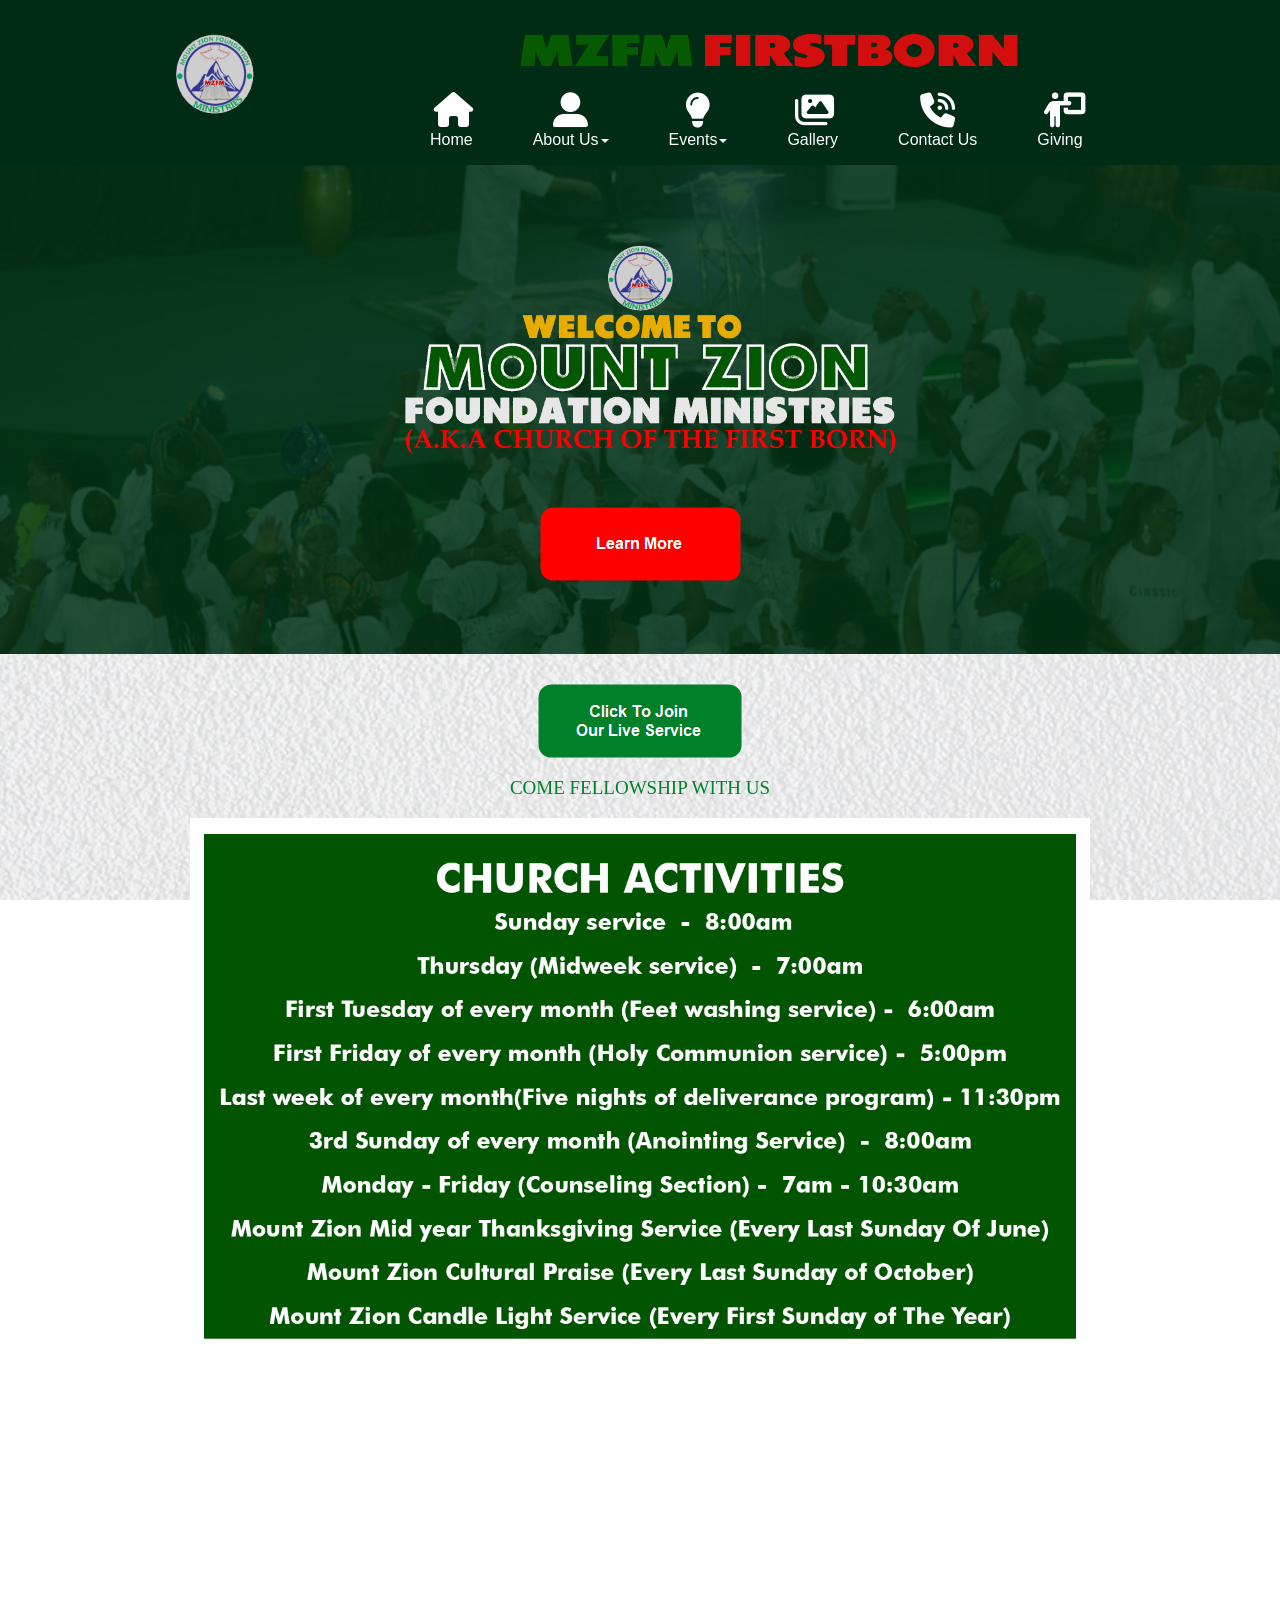
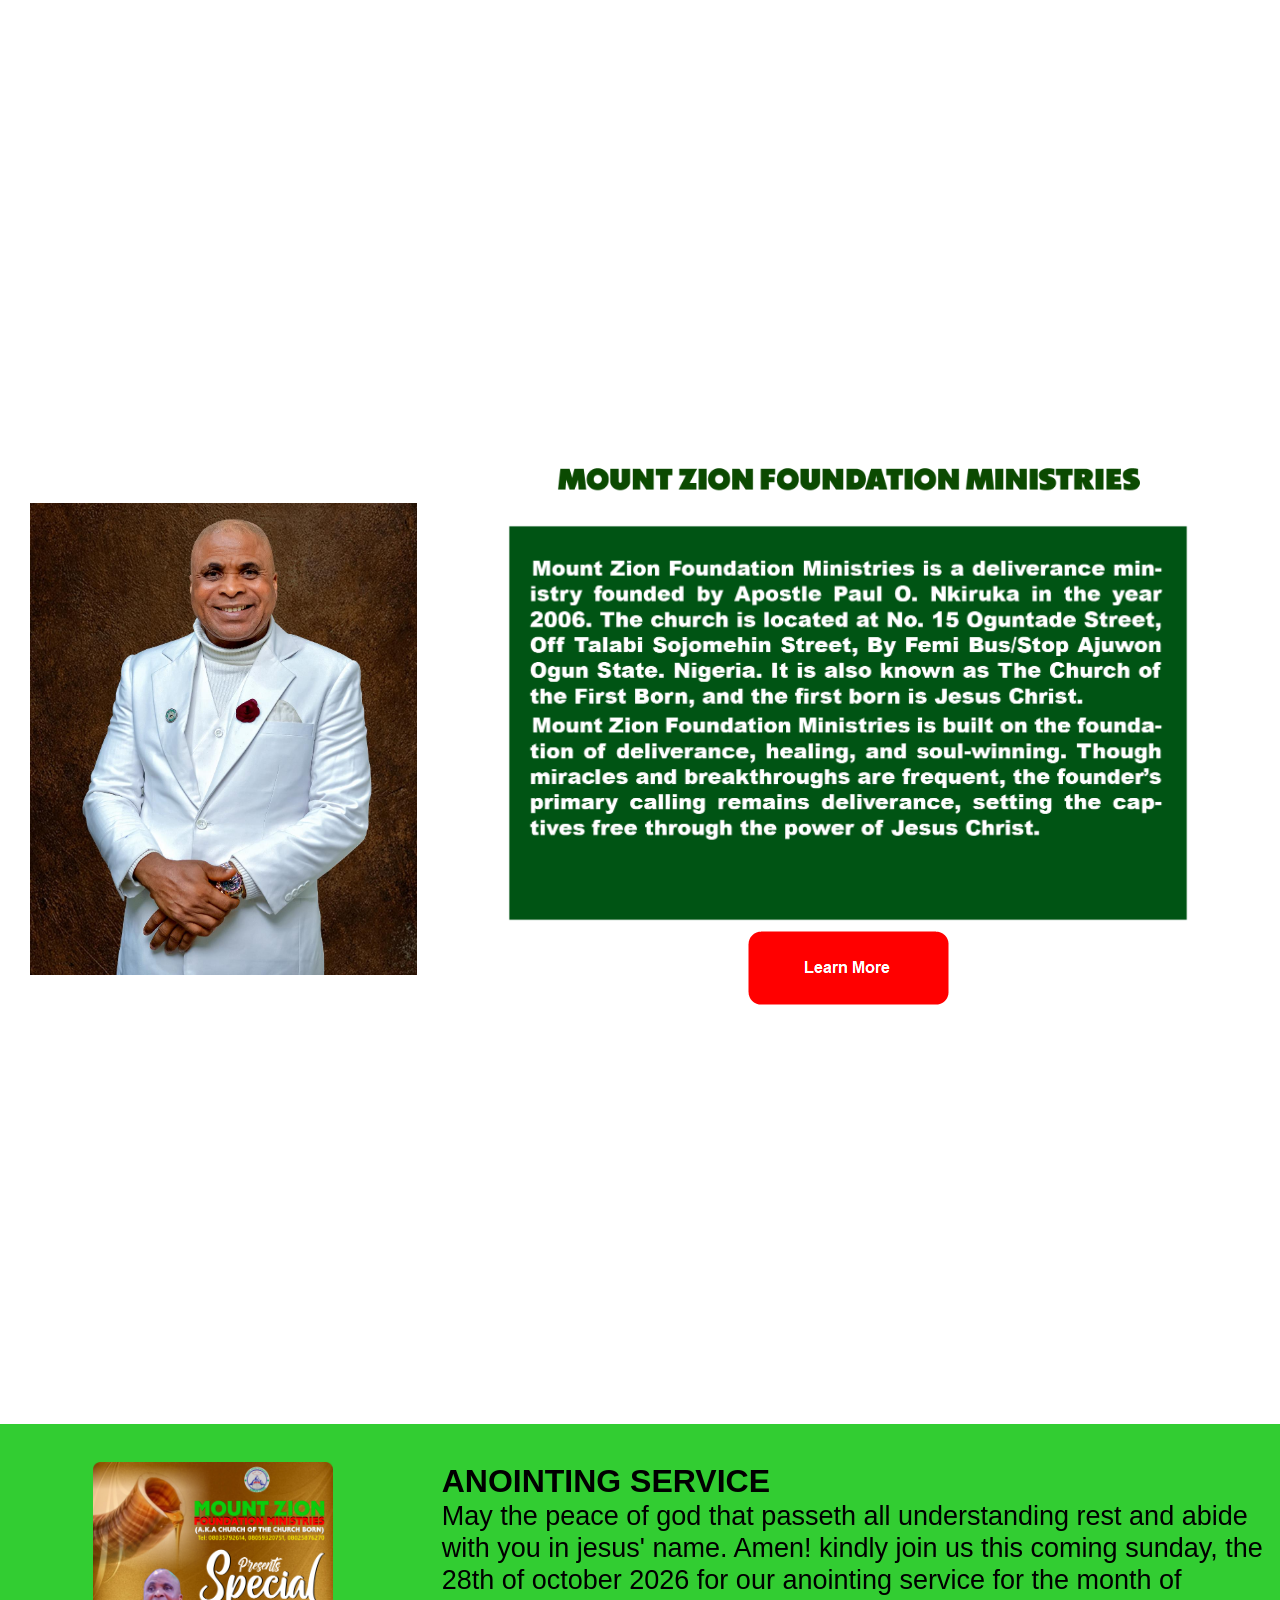
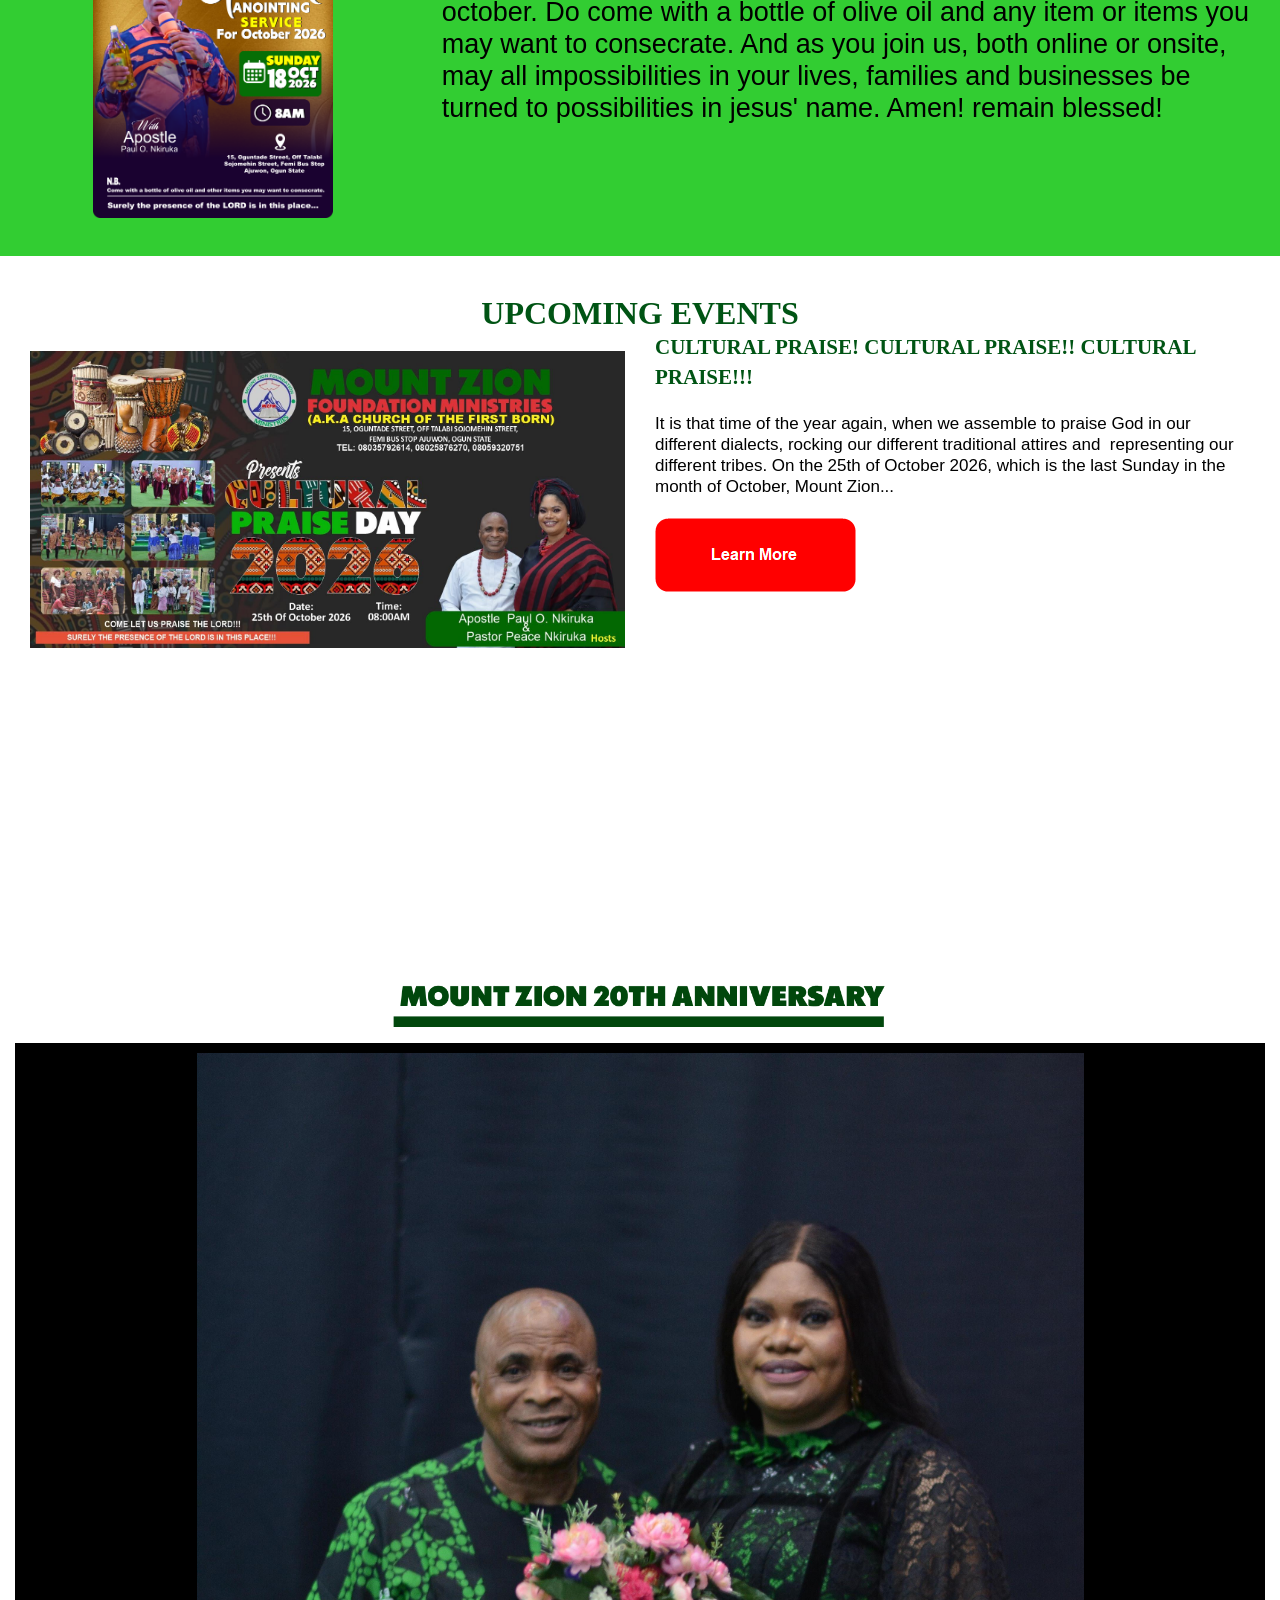
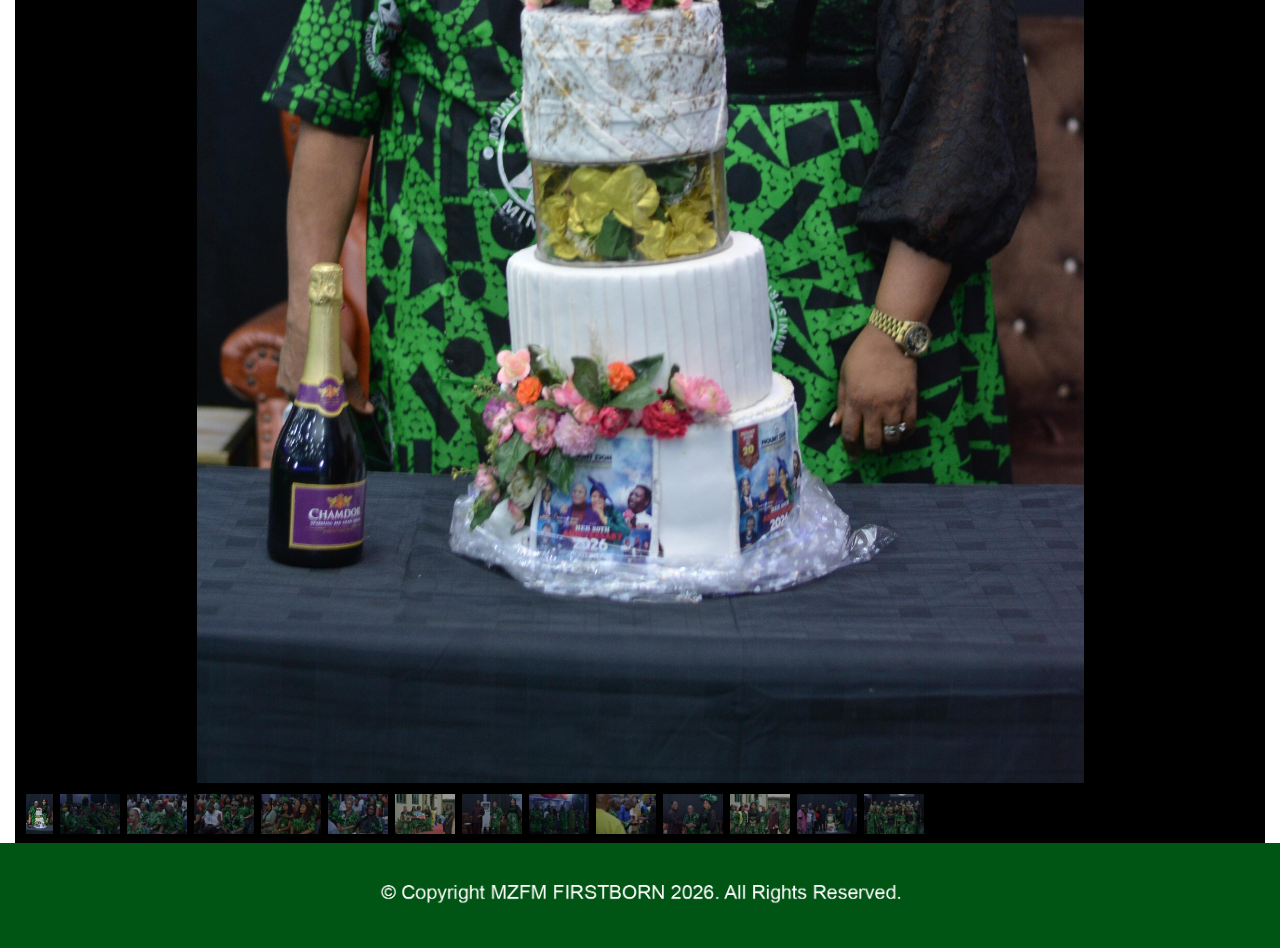
==== index.html @ 42be9696 "ThisUpdated" ====
<!doctype html>
<html>
<head>
<meta charset="utf-8">
<title>Home</title>
<meta name="generator" content="WYSIWYG Web Builder 20 - https://www.wysiwygwebbuilder.com">
<meta name="viewport" content="width=device-width, initial-scale=1.0">
<link href="fontawesome6.min.css" rel="stylesheet">
<link href="Church_Website_Responsive_Adjusted_66666.css" rel="stylesheet">
<link href="index.css" rel="stylesheet">
<script src="jquery-3.7.1.min.js"></script>
<script src="wb.overlay.min.js"></script>
<script src="wb.parallax.min.js"></script>
<link rel="stylesheet" href="galleria/theme/galleria.classic.min.css">
<script src="galleria/galleria-1.5.4.min.js"></script>
<script src="galleria/theme/galleria.classic.min.js"></script>
<script src="wwb20.min.js"></script>
<script>
$(document).ready(function()
{
   $('#wb_Image10').addClass('visibility-hidden');
   $('#Image11').addClass('visibility-hidden');
   $('#Image5').addClass('visibility-hidden');
   $('#Image6').addClass('visibility-hidden');
   $('#OverlayMenu2-overlay').overlay({hideTransition:true});
   $('#OverlayMenu2').on('click', function(e)
   {
      $.overlay.toggle($('#OverlayMenu2-overlay'));
      return false;
   });
   $('#OverlayMenu1-overlay').overlay({hideTransition:true});
   $('#OverlayMenu1').on('click', function(e)
   {
      $.overlay.toggle($('#OverlayMenu1-overlay'));
      return false;
   });
   $('#wb_LayoutGrid17').parallax();
   $('#wb_LayoutGrid6').parallax();
   $('#wb_LayoutGrid7').parallax();
   $('#wb_LayoutGrid14').parallax();
   $("a[href*='#Bookmark1']").click(function(event)
   {
      event.preventDefault();
      $('html, body').stop().animate({ scrollTop: $('#wb_Bookmark1').offset().top }, 600, 'linear');
   });
   function onScrollBookmark1()
   {
      var $obj = $("#wb_Bookmark1");
      if (!$obj.hasClass("in-viewport") && $obj.inViewPort(false))
      {
         $obj.addClass("in-viewport");
         AnimateCss('wb_Image10', 'animate-fade-in-left', 0, 700);
         AnimateCss('Image11', 'animate-fade-in-right', 0, 800);
      }
   }
   onScrollBookmark1();
   $(window).scroll(function(event)
   {
      onScrollBookmark1();
   });
   $("a[href*='#Bookmark2']").click(function(event)
   {
      event.preventDefault();
      $('html, body').stop().animate({ scrollTop: $('#wb_Bookmark2').offset().top }, 600, 'linear');
   });
   function onScrollBookmark2()
   {
      var $obj = $("#wb_Bookmark2");
      if (!$obj.hasClass("in-viewport") && $obj.inViewPort(false))
      {
         $obj.addClass("in-viewport");
         AnimateCss('Image5', 'animate-fade-in-left', 0, 700);
         AnimateCss('Image6', 'animate-fade-in-right', 0, 800);
      }
   }
   onScrollBookmark2();
   $(window).scroll(function(event)
   {
      onScrollBookmark2();
   });
   $("a[data-rel='PhotoGallery1']").attr('rel', 'PhotoGallery1');
   $('#wb_PhotoGallery1 img').attr('title', '');$('#wb_PhotoGallery1').galleria({height:1.12});
});
</script>
</head>
<body>
<div id="PageHeader1">
<div id="PageHeader1_Container">
<div id="wb_Image1">
<a href="./index.html"><img src="images/Website Logo rotate.gif" id="Image1" alt="" width="74" height="74"></a></div>
<div id="wb_Image2">
<a href="./index.html"><img src="images/Logo TEXT 333.png" id="Image2" alt="" width="538" height="124"></a></div>
<div id="wb_ResponsiveMenu1">
<label class="toggle" for="ResponsiveMenu1-submenu" id="ResponsiveMenu1-title"><span id="ResponsiveMenu1-icon"><span>&nbsp;</span><span>&nbsp;</span><span>&nbsp;</span></span></label>
<input type="checkbox" id="ResponsiveMenu1-submenu">
<ul class="ResponsiveMenu1" id="ResponsiveMenu1" role="menu">
<li role="menuitem"><a href="./index.html" class="nav-link"><i class="fa fa-home"></i><br>Home</a></li>
<li role="menuitem">
<label for="ResponsiveMenu1-submenu-0" class="toggle"><i class="fa fa-user-large"></i>About&nbsp;Us<span class="arrow-down"></span></label>
<a href="./About-Us.html" class="nav-link"><i class="fa fa-user-large"></i><br>About&nbsp;Us<span class="arrow-down"></span></a>
<input type="checkbox" id="ResponsiveMenu1-submenu-0">
<ul role="menu">
<li role="menuitem"><a href="./About-Us.html" class="nav-link">About&nbsp;Us</a></li>
<li role="menuitem"><a href="./Testimonies.html" class="nav-link">Testimonies</a></li>
</ul>
</li>
<li role="menuitem">
<label for="ResponsiveMenu1-submenu-1" class="toggle"><i class="fa fa-lightbulb"></i>Events<span class="arrow-down"></span></label>
<a href="./Events.html" class="nav-link"><i class="fa fa-lightbulb"></i><br>Events<span class="arrow-down"></span></a>
<input type="checkbox" id="ResponsiveMenu1-submenu-1">
<ul role="menu">
<li role="menuitem"><a href="./Events.html" class="nav-link">Events</a></li>
<li role="menuitem"><a href="./Video-Events.html" title="Live Events" class="nav-link">Live&nbsp;events</a></li>
<li role="menuitem"><a href="./Previous-Events.html" class="nav-link">Previous&nbsp;Events</a></li>
<li role="menuitem"><a href="./Daily-Nuggets.html" class="nav-link">Daily&nbsp;Nuggets</a></li>
</ul>
</li>
<li role="menuitem"><a href="./Gallery.html" class="nav-link"><i class="fa fa-images"></i><br>Gallery</a></li>
<li role="menuitem"><a href="./Contact-Us.html" class="nav-link"><i class="fa fa-phone-volume"></i><br>Contact&nbsp;Us</a></li>
<li role="menuitem"><a href="./Giving.html" class="nav-link"><i class="fa fa-person-chalkboard"></i><br>Giving</a></li>
</ul>
</div>
<div id="wb_OverlayMenu1">
<a href="#" id="OverlayMenu1">
<span class="line"></span>
<span class="line"></span>
<span class="line"></span>
</a>
</div>
<div id="wb_OverlayMenu2">
<a href="#" id="OverlayMenu2">
<span class="line"></span>
<span class="line"></span>
<span class="line"></span>
</a>
</div>
</div>
</div>

<div id="wb_LayoutGrid17">
<div id="LayoutGrid17">
<div class="row">
<div class="col-1">
<div class="col-1-padding">
<div id="wb_LayoutGrid4">
<div id="LayoutGrid4">
<div class="row">
<div class="col-1">
<div id="wb_Text20">
<span style="color:#000000;font-family:Arial;font-size:16px;"><br><br><br><br></span>
</div>
<div id="wb_Text1">
<span style="color:#000000;font-family:Arial;font-size:16px;"><br></span>
</div>
<div id="wb_Image12">
<img src="images/Website Intro.gif" id="Image12" alt="" width="964" height="542">
</div>
<div id="wb_Text15">
<span style="color:#000000;font-family:Arial;font-size:16px;"><br></span>
</div>
<div id="wb_Shape1">
<a href="./About-Us.html"><img src="images/img0001.png" id="Shape1" alt="" width="201" height="74"></a>
</div>
<div id="wb_Text2">
<span style="color:#000000;font-family:Arial;font-size:16px;"><br></span>
</div>
<div id="wb_Text3">
<span style="color:#000000;font-family:Arial;font-size:16px;"><br></span>
</div>
</div>
</div>
</div>
</div>
</div>
</div>
</div>
</div>
</div>
<div id="wb_LayoutGrid6">
<div id="LayoutGrid6-overlay"></div>
<div id="LayoutGrid6">
<div class="row">
<div class="col-1">
<div id="wb_Shape3">
<a href="./Video-Events.html"><img src="images/img0002.png" id="Shape3" alt="" width="204" height="74"></a>
</div>
<div id="wb_Text5">
<span style="color:#000000;font-family:Arial;font-size:16px;"><br></span>
</div>
<div id="wb_Text7">
<span style="color:#008029;font-family:'Arial Black';font-size:19px;">COME FELLOWSHIP WITH US </span>
</div>
<div id="wb_Text4">
<span style="color:#000000;font-family:Arial;font-size:16px;"><br></span>
</div>
<div id="wb_Image13">
<img src="images/Church Activities Image Update.png" id="Image13" alt="" width="994" height="590">
</div>
<div id="wb_Text19">
<span style="color:#000000;font-family:Arial;font-size:16px;"><br></span>
</div>
<!-- WEEKLY PRAYERS! -->
<div id="Html1">
<iframe width="315" height="576" src="https://www.youtube.com/embed/TANkpFiwFNI" title="WEEKLY PRAYER 12TH OF OCTOBER 2026" frameborder="0" allow="accelerometer; autoplay; clipboard-write; encrypted-media; gyroscope; picture-in-picture; web-share" referrerpolicy="strict-origin-when-cross-origin" allowfullscreen></iframe></div>
<div id="wb_Text18">
<span style="color:#000000;font-family:Arial;font-size:16px;"><br></span>
</div>
</div>
</div>
</div>
</div>
<div id="wb_LayoutGrid15">
<div id="LayoutGrid15">
<div class="row">
<div class="col-1">
<div id="wb_Bookmark2">
<div id="Bookmark2"></div>

</div>
<div id="wb_LayoutGrid5">
<div id="LayoutGrid5">
<div class="row">
<div class="col-1">
<div id="wb_Text14">
<span style="color:#000000;font-family:Arial;font-size:16px;"><br><br><br></span>
</div>
<div id="wb_Image14">
<img src="images/22jp9pdwg2.jpg" id="Image14" alt="" width="301" height="367">
</div>
</div>
<div class="col-2">
<div id="wb_Image7">
<img src="images/MZFM Text.png" id="Image7" alt="" width="632" height="72">
</div>
<div id="wb_Image15">
<img src="images/ABBBB.png" id="Image15" alt="" width="632" height="375">
</div>
<div id="wb_Shape2">
<a href="./About-Us.html" target="_blank"><img src="images/img0003.png" id="Shape2" alt="" width="201" height="74"></a>
</div>
</div>
</div>
</div>
</div>
</div>
</div>
</div>
</div>
<div id="wb_LayoutGrid7">
<div id="LayoutGrid7">
<div class="row">
<div class="col-1">
<div id="wb_Text12">
<span style="color:#000000;font-family:Arial;font-size:16px;"><br><br><br><br><br><br><br><br><br><br><br><br><br><br><br><br><br><br><br><br><br></span>
</div>
</div>
</div>
</div>
</div>
<div id="wb_LayoutGrid1">
<div id="LayoutGrid1">
<div class="row">
<div class="col-1">
<div id="wb_Text23">
<span style="color:#000000;font-family:Arial;font-size:16px;"><br><br></span>
</div>
<div id="wb_Image3">
<img src="images/Portrait Design.png" id="Image3" alt="" width="226" height="335">
</div>
<div id="wb_Text24">
<span style="color:#000000;font-family:Arial;font-size:16px;"><br><br></span>
</div>
</div>
<div class="col-2">
<div id="wb_Text13">
<span style="color:#000000;font-family:Arial;font-size:16px;"><br><br></span>
</div>
<div id="wb_Text25">
<h1>ANOINTING SERVICE</h1><span style="color:#000000;font-family:Arial;font-size:27px;"><br>May the peace of god that passeth all understanding rest and abide with you in jesus' name. Amen! kindly join us this coming sunday, the 28th of october 2026 for our anointing service for the month of october. Do come with a bottle of olive oil and any item or items you may want to consecrate. And as you join us, both online or onsite, may all impossibilities in your lives, families and businesses be turned to possibilities in jesus' name. Amen! remain blessed!<br><br></span>
</div>
</div>
</div>
</div>
</div>
<div id="wb_LayoutGrid13">
<div id="LayoutGrid13">
<div class="row">
<div class="col-1">
<div id="wb_Text11">
<span style="color:#005414;font-family:Arial;font-size:32px;"><strong><br></strong></span><span style="color:#005414;font-family:'Arial Black';font-size:32px;"><strong>UPCOMING EVENTS</strong></span><span style="color:#005414;font-family:Arial;font-size:32px;"><strong><br></strong></span>
</div>
<div id="wb_Bookmark1">
<div id="Bookmark1"></div>

</div>
<div id="wb_LayoutGrid12">
<div id="LayoutGrid12">
<div class="row">
<div class="col-1">
<div id="wb_Text10">
<span style="color:#000000;font-family:Arial;font-size:16px;"><br></span>
</div>
<div id="wb_Image10">
<img src="images/Cultural Day.jpg" id="Image10" alt="" width="467" height="234">
</div>
</div>
<div class="col-2">
<div id="wb_Text9">
&nbsp;
</div>
<div id="wb_Text17">
<span style="color:#005414;font-family:'Arial Black';font-size:21px;line-height:30px;"><strong>CULTURAL PRAISE! CULTURAL PRAISE!! CULTURAL PRAISE!!!</strong></span><span style="color:#000000;font-family:Arial;font-size:17px;line-height:22px;"><br></span><span style="color:#000000;font-family:Arial;font-size:17px;line-height:21px;"><br></span><span style="color:#000000;font-family:Arial;font-size:17px;line-height:21px;">It is that time of the year again, when we assemble to praise God in our different dialects, rocking our different traditional attires and&nbsp; representing our different tribes. On the 25th of October 2026, which is the last Sunday in the month of October, Mount Zion...</span><span style="color:#000000;font-family:Arial;font-size:15px;line-height:21px;"><br> <br></span>
</div>
<div id="wb_Shape4">
<a href="./Events.html" target="_blank"><img src="images/img0004.png" id="Shape4" alt="" width="201" height="74"></a>
</div>
<div id="wb_Text8">
&nbsp;
</div>
<div id="wb_Text6">
<span style="color:#000000;font-family:Arial;font-size:16px;"><br><br></span>
</div>
</div>
</div>
</div>
</div>
</div>
</div>
</div>
</div>
<div id="wb_LayoutGrid16">
<div id="LayoutGrid16">
<div class="row">
<div class="col-1">
<div id="wb_Text22">
<span style="color:#000000;font-family:Arial;font-size:16px;"><br></span>
</div>
</div>
<div class="col-2">
<div id="wb_Text21">
&nbsp;
</div>
<!-- CULTURAL DAY ADVERT -->
<div id="Html2">
<iframe width="560" height="315" src="https://www.youtube.com/embed/GN_Y1vhAx-A?si=9K5_rKR4m2SLFwI4" title="YouTube video player" frameborder="0" allow="accelerometer; autoplay; clipboard-write; encrypted-media; gyroscope; picture-in-picture; web-share" referrerpolicy="strict-origin-when-cross-origin" allowfullscreen></iframe></div>
<div id="wb_Text16">
&nbsp;
</div>
</div>
<div class="col-3">
</div>
</div>
</div>
</div>
<div id="wb_LayoutGrid14">
<div id="LayoutGrid14">
<div class="row">
<div class="col-1">
</div>
</div>
</div>
</div>
<div id="wb_LayoutGrid8">
<div id="LayoutGrid8">
<div class="row">
<div class="col-1">
<div id="wb_Image8">
<img src="images/20TH Anni Text Head.png" id="Image8" alt="" width="994" height="138">
</div>
</div>
</div>
</div>
</div>
<div id="wb_LayoutGrid9">
<div id="LayoutGrid9">
<div class="row">
<div class="col-1">
<div id="wb_PhotoGallery1">
<div id="PhotoGallery1">
<div class="thumbnails">
<div class="thumbnail">
<a href="images/DSC_1077.JPG" data-rel=""><img alt="" src="images/DSC_1077.JPG" class="image" width="325" height="217"></a>
</div>
<div class="thumbnail">
<a href="images/DSC_0017.JPG" data-rel=""><img alt="" src="images/DSC_0017.JPG" class="image" width="325" height="217"></a>
</div>
<div class="thumbnail">
<a href="images/DSC_0024.JPG" data-rel=""><img alt="" src="images/DSC_0024.JPG" class="image" width="325" height="217"></a>
</div>
<div class="clearfix visible-col3"></div>
<div class="thumbnail">
<a href="images/DSC_0029.JPG" data-rel=""><img alt="" src="images/DSC_0029.JPG" class="image" width="325" height="217"></a>
</div>
<div class="thumbnail">
<a href="images/DSC_0033.JPG" data-rel=""><img alt="" src="images/DSC_0033.JPG" class="image" width="325" height="217"></a>
</div>
<div class="thumbnail">
<a href="images/DSC_0052.JPG" data-rel=""><img alt="" src="images/DSC_0052.JPG" class="image" width="325" height="217"></a>
</div>
<div class="clearfix visible-col3"></div>
<div class="thumbnail">
<a href="images/DSC_0069.JPG" data-rel=""><img alt="" src="images/DSC_0069.JPG" class="image" width="325" height="217"></a>
</div>
<div class="thumbnail">
<a href="images/DSC_0339.JPG" data-rel=""><img alt="" src="images/DSC_0339.JPG" class="image" width="325" height="217"></a>
</div>
<div class="thumbnail">
<a href="images/DSC_0539.JPG" data-rel=""><img alt="" src="images/DSC_0539.JPG" class="image" width="325" height="217"></a>
</div>
<div class="clearfix visible-col3"></div>
<div class="thumbnail">
<a href="images/DSC_0764.JPG" data-rel=""><img alt="" src="images/DSC_0764.JPG" class="image" width="325" height="217"></a>
</div>
<div class="thumbnail">
<a href="images/DSC_0992.JPG" data-rel=""><img alt="" src="images/DSC_0992.JPG" class="image" width="325" height="217"></a>
</div>
<div class="thumbnail">
<a href="images/DSC_1016.JPG" data-rel=""><img alt="" src="images/DSC_1016.JPG" class="image" width="325" height="217"></a>
</div>
<div class="clearfix visible-col3"></div>
<div class="thumbnail">
<a href="images/DSC_1054.JPG" data-rel=""><img alt="" src="images/DSC_1054.JPG" class="image" width="325" height="217"></a>
</div>
<div class="thumbnail">
<a href="images/DSC_1071.JPG" data-rel=""><img alt="" src="images/DSC_1071.JPG" class="image" width="325" height="217"></a>
</div>
<div class="clearfix visible-col3"></div>
</div>
</div>
</div>
</div>
</div>
</div>
</div>
<div id="wb_Text26">
<span style="color:#000000;font-family:Arial;font-size:16px;"><br><br></span></div>
<div id="wb_LayoutGrid10">
<div id="LayoutGrid10">
<div class="row">
<div class="col-1">
<div id="wb_Image9">
<img src="images/copyright.png" id="Image9" alt="" width="994" height="82">
</div>
</div>
</div>
</div>
</div>
<div id="OverlayMenu2-overlay">
<div class="OverlayMenu2">
<ul class="drilldown-menu" role="menu">
<li><a role="menuitem" href="./index.html" class="OverlayMenu2-effect">Home</a></li>
<li><a role="menuitem" href="./About-Us.html" title="About Us" class="OverlayMenu2-effect">About&nbsp;Us</a></li>
<li><a role="menuitem" href="./Testimonies.html" title="Testimonies" class="OverlayMenu2-effect">Testimonies</a></li>
<li><a role="menuitem" href="./Events.html" title="Events" class="OverlayMenu2-effect">Events</a></li>
<li><a role="menuitem" href="./Video-Events.html" title="Live Events" class="OverlayMenu2-effect">Live&nbsp;Events</a></li>
<li><a role="menuitem" href="./Previous-Events.html" title="Previous Events" class="OverlayMenu2-effect">Previous&nbsp;Events</a></li>
<li><a role="menuitem" href="./Daily-Nuggets.html" title="Daily Nuggets" class="OverlayMenu2-effect">Daily&nbsp;Nuggets</a></li>
<li><a role="menuitem" href="./Gallery.html" title="Gallery" class="OverlayMenu2-effect">Gallery</a></li>
<li><a role="menuitem" href="./Contact-Us.html" title="Contact Us" class="OverlayMenu2-effect">Contact&nbsp;Us</a></li>
<li><a role="menuitem" href="./Giving.html" title="Giving" class="OverlayMenu2-effect">Giving</a></li>
   </ul>
</div>
<a class="close-button" id="OverlayMenu2-close" href="#" role="button" aria-hidden="true"><span></span></a>
</div>
<div id="OverlayMenu1-overlay">
<div class="OverlayMenu1">
<ul class="drilldown-menu" role="menu">
<li><a role="menuitem" href="./index.html" class="OverlayMenu1-effect">Home</a></li>
<li><a role="menuitem" href="./About-Us.html" title="About Us" class="OverlayMenu1-effect">About&nbsp;Us</a></li>
<li><a role="menuitem" href="./Testimonies.html" title="Testimonies" class="OverlayMenu1-effect">Testimonies</a></li>
<li><a role="menuitem" href="./Events.html" title="Events" class="OverlayMenu1-effect">Events</a></li>
<li><a role="menuitem" href="./Video-Events.html" title="Live Events" class="OverlayMenu1-effect">Live&nbsp;Events</a></li>
<li><a role="menuitem" href="./Previous-Events.html" title="Previous Events" class="OverlayMenu1-effect">Previous&nbsp;Events</a></li>
<li><a role="menuitem" href="./Daily-Nuggets.html" title="Daily Nuggets" class="OverlayMenu1-effect">Daily&nbsp;Nuggets</a></li>
<li><a role="menuitem" href="./Gallery.html" title="Gallery" class="OverlayMenu1-effect">Gallery</a></li>
<li><a role="menuitem" href="./Contact-Us.html" title="Contact Us" class="OverlayMenu1-effect">Contact&nbsp;Us</a></li>
<li><a role="menuitem" href="./Giving.html" title="Giving" class="OverlayMenu1-effect">Giving</a></li>
   </ul>
</div>
<a class="close-button" id="OverlayMenu1-close" href="#" role="button" aria-hidden="true"><span></span></a>
</div>
</body>
</html>
---- Church_Website_Responsive_Adjusted_66666.css ----
@keyframes animate-fade-in-left
{
   0% { transform: translate(-100px,0px) rotate(0deg) ; opacity: 0;  }
   100% { transform: translate(0px,0px) rotate(0deg) ; opacity: 1;  }
}
@keyframes animate-fade-in-right
{
   0% { transform: translate(100px,0px) rotate(0deg) ; opacity: 0;  }
   100% { transform: translate(0px,0px) rotate(0deg) ; opacity: 1;  }
}
@keyframes animate-fade-in-up
{
   0% { transform: translate(0px,100px) rotate(0deg) ; opacity: 0;  }
   100% { transform: translate(0px,0px) rotate(0deg) ; opacity: 1;  }
}
h1, .h1
{
   font-family: Arial;
   font-weight: bold;
   font-size: 32px;
   text-decoration: none;
   color: #000000;
   --color: #000000;
   background-color: transparent;
   margin: 0 0 0 0;
   padding: 0 0 0 0;
   display: inline-block;
}
h2, .h2
{
   font-family: Arial;
   font-weight: bold;
   font-size: 27px;
   text-decoration: none;
   color: #000000;
   --color: #000000;
   background-color: transparent;
   margin: 0 0 0 0;
   padding: 0 0 0 0;
   display: inline-block;
}
h3, .h3
{
   font-family: Arial;
   font-weight: bold;
   font-size: 24px;
   text-decoration: none;
   color: #000000;
   --color: #000000;
   background-color: transparent;
   margin: 0 0 0 0;
   padding: 0 0 0 0;
   display: inline-block;
}
h4, .h4
{
   font-family: Arial;
   font-weight: bold;
   font-size: 21px;
   font-style: italic;
   text-decoration: none;
   color: #000000;
   --color: #000000;
   background-color: transparent;
   margin: 0 0 0 0;
   padding: 0 0 0 0;
   display: inline-block;
}
h5, .h5
{
   font-family: Arial;
   font-weight: bold;
   font-size: 19px;
   text-decoration: none;
   color: #000000;
   --color: #000000;
   background-color: transparent;
   margin: 0 0 0 0;
   padding: 0 0 0 0;
   display: inline-block;
}
h6, .h6
{
   font-family: Arial;
   font-weight: bold;
   font-size: 16px;
   text-decoration: none;
   color: #000000;
   --color: #000000;
   background-color: transparent;
   margin: 0 0 0 0;
   padding: 0 0 0 0;
   display: inline-block;
}
.CustomStyle
{
   font-family: "Courier New";
   font-weight: bold;
   font-size: 16px;
   text-decoration: none;
   color: #2E74B5;
   --color: #2E74B5;
   background-color: transparent;
}
@media only screen and (min-width: 1024px)
{
}
@media only screen and (min-width: 1024px) and (max-width: 1023px)
{
}
@media only screen and (min-width: 480px) and (max-width: 1023px)
{
}
@media only screen and (max-width: 479px)
{
}
---- index.css ----
body
{
   background-color: #FFFFFF;
   color: #000000;
   font-family: Arial;
   font-weight: normal;
   font-size: 16px;
   line-height: 1.1875;
   margin: 0;
   padding: 0;
}
.visibility-hidden
{
   visibility: hidden;
}
#PageHeader1
{
   background-color: #002B15;
   background-image: none;
   border-radius: 0px;
   box-sizing: border-box;
}
#wb_Image1
{
   vertical-align: top;
}
#Image1
{
   border: 0px solid #000000;
   border-radius: 0px;
   box-sizing: border-box;
   padding: 0;
   margin: 0;
   left: 0;
   top: 0;
   width: 100%;
   height: 100%;
}
#wb_Image2
{
   vertical-align: top;
}
#Image2
{
   border: 0px solid #000000;
   border-radius: 0px;
   box-sizing: border-box;
   padding: 0;
   margin: 0;
   left: 0;
   top: 0;
   width: 100%;
   height: 100%;
}
#wb_ResponsiveMenu1
{
   display: block;
   font-family: Arial;
   font-weight: normal;
   text-align: left;
   width: 100%;
}
#ResponsiveMenu1
{
   background-color: rgba(13,110,253,0.00);
   height: 84px;
}
#wb_ResponsiveMenu1 ul
{
   list-style: none;
   margin: 0;
   padding: 0;
   position: relative;
}
#wb_ResponsiveMenu1 ul:after
{
   clear: both;
   content: "";
   display: block;
}
#wb_ResponsiveMenu1 ul li
{
   border-radius: 0;
   display: list-item;
   float: left;
   list-style: none;
   z-index: 9999;
}
#wb_ResponsiveMenu1 ul li i
{
   font-size: 35px;
   width: 35px;
   margin-bottom: 2px;
}
#wb_ResponsiveMenu1 ul li a
{
   background-color: rgba(13,110,253,0.00);
   color: #FFFFFF;
   font-family: Arial;
   font-weight: normal;
   font-size: 16px;
   font-style: normal;
   text-decoration: none;
   text-transform: none;
   padding: 15px 30px 15px 30px;
   text-align: center;
}
#wb_ResponsiveMenu1 > ul > li > a 
{
   height: 54px;
}
.ResponsiveMenu1 a 
{
   display: block;
}
#wb_ResponsiveMenu1 li:hover > a, #wb_ResponsiveMenu1 li .active
{
   background-color: rgba(0,43,21,0.00);
   color: #FFFF00;
}
#wb_ResponsiveMenu1 ul ul
{
   display: none;
   position: absolute;
   top: 84px;
}
#wb_ResponsiveMenu1 ul li:hover > ul
{
   display: list-item;
}
#wb_ResponsiveMenu1 ul ul li 
{
   float: none;
   position: relative;
   width: 219px;
}
#wb_ResponsiveMenu1 ul ul li a
{
   background-color: #002B15;
   border: 0px solid #0D6EFD;
   color: #FFFFFF;
}
#wb_ResponsiveMenu1 ul ul li:hover > a, #wb_ResponsiveMenu1 ul ul li .active
{
   background-color: #002B15;
   color: #FFFF00;
}
#wb_ResponsiveMenu1 ul ul li i 
{
   margin-right: 11px;
   vertical-align: middle;
}
#wb_ResponsiveMenu1 ul ul li a 
{
   padding-top: 15px;
   padding-right: 20px;
   padding-bottom: 15px;
   text-align: left;
   vertical-align: middle;
}
#wb_ResponsiveMenu1 ul ul ul li 
{
   left: 219px;
   position: relative;
   top: -84px;
}
#wb_ResponsiveMenu1 .arrow-down 
{
   display: inline-block;
   width: 0;
   height: 0;
   margin-left: 2px;
   vertical-align: middle;
   border-top: 4px solid #FFFFFF;
   border-right: 4px solid transparent;
   border-left: 4px solid transparent;
   border-bottom: 0 dotted;
}
#wb_ResponsiveMenu1 .arrow-left 
{
   display: inline-block;
   width: 0;
   height: 0;
   margin-left: 2px;
   vertical-align: middle;
   border-left: 4px solid #FFFFFF;
   border-top: 4px solid transparent;
   border-bottom: 4px solid transparent;
   border-right: 0 dotted;
}
#wb_ResponsiveMenu1 li:hover > a .arrow-down, #wb_ResponsiveMenu1 li .active .arrow-down
{ 
   border-top-color: #FFFF00;
}
#wb_ResponsiveMenu1 ul ul li:hover > a .arrow-left, #wb_ResponsiveMenu1 ul ul li .active .arrow-left
{ 
   border-left-color: #FFFF00;
}
#wb_ResponsiveMenu1 .toggle,[id^=ResponsiveMenu1-submenu]
{
   display: none;
}
@media all and (max-width:800px) 
{
#wb_ResponsiveMenu1
{
   margin: 0;
   text-align: left;
}
#wb_ResponsiveMenu1 ul li a, #wb_ResponsiveMenu1 .toggle
{
   font-size: 16px;
   font-weight: normal;
   font-style: normal;
   text-decoration: none;
   text-transform: none;
   padding: 15px 20px 15px 20px;
}
#wb_ResponsiveMenu1 .toggle + a
{
   display: none !important;
}
.ResponsiveMenu1 
{
   display: none;
   z-index: 9999;
}
#ResponsiveMenu1 
{
   background-color: transparent;
}
#wb_ResponsiveMenu1 > ul > li > a 
{
   height: auto !important;
   margin: 0;
}
#wb_ResponsiveMenu1 .toggle 
{
   display: block;
   background-color: rgba(13,110,253,0.00);
   color: #FFFFFF;
   padding: 0 20px 0 20px;
   line-height: 65px;
   text-decoration: none;
   border: none;
}
#wb_ResponsiveMenu1 .toggle:hover
{
   background-color: rgba(0,43,21,0.00);
   color: #FFFF00;
}
[id^=ResponsiveMenu1-submenu]:checked + ul 
{
   display: block !important;
}
#ResponsiveMenu1-title
{
   height: 84px !important;
   line-height: 84px !important;
   text-align: right;
}
#wb_ResponsiveMenu1 ul li 
{
   display: block;
   width: 100% !important;
   text-align: center;
}
#wb_ResponsiveMenu1 ul ul .toggle,
#wb_ResponsiveMenu1 ul ul a 
{
   padding: 0 40px;
}
#wb_ResponsiveMenu1 a:hover,
#wb_ResponsiveMenu1 ul ul ul a 
{
   background-color: #002B15;
   color: #FFFFFF;
}
#wb_ResponsiveMenu1 ul li ul li .toggle,
#wb_ResponsiveMenu1 ul ul a 
{
   background-color: #002B15;
   color: #FFFFFF;
}
#wb_ResponsiveMenu1 ul ul ul a 
{
   padding: 15px 20px 15px 60px;
}
#wb_ResponsiveMenu1 ul li a 
{
   text-align: center;
}
#wb_ResponsiveMenu1 ul li a br 
{
   display: none;
}
#wb_ResponsiveMenu1 ul li i 
{
   margin-right: 11px;
}
#wb_ResponsiveMenu1 ul ul 
{
   float: none;
   position: static;
}
#wb_ResponsiveMenu1 ul ul li:hover > ul,
#wb_ResponsiveMenu1 ul li:hover > ul 
{
   display: none;
}
#wb_ResponsiveMenu1 ul ul li 
{
   display: block;
   width: 100%;
}
#wb_ResponsiveMenu1 ul ul ul li 
{
   position: static;
}
#ResponsiveMenu1-icon 
{
   display: block;
   position: absolute;
   left: 30px;
   top: 30px;
   user-select: none;
}
#ResponsiveMenu1-icon span 
{
   display: block;
   margin-top: 4px;
   height: 2px;
   background-color: #FFFFFF;
   color: #FFFFFF;
   width: 24px;
}
#wb_ResponsiveMenu1 ul li ul li .toggle:hover
{
   background-color: #002B15;
   color: #FFFF00;
}
#wb_ResponsiveMenu1 .toggle .arrow-down 
{
   border-top-color: #FFFFFF;
}
#wb_ResponsiveMenu1 .toggle:hover .arrow-down, #wb_ResponsiveMenu1 li .active .arrow-down
{
   border-top-color: #FFFF00;
}
#wb_ResponsiveMenu1 ul li ul li .toggle .arrow-down 
{
   border-top-color: #FFFFFF;
}
#wb_ResponsiveMenu1 ul li ul li .toggle:hover .arrow-down, #wb_ResponsiveMenu1 ul li ul li .active .arrow-down
{
   border-top-color: #FFFF00;
}
}
#wb_OverlayMenu2
{
   margin: 0;
}
#OverlayMenu2
{
   background-color: #0D6EFD;
   background-image: none;
   border: 0px solid #0D6EFD;
   border-radius: 0px;
   cursor: pointer;
   user-select: none;
}
#OverlayMenu2:hover
{
   background-color: #0B5ED7;
   background-image: none;
   border-color: #0A58CA;
}
#OverlayMenu2
{
   display: block;
   width: 118px;
   height: 90px;
   position: absolute;
   overflow: hidden;
}
#OverlayMenu2 .line
{
   width: 25px;
   border-radius: 2px;
   height: 5px;
   background: #FFFFFF;
   display: block;
   margin: 5px auto;
   transition: all 500ms linear;
}
#OverlayMenu2 .line:first-child
{
   margin-top: 32px;
}
#OverlayMenu2-close
{
   background: transparent;
   font-size: 10px;
   height: 2.8em; 
   outline: none;
   position: absolute;
   right: 10px;
   text-align: left;
   top: 10px;
   width: 3em; 
}
#OverlayMenu2-close:before, #OverlayMenu2-close:after
{
   background: #FFFFFF;
   content: "";
   display: block;
   height: 0.6em;
   left: 0;
   opacity: 1;
   position: absolute;
   top: 0;
   width: 100%;
}
#OverlayMenu2-close span
{
   background: #FFFFFF;
   height: 0.6em;
   margin-top: -0.3em;
   position: absolute;
   top: 50%;
   transform-origin: 50% 50%;
   width: 100%;
}
#OverlayMenu2-close span::after
{
   background: #FFFFFF;
   content: "";
   display: block;
   height: 0.6em;
   position: absolute;
   transform-origin: 50% 50%;
   width: 100%;
}
#OverlayMenu2-close:before
{
   margin-top: -0.3em;
   opacity: 0;
   top: 50%;
}
#OverlayMenu2-close:after
{
   bottom: 50%;
   opacity: 0;
}
#OverlayMenu2-close span
{
   background: #FFFFFF;
   transform: rotate(-45deg);
}
#OverlayMenu2-close span:after
{
   background: #FFFFFF;
   transform: rotate(-90deg);
}
#OverlayMenu2-overlay
{
   display: flex;
   align-items: center;
   justify-content: center;
   height: 100%;
   left: 0;
   overflow-y: auto;
   position: fixed;
   top: 0;
   width: 100%;
   z-index: -1;
   background-color: rgba(13,110,253,0.87);
}
#OverlayMenu2-overlay ul
{
   font-family: Arial;
   font-weight: normal;
   font-style: normal;
   font-size: 19px;
   text-decoration: none;
   text-transform: none;
   list-style: none;
   margin: 0;
   padding: 0;
}
.OverlayMenu2
{
   display: flex;
   justify-content: center;
   align-items: center;
   flex-direction: row;
   width: 100%;
   max-width: 970px;
}
.OverlayMenu2 a
{
   text-decoration: none;
}
.OverlayMenu2 ul
{
   list-style: none;
   padding: 0;
   text-align: center;
}
.OverlayMenu2 li
{
   position: relative;
}
.OverlayMenu2 li a
{
   display: block;
   position: relative;
   padding: 10px 15px 10px 15px;
   color: #FFFFFF;
   outline: none;
}
.OverlayMenu2 li a:hover
{
   color: #FFFFFF;
   background-color: #0B5ED7;
}
#OverlayMenu2-overlay
{
   visibility: hidden;
   width: 0;
   left: 50%;
   transform: translateX(-50%);
   transition: width 400ms 0.3s, visibility 0s 700ms;
}
#OverlayMenu2-overlay.show
{
   visibility: visible;
   width: 100%;
   transition: width 400ms;
}
#OverlayMenu2-overlay .OverlayMenu2
{
   opacity: 0;
   transition: opacity 0.3s 400ms;
}
#OverlayMenu2-overlay.show .OverlayMenu2
{
   opacity: 1;
   transition-delay: 400ms;
}
#OverlayMenu2-overlay.hide .OverlayMenu2
{
   transition-delay: 0s;
}
#OverlayMenu2-overlay .overlay-icon
{
   margin: 0 10px 0 0 ;
}
#OverlayMenu2-social
{
   padding: 40px 0 0 0;
}
#OverlayMenu2-social .social-icon 
{
   border-radius: 50%;
   background-color: #FFFFFF;
   color: #0D6EFD;
   display: inline-block;
   font-size: 19px;
   margin: 0 .5em;
   padding: 7px;
   transition: all .2s linear 0s;
   width: 19px;
}
#OverlayMenu2-social .social-icon:hover 
{
   background-color: #FFFFFF;
   color: #0B5ED7;
}
.OverlayMenu2-effect
{
   transition: all 500ms linear;
}
#wb_OverlayMenu1
{
   margin: 0;
}
#OverlayMenu1
{
   background-color: #0D6EFD;
   background-image: none;
   border: 0px solid #0D6EFD;
   border-radius: 0px;
   cursor: pointer;
   user-select: none;
}
#OverlayMenu1:hover
{
   background-color: #0B5ED7;
   background-image: none;
   border-color: #0A58CA;
}
#OverlayMenu1
{
   display: block;
   width: 118px;
   height: 90px;
   position: absolute;
   overflow: hidden;
}
#OverlayMenu1 .line
{
   width: 25px;
   border-radius: 2px;
   height: 5px;
   background: #FFFFFF;
   display: block;
   margin: 5px auto;
   transition: all 500ms linear;
}
#OverlayMenu1 .line:first-child
{
   margin-top: 32px;
}
#OverlayMenu1-close
{
   background: transparent;
   font-size: 10px;
   height: 2.8em; 
   outline: none;
   position: absolute;
   right: 10px;
   text-align: left;
   top: 10px;
   width: 3em; 
}
#OverlayMenu1-close:before, #OverlayMenu1-close:after
{
   background: #FFFFFF;
   content: "";
   display: block;
   height: 0.6em;
   left: 0;
   opacity: 1;
   position: absolute;
   top: 0;
   width: 100%;
}
#OverlayMenu1-close span
{
   background: #FFFFFF;
   height: 0.6em;
   margin-top: -0.3em;
   position: absolute;
   top: 50%;
   transform-origin: 50% 50%;
   width: 100%;
}
#OverlayMenu1-close span::after
{
   background: #FFFFFF;
   content: "";
   display: block;
   height: 0.6em;
   position: absolute;
   transform-origin: 50% 50%;
   width: 100%;
}
#OverlayMenu1-close:before
{
   margin-top: -0.3em;
   opacity: 0;
   top: 50%;
}
#OverlayMenu1-close:after
{
   bottom: 50%;
   opacity: 0;
}
#OverlayMenu1-close span
{
   background: #FFFFFF;
   transform: rotate(-45deg);
}
#OverlayMenu1-close span:after
{
   background: #FFFFFF;
   transform: rotate(-90deg);
}
#OverlayMenu1-overlay
{
   display: flex;
   align-items: center;
   justify-content: center;
   height: 100%;
   left: 0;
   overflow-y: auto;
   position: fixed;
   top: 0;
   width: 100%;
   z-index: -1;
   background-color: rgba(13,110,253,0.87);
}
#OverlayMenu1-overlay ul
{
   font-family: Arial;
   font-weight: normal;
   font-style: normal;
   font-size: 19px;
   text-decoration: none;
   text-transform: none;
   list-style: none;
   margin: 0;
   padding: 0;
}
.OverlayMenu1
{
   display: flex;
   justify-content: center;
   align-items: center;
   flex-direction: row;
   width: 100%;
   max-width: 970px;
}
.OverlayMenu1 a
{
   text-decoration: none;
}
.OverlayMenu1 ul
{
   list-style: none;
   padding: 0;
   text-align: center;
}
.OverlayMenu1 li
{
   position: relative;
}
.OverlayMenu1 li a
{
   display: block;
   position: relative;
   padding: 10px 15px 10px 15px;
   color: #FFFFFF;
   outline: none;
}
.OverlayMenu1 li a:hover
{
   color: #FFFFFF;
   background-color: #0B5ED7;
}
#OverlayMenu1-overlay
{
   visibility: hidden;
   width: 0;
   left: 50%;
   transform: translateX(-50%);
   transition: width 400ms 0.3s, visibility 0s 700ms;
}
#OverlayMenu1-overlay.show
{
   visibility: visible;
   width: 100%;
   transition: width 400ms;
}
#OverlayMenu1-overlay .OverlayMenu1
{
   opacity: 0;
   transition: opacity 0.3s 400ms;
}
#OverlayMenu1-overlay.show .OverlayMenu1
{
   opacity: 1;
   transition-delay: 400ms;
}
#OverlayMenu1-overlay.hide .OverlayMenu1
{
   transition-delay: 0s;
}
#OverlayMenu1-overlay .overlay-icon
{
   margin: 0 10px 0 0 ;
}
#OverlayMenu1-social
{
   padding: 40px 0 0 0;
}
#OverlayMenu1-social .social-icon 
{
   border-radius: 50%;
   background-color: #FFFFFF;
   color: #0D6EFD;
   display: inline-block;
   font-size: 19px;
   margin: 0 .5em;
   padding: 7px;
   transition: all .2s linear 0s;
   width: 19px;
}
#OverlayMenu1-social .social-icon:hover 
{
   background-color: #FFFFFF;
   color: #0B5ED7;
}
.OverlayMenu1-effect
{
   transition: all 500ms linear;
}
#wb_LayoutGrid17
{
   clear: both;
   position: relative;
   table-layout: fixed;
   display: table;
   text-align: center;
   width: 100%;
   background-color: transparent;
   background-image: url('images/BG Image.png');
   background-repeat: repeat;
   background-position: left top;
   background-attachment: fixed;
   background-position: 50% 0;
   background-size: cover;
   border: 0px solid #DEE2E6;
   border-radius: 0px;
   box-sizing: border-box;
   margin: 0;
}
#LayoutGrid17
{
   box-sizing: border-box;
   padding: 0 15px 0 15px;
   margin-right: auto;
   margin-left: auto;
}
#LayoutGrid17 > .row
{
   margin-right: -15px;
   margin-left: -15px;
}
#LayoutGrid17 > .row > .col-1
{
   box-sizing: border-box;
   font-size: 0;
   min-height: 1px;
   padding-right: 15px;
   padding-left: 15px;
   position: relative;
}
#LayoutGrid17 > .row > .col-1
{
   float: left;
}
#LayoutGrid17 > .row > .col-1
{
   background-color: transparent;
   background-image: none;
   border: 0px solid #FFFFFF;
   border-radius: 0px;
   width: 100%;
   text-align: center;
}
#LayoutGrid17 > .row > .col-1 > .col-1-padding
{
   box-sizing: border-box;
   width: 100%;
   padding: 15px 0 15px 0;
}
#LayoutGrid17:before,
#LayoutGrid17:after,
#LayoutGrid17 .row:before,
#LayoutGrid17 .row:after
{
   display: table;
   content: " ";
}
#LayoutGrid17:after,
#LayoutGrid17 .row:after
{
   clear: both;
}
@media (max-width: 480px)
{
#LayoutGrid17 > .row > .col-1
{
   float: none;
   width: 100% !important;
}
}
#wb_LayoutGrid4
{
   clear: both;
   position: relative;
   table-layout: fixed;
   display: table;
   text-align: center;
   width: 100%;
   background-color: transparent;
   background-image: none;
   border: 0px solid #DEE2E6;
   border-radius: 0px;
   box-sizing: border-box;
   margin: 0;
}
#LayoutGrid4
{
   box-sizing: border-box;
   padding: 40px 15px 20px 15px;
   margin-right: auto;
   margin-left: auto;
}
#LayoutGrid4 > .row
{
   margin-right: -15px;
   margin-left: -15px;
}
#LayoutGrid4 > .row > .col-1
{
   box-sizing: border-box;
   font-size: 0;
   min-height: 1px;
   padding-right: 15px;
   padding-left: 15px;
   position: relative;
}
#LayoutGrid4 > .row > .col-1
{
   float: left;
}
#LayoutGrid4 > .row > .col-1
{
   background-color: transparent;
   background-image: none;
   border: 0px solid #FFFFFF;
   border-radius: 0px;
   width: 100%;
   text-align: center;
}
#LayoutGrid4:before,
#LayoutGrid4:after,
#LayoutGrid4 .row:before,
#LayoutGrid4 .row:after
{
   display: table;
   content: " ";
}
#LayoutGrid4:after,
#LayoutGrid4 .row:after
{
   clear: both;
}
@media (max-width: 480px)
{
#LayoutGrid4 > .row > .col-1
{
   float: none;
   width: 100% !important;
}
}
#wb_Image12
{
   margin: 0;
   vertical-align: top;
}
#Image12
{
   border: 0px solid #000000;
   border-radius: 0px;
   box-sizing: border-box;
   padding: 0;
   display: block;
   width: 100%;
   height: auto;
   max-width: 600px;
   margin-left: auto;
   margin-right: auto;
   vertical-align: top;
}
#Shape1
{
   border-width: 0;
   vertical-align: top;
}
#wb_Shape1
{
   margin: 0;
   animation: animate-fade-in-up 1500ms linear 0ms 1 normal both;
   vertical-align: top;
}
#wb_Text15 
{
   background-color: transparent;
   background-image: none;
   border: 0px solid #000000;
   border-radius: 0px;
   padding: 0;
   margin: 0;
   text-align: left;
}
#wb_Text15 div
{
   text-align: left;
}
#wb_Text15
{
   display: block;
   margin: 0;
   box-sizing: border-box;
   width: 100%;
}
#wb_Text2 
{
   background-color: transparent;
   background-image: none;
   border: 0px solid #000000;
   border-radius: 0px;
   padding: 0;
   margin: 0;
   text-align: left;
}
#wb_Text2 div
{
   text-align: left;
}
#wb_Text2
{
   display: block;
   margin: 0;
   box-sizing: border-box;
   width: 100%;
}
#wb_Text3 
{
   background-color: transparent;
   background-image: none;
   border: 0px solid #000000;
   border-radius: 0px;
   padding: 0;
   margin: 0;
   text-align: left;
}
#wb_Text3 div
{
   text-align: left;
}
#wb_Text3
{
   display: block;
   margin: 0;
   box-sizing: border-box;
   width: 100%;
}
#wb_LayoutGrid6
{
   clear: both;
   position: relative;
   table-layout: fixed;
   display: table;
   text-align: center;
   width: 100%;
   background-color: transparent;
   background-image: url('images/Concrete.png');
   background-repeat: repeat;
   background-position: left top;
   background-attachment: fixed;
   background-position: 50% 0;
   background-size: cover;
   border: 0px solid #DEE2E6;
   border-radius: 0px;
   box-sizing: border-box;
   margin: 0;
}
#LayoutGrid6
{
   box-sizing: border-box;
   padding: 30px 15px 30px 15px;
   margin-right: auto;
   margin-left: auto;
}
#LayoutGrid6 > .row
{
   margin-right: -15px;
   margin-left: -15px;
}
#LayoutGrid6 > .row > .col-1
{
   box-sizing: border-box;
   font-size: 0;
   min-height: 1px;
   padding-right: 15px;
   padding-left: 15px;
   position: relative;
}
#LayoutGrid6 > .row > .col-1
{
   float: left;
}
#LayoutGrid6 > .row > .col-1
{
   background-color: transparent;
   background-image: none;
   border: 0px solid #FFFFFF;
   border-radius: 0px;
   width: 100%;
   text-align: center;
}
#LayoutGrid6:before,
#LayoutGrid6:after,
#LayoutGrid6 .row:before,
#LayoutGrid6 .row:after
{
   display: table;
   content: " ";
}
#LayoutGrid6:after,
#LayoutGrid6 .row:after
{
   clear: both;
}
@media (max-width: 480px)
{
#LayoutGrid6 > .row > .col-1
{
   float: none;
   width: 100% !important;
}
}
#LayoutGrid6-overlay
{
   position: absolute;
   top: 0;
   right: 0;
   bottom: 0;
   left: 0;
   border-radius: 0px;
   background-color: #FFFFFF;
   opacity: 0.6;
}
#Shape3
{
   border-width: 0;
   vertical-align: top;
}
#wb_Shape3
{
   margin: 0;
   vertical-align: top;
}
#wb_Text5 
{
   background-color: transparent;
   background-image: none;
   border: 0px solid #000000;
   border-radius: 0px;
   padding: 0;
   margin: 0;
   text-align: left;
}
#wb_Text5 div
{
   text-align: left;
}
#wb_Text5
{
   display: block;
   margin: 0;
   box-sizing: border-box;
   width: 100%;
}
#wb_Text7 
{
   background-color: transparent;
   background-image: none;
   border: 0px solid #000000;
   border-radius: 0px;
   padding: 0;
   margin: 0;
   text-align: center;
}
#wb_Text7 div
{
   text-align: center;
}
#wb_Text7
{
   display: block;
   margin: 0;
   box-sizing: border-box;
   width: 100%;
}
#wb_Image13
{
   margin: 0;
   vertical-align: top;
}
#Image13
{
   border: 0px solid #000000;
   border-radius: 0px;
   box-sizing: border-box;
   padding: 0;
   display: block;
   width: 100%;
   height: auto;
   max-width: 900px;
   margin-left: auto;
   margin-right: auto;
   vertical-align: top;
}
#wb_Text4 
{
   background-color: transparent;
   background-image: none;
   border: 0px solid #000000;
   border-radius: 0px;
   padding: 0;
   margin: 0;
   text-align: left;
}
#wb_Text4 div
{
   text-align: left;
}
#wb_Text4
{
   display: block;
   margin: 0;
   box-sizing: border-box;
   width: 100%;
}
#wb_Image14
{
   margin: 0;
   vertical-align: top;
}
#Image14
{
   border: 0px solid #000000;
   border-radius: 0px;
   box-sizing: border-box;
   padding: 0;
   display: block;
   width: 100%;
   height: auto;
   max-width: 800px;
   margin-left: auto;
   margin-right: auto;
   vertical-align: top;
}
#wb_LayoutGrid5
{
   clear: both;
   position: relative;
   table-layout: fixed;
   display: table;
   text-align: center;
   width: 100%;
   background-color: #FFFFFF;
   background-image: none;
   border: 0px solid #DEE2E6;
   border-radius: 0px;
   box-sizing: border-box;
   margin: 0;
}
#LayoutGrid5
{
   box-sizing: border-box;
   padding: 50px 15px 20px 15px;
   margin-right: auto;
   margin-left: auto;
}
#LayoutGrid5 > .row
{
   margin-right: -15px;
   margin-left: -15px;
}
#LayoutGrid5 > .row > .col-1, #LayoutGrid5 > .row > .col-2
{
   box-sizing: border-box;
   font-size: 0;
   min-height: 1px;
   padding-right: 15px;
   padding-left: 15px;
   position: relative;
}
#LayoutGrid5 > .row > .col-1, #LayoutGrid5 > .row > .col-2
{
   float: left;
}
#LayoutGrid5 > .row > .col-1
{
   background-color: transparent;
   background-image: none;
   border: 0px solid #FFFFFF;
   border-radius: 0px;
   width: 33.33333333%;
   text-align: center;
}
#LayoutGrid5 > .row > .col-2
{
   background-color: transparent;
   background-image: none;
   border: 0px solid #FFFFFF;
   border-radius: 0px;
   width: 66.66666667%;
   text-align: center;
}
#LayoutGrid5:before,
#LayoutGrid5:after,
#LayoutGrid5 .row:before,
#LayoutGrid5 .row:after
{
   display: table;
   content: " ";
}
#LayoutGrid5:after,
#LayoutGrid5 .row:after
{
   clear: both;
}
@media (max-width: 480px)
{
#LayoutGrid5 > .row > .col-1, #LayoutGrid5 > .row > .col-2
{
   float: none;
   width: 100% !important;
}
}
#wb_LayoutGrid15
{
   clear: both;
   position: relative;
   table-layout: fixed;
   display: table;
   text-align: center;
   width: 100%;
   background-color: #FFFFFF;
   background-image: none;
   border: 0px solid #DEE2E6;
   border-radius: 0px;
   box-sizing: border-box;
   margin: 0;
}
#LayoutGrid15
{
   box-sizing: border-box;
   padding: 0 15px 0 15px;
   margin-right: auto;
   margin-left: auto;
}
#LayoutGrid15 > .row
{
   margin-right: -15px;
   margin-left: -15px;
}
#LayoutGrid15 > .row > .col-1
{
   box-sizing: border-box;
   font-size: 0;
   min-height: 1px;
   padding-right: 15px;
   padding-left: 15px;
   position: relative;
}
#LayoutGrid15 > .row > .col-1
{
   float: left;
}
#LayoutGrid15 > .row > .col-1
{
   background-color: transparent;
   background-image: none;
   border: 0px solid #FFFFFF;
   border-radius: 0px;
   width: 100%;
   text-align: left;
}
#LayoutGrid15:before,
#LayoutGrid15:after,
#LayoutGrid15 .row:before,
#LayoutGrid15 .row:after
{
   display: table;
   content: " ";
}
#LayoutGrid15:after,
#LayoutGrid15 .row:after
{
   clear: both;
}
@media (max-width: 480px)
{
#LayoutGrid15 > .row > .col-1
{
   float: none;
   width: 100% !important;
}
}
#Shape2
{
   border-width: 0;
   vertical-align: top;
}
#wb_Shape2
{
   margin: 0;
   animation: animate-fade-in-up 1500ms linear 0ms 1 normal both;
   vertical-align: top;
}
#wb_LayoutGrid7
{
   clear: both;
   position: relative;
   table-layout: fixed;
   display: table;
   text-align: center;
   width: 100%;
   background-color: transparent;
   background-image: url('images/DSC_0265.JPG');
   background-repeat: repeat;
   background-position: left top;
   background-attachment: fixed;
   background-position: 50% 0;
   background-size: cover;
   border: 0px solid #DEE2E6;
   border-radius: 0px;
   box-sizing: border-box;
   margin: 0;
}
#LayoutGrid7
{
   box-sizing: border-box;
   padding: 0 15px 0 15px;
   margin-right: auto;
   margin-left: auto;
}
#LayoutGrid7 > .row
{
   margin-right: -15px;
   margin-left: -15px;
}
#LayoutGrid7 > .row > .col-1
{
   box-sizing: border-box;
   font-size: 0;
   min-height: 1px;
   padding-right: 15px;
   padding-left: 15px;
   position: relative;
}
#LayoutGrid7 > .row > .col-1
{
   float: left;
}
#LayoutGrid7 > .row > .col-1
{
   background-color: transparent;
   background-image: none;
   border: 0px solid #FFFFFF;
   border-radius: 0px;
   width: 100%;
   text-align: left;
}
#LayoutGrid7:before,
#LayoutGrid7:after,
#LayoutGrid7 .row:before,
#LayoutGrid7 .row:after
{
   display: table;
   content: " ";
}
#LayoutGrid7:after,
#LayoutGrid7 .row:after
{
   clear: both;
}
@media (max-width: 480px)
{
#LayoutGrid7 > .row > .col-1
{
   float: none;
   width: 100% !important;
}
}
#wb_LayoutGrid1
{
   clear: both;
   position: relative;
   table-layout: fixed;
   display: table;
   text-align: center;
   width: 100%;
   background-color: #FFFFFF;
   background-image: none;
   border: 0px solid #DEE2E6;
   border-radius: 0px;
   box-sizing: border-box;
   margin: 0;
}
#LayoutGrid1
{
   box-sizing: border-box;
   padding: 0 15px 0 15px;
   margin-right: auto;
   margin-left: auto;
}
#LayoutGrid1 > .row
{
   margin-right: -15px;
   margin-left: -15px;
}
#LayoutGrid1 > .row > .col-1, #LayoutGrid1 > .row > .col-2
{
   box-sizing: border-box;
   font-size: 0;
   min-height: 1px;
   padding-right: 15px;
   padding-left: 15px;
   position: relative;
}
#LayoutGrid1 > .row > .col-1, #LayoutGrid1 > .row > .col-2
{
   float: left;
}
#LayoutGrid1 > .row > .col-1
{
   background-color: transparent;
   background-image: none;
   border: 0px solid #FFFFFF;
   border-radius: 0px;
   width: 33.33333333%;
   text-align: left;
}
#LayoutGrid1 > .row > .col-2
{
   background-color: transparent;
   background-image: none;
   border: 0px solid #FFFFFF;
   border-radius: 0px;
   width: 66.66666667%;
   text-align: left;
}
#LayoutGrid1:before,
#LayoutGrid1:after,
#LayoutGrid1 .row:before,
#LayoutGrid1 .row:after
{
   display: table;
   content: " ";
}
#LayoutGrid1:after,
#LayoutGrid1 .row:after
{
   clear: both;
}
@media (max-width: 480px)
{
#LayoutGrid1 > .row > .col-1, #LayoutGrid1 > .row > .col-2
{
   float: none;
   width: 100% !important;
}
}
#wb_LayoutGrid13
{
   clear: both;
   position: relative;
   table-layout: fixed;
   display: table;
   text-align: center;
   width: 100%;
   background-color: #FFFFFF;
   background-image: none;
   border: 0px solid #DEE2E6;
   border-radius: 0px;
   box-sizing: border-box;
   margin: 0;
}
#LayoutGrid13
{
   box-sizing: border-box;
   padding: 0 15px 0 15px;
   margin-right: auto;
   margin-left: auto;
}
#LayoutGrid13 > .row
{
   margin-right: -15px;
   margin-left: -15px;
}
#LayoutGrid13 > .row > .col-1
{
   box-sizing: border-box;
   font-size: 0;
   min-height: 1px;
   padding-right: 15px;
   padding-left: 15px;
   position: relative;
}
#LayoutGrid13 > .row > .col-1
{
   float: left;
}
#LayoutGrid13 > .row > .col-1
{
   background-color: transparent;
   background-image: none;
   border: 0px solid #FFFFFF;
   border-radius: 0px;
   width: 100%;
   text-align: left;
}
#LayoutGrid13:before,
#LayoutGrid13:after,
#LayoutGrid13 .row:before,
#LayoutGrid13 .row:after
{
   display: table;
   content: " ";
}
#LayoutGrid13:after,
#LayoutGrid13 .row:after
{
   clear: both;
}
@media (max-width: 480px)
{
#LayoutGrid13 > .row > .col-1
{
   float: none;
   width: 100% !important;
}
}
#wb_Text12 
{
   background-color: transparent;
   background-image: none;
   border: 0px solid #000000;
   border-radius: 0px;
   padding: 0;
   margin: 0;
   text-align: left;
}
#wb_Text12 div
{
   text-align: left;
}
#wb_Text12
{
   display: block;
   margin: 0;
   box-sizing: border-box;
   width: 100%;
}
#wb_Image15
{
   margin: 0;
   vertical-align: top;
}
#Image15
{
   border: 0px solid #000000;
   border-radius: 0px;
   box-sizing: border-box;
   padding: 0;
   display: block;
   width: 100%;
   height: auto;
   max-width: 700px;
   margin-left: auto;
   margin-right: auto;
   vertical-align: top;
}
#wb_Image7
{
   margin: 0;
   vertical-align: top;
}
#Image7
{
   border: 0px solid #000000;
   border-radius: 0px;
   box-sizing: border-box;
   padding: 0;
   display: block;
   width: 100%;
   height: auto;
   max-width: 600px;
   margin-left: auto;
   margin-right: auto;
   vertical-align: top;
}
#wb_LayoutGrid16
{
   clear: both;
   position: relative;
   table-layout: fixed;
   display: table;
   text-align: center;
   width: 100%;
   background-color: #FFFFFF;
   background-image: none;
   border: 0px solid #DEE2E6;
   border-radius: 0px;
   box-sizing: border-box;
   margin: 0;
}
#LayoutGrid16
{
   box-sizing: border-box;
   padding: 0 15px 0 15px;
   margin-right: auto;
   margin-left: auto;
}
#LayoutGrid16 > .row
{
   margin-right: -15px;
   margin-left: -15px;
}
#LayoutGrid16 > .row > .col-1, #LayoutGrid16 > .row > .col-2, #LayoutGrid16 > .row > .col-3
{
   box-sizing: border-box;
   font-size: 0;
   min-height: 1px;
   padding-right: 15px;
   padding-left: 15px;
   position: relative;
}
#LayoutGrid16 > .row > .col-1, #LayoutGrid16 > .row > .col-2, #LayoutGrid16 > .row > .col-3
{
   float: left;
}
#LayoutGrid16 > .row > .col-1
{
   background-color: transparent;
   background-image: none;
   border: 0px solid #FFFFFF;
   border-radius: 0px;
   width: 25%;
   text-align: left;
}
#LayoutGrid16 > .row > .col-2
{
   background-color: transparent;
   background-image: none;
   border: 0px solid #FFFFFF;
   border-radius: 0px;
   width: 50%;
   text-align: left;
}
#LayoutGrid16 > .row > .col-3
{
   background-color: transparent;
   background-image: none;
   border: 0px solid #FFFFFF;
   border-radius: 0px;
   width: 25%;
   text-align: left;
}
#LayoutGrid16:before,
#LayoutGrid16:after,
#LayoutGrid16 .row:before,
#LayoutGrid16 .row:after
{
   display: table;
   content: " ";
}
#LayoutGrid16:after,
#LayoutGrid16 .row:after
{
   clear: both;
}
@media (max-width: 480px)
{
#LayoutGrid16 > .row > .col-1, #LayoutGrid16 > .row > .col-2, #LayoutGrid16 > .row > .col-3
{
   float: none;
   width: 100% !important;
}
}
#wb_LayoutGrid14
{
   clear: both;
   position: relative;
   table-layout: fixed;
   display: table;
   text-align: center;
   width: 100%;
   background-color: transparent;
   background-image: url('images/Contact Us Background.png');
   background-repeat: repeat;
   background-position: left top;
   background-attachment: fixed;
   background-position: 50% 0;
   background-size: cover;
   border: 0px solid #DEE2E6;
   border-radius: 0px;
   box-sizing: border-box;
   margin: 0;
}
#LayoutGrid14
{
   box-sizing: border-box;
   padding: 0 15px 0 15px;
   margin-right: auto;
   margin-left: auto;
   max-width: 800px;
}
#LayoutGrid14 > .row
{
   margin-right: -15px;
   margin-left: -15px;
}
#LayoutGrid14 > .row > .col-1
{
   box-sizing: border-box;
   font-size: 0;
   min-height: 1px;
   padding-right: 15px;
   padding-left: 15px;
   position: relative;
}
#LayoutGrid14 > .row > .col-1
{
   float: left;
}
#LayoutGrid14 > .row > .col-1
{
   background-color: transparent;
   background-image: none;
   border: 0px solid #FFFFFF;
   border-radius: 0px;
   width: 100%;
   text-align: left;
}
#LayoutGrid14:before,
#LayoutGrid14:after,
#LayoutGrid14 .row:before,
#LayoutGrid14 .row:after
{
   display: table;
   content: " ";
}
#LayoutGrid14:after,
#LayoutGrid14 .row:after
{
   clear: both;
}
@media (max-width: 480px)
{
#LayoutGrid14 > .row > .col-1
{
   float: none;
   width: 100% !important;
}
}
#wb_LayoutGrid8
{
   clear: both;
   position: relative;
   table-layout: fixed;
   display: table;
   text-align: center;
   width: 100%;
   background-color: #FFFFFF;
   background-image: none;
   border: 0px solid #DEE2E6;
   border-radius: 0px;
   box-sizing: border-box;
   margin: 0;
}
#LayoutGrid8
{
   box-sizing: border-box;
   padding: 0 15px 0 15px;
   margin-right: auto;
   margin-left: auto;
}
#LayoutGrid8 > .row
{
   margin-right: -15px;
   margin-left: -15px;
}
#LayoutGrid8 > .row > .col-1
{
   box-sizing: border-box;
   font-size: 0;
   min-height: 1px;
   padding-right: 15px;
   padding-left: 15px;
   position: relative;
}
#LayoutGrid8 > .row > .col-1
{
   float: left;
}
#LayoutGrid8 > .row > .col-1
{
   background-color: transparent;
   background-image: none;
   border: 0px solid #FFFFFF;
   border-radius: 0px;
   width: 100%;
   text-align: center;
}
#LayoutGrid8:before,
#LayoutGrid8:after,
#LayoutGrid8 .row:before,
#LayoutGrid8 .row:after
{
   display: table;
   content: " ";
}
#LayoutGrid8:after,
#LayoutGrid8 .row:after
{
   clear: both;
}
@media (max-width: 480px)
{
#LayoutGrid8 > .row > .col-1
{
   float: none;
   width: 100% !important;
}
}
#wb_Image8
{
   margin: 0;
   vertical-align: top;
}
#Image8
{
   border: 0px solid #000000;
   border-radius: 0px;
   box-sizing: border-box;
   padding: 0;
   display: block;
   width: 100%;
   height: auto;
   max-width: 510px;
   margin-left: auto;
   margin-right: auto;
   vertical-align: top;
}
#wb_LayoutGrid9
{
   clear: both;
   position: relative;
   table-layout: fixed;
   display: table;
   text-align: center;
   width: 100%;
   background-color: #FFFFFF;
   background-image: none;
   border: 0px solid #DEE2E6;
   border-radius: 0px;
   box-sizing: border-box;
   margin: 0;
}
#LayoutGrid9
{
   box-sizing: border-box;
   padding: 0 15px 0 15px;
   margin-right: auto;
   margin-left: auto;
}
#LayoutGrid9 > .row
{
   margin-right: -15px;
   margin-left: -15px;
}
#LayoutGrid9 > .row > .col-1
{
   box-sizing: border-box;
   font-size: 0;
   min-height: 1px;
   padding-right: 15px;
   padding-left: 15px;
   position: relative;
}
#LayoutGrid9 > .row > .col-1
{
   float: left;
}
#LayoutGrid9 > .row > .col-1
{
   background-color: transparent;
   background-image: none;
   border: 0px solid #FFFFFF;
   border-radius: 0px;
   width: 100%;
   text-align: center;
}
#LayoutGrid9:before,
#LayoutGrid9:after,
#LayoutGrid9 .row:before,
#LayoutGrid9 .row:after
{
   display: table;
   content: " ";
}
#LayoutGrid9:after,
#LayoutGrid9 .row:after
{
   clear: both;
}
@media (max-width: 480px)
{
#LayoutGrid9 > .row > .col-1
{
   float: none;
   width: 100% !important;
}
}
#wb_LayoutGrid12
{
   clear: both;
   position: relative;
   table-layout: fixed;
   display: table;
   text-align: center;
   width: 100%;
   background-color: #FFFFFF;
   background-image: none;
   border: 0px solid #DEE2E6;
   border-radius: 0px;
   box-sizing: border-box;
   margin: 0;
}
#LayoutGrid12
{
   box-sizing: border-box;
   padding: 0 15px 0 15px;
   margin-right: auto;
   margin-left: auto;
}
#LayoutGrid12 > .row
{
   margin-right: -15px;
   margin-left: -15px;
}
#LayoutGrid12 > .row > .col-1, #LayoutGrid12 > .row > .col-2
{
   box-sizing: border-box;
   font-size: 0;
   min-height: 1px;
   padding-right: 15px;
   padding-left: 15px;
   position: relative;
}
#LayoutGrid12 > .row > .col-1, #LayoutGrid12 > .row > .col-2
{
   float: left;
}
#LayoutGrid12 > .row > .col-1
{
   background-color: transparent;
   background-image: none;
   border: 0px solid #FFFFFF;
   border-radius: 0px;
   width: 50%;
   text-align: left;
}
#LayoutGrid12 > .row > .col-2
{
   background-color: transparent;
   background-image: none;
   border: 0px solid #FFFFFF;
   border-radius: 0px;
   width: 50%;
   text-align: left;
}
#LayoutGrid12:before,
#LayoutGrid12:after,
#LayoutGrid12 .row:before,
#LayoutGrid12 .row:after
{
   display: table;
   content: " ";
}
#LayoutGrid12:after,
#LayoutGrid12 .row:after
{
   clear: both;
}
@media (max-width: 480px)
{
#LayoutGrid12 > .row > .col-1, #LayoutGrid12 > .row > .col-2
{
   float: none;
   width: 100% !important;
}
}
#wb_Image10
{
   margin: 0;
   vertical-align: top;
}
#Image10
{
   border: 0px solid #000000;
   border-radius: 0px;
   box-sizing: border-box;
   padding: 0;
   display: block;
   width: 100%;
   height: auto;
   max-width: 600px;
   margin-left: auto;
   margin-right: auto;
   vertical-align: top;
}
#Shape4
{
   border-width: 0;
   vertical-align: top;
}
#wb_Shape4
{
   margin: 0;
   animation: animate-fade-in-up 1500ms linear 0ms 1 normal both;
   vertical-align: top;
}
#wb_Text6 
{
   background-color: transparent;
   background-image: none;
   border: 0px solid #000000;
   border-radius: 0px;
   padding: 0;
   margin: 0;
   text-align: left;
}
#wb_Text6 div
{
   text-align: left;
}
#wb_Text6
{
   display: block;
   margin: 0;
   box-sizing: border-box;
   width: 100%;
}
#wb_Text8 
{
   background-color: transparent;
   background-image: none;
   border: 0px solid #000000;
   border-radius: 0px;
   padding: 0;
   margin: 0;
   text-align: left;
}
#wb_Text8 div
{
   text-align: left;
}
#wb_Text8
{
   display: block;
   margin: 0;
   box-sizing: border-box;
   width: 100%;
}
#wb_Text9 
{
   background-color: transparent;
   background-image: none;
   border: 0px solid #000000;
   border-radius: 0px;
   padding: 0;
   margin: 0;
   text-align: left;
}
#wb_Text9 div
{
   text-align: left;
}
#wb_Text9
{
   display: block;
   margin: 0;
   box-sizing: border-box;
   width: 100%;
}
#wb_Text10 
{
   background-color: transparent;
   background-image: none;
   border: 0px solid #000000;
   border-radius: 0px;
   padding: 0;
   margin: 0;
   text-align: left;
}
#wb_Text10 div
{
   text-align: left;
}
#wb_Text10
{
   display: block;
   margin: 0;
   box-sizing: border-box;
   width: 100%;
}
#wb_Text11 
{
   background-color: transparent;
   background-image: none;
   border: 0px solid #000000;
   border-radius: 0px;
   padding: 0;
   margin: 0;
   text-align: center;
}
#wb_Text11 div
{
   text-align: center;
}
#wb_Text11
{
   display: block;
   margin: 0;
   box-sizing: border-box;
   width: 100%;
}
#wb_Text13 
{
   background-color: transparent;
   background-image: none;
   border: 0px solid #000000;
   border-radius: 0px;
   padding: 0;
   margin: 0;
   text-align: left;
}
#wb_Text13 div
{
   text-align: left;
}
#wb_Text13
{
   display: block;
   margin: 0;
   box-sizing: border-box;
   width: 100%;
}
#wb_Text14 
{
   background-color: transparent;
   background-image: none;
   border: 0px solid #000000;
   border-radius: 0px;
   padding: 0;
   margin: 0;
   text-align: left;
}
#wb_Text14 div
{
   text-align: left;
}
#wb_Text14
{
   display: block;
   margin: 0;
   box-sizing: border-box;
   width: 100%;
}
#wb_Text17 
{
   background-color: transparent;
   background-image: none;
   border: 0px solid #000000;
   border-radius: 0px;
   padding: 0;
   margin: 0;
   text-align: left;
}
#wb_Text17 div
{
   text-align: left;
}
#wb_Text17
{
   display: block;
   margin: 0;
   box-sizing: border-box;
   width: 100%;
}
#wb_Text18 
{
   background-color: transparent;
   background-image: none;
   border: 0px solid #000000;
   border-radius: 0px;
   padding: 0;
   margin: 0;
   text-align: left;
}
#wb_Text18 div
{
   text-align: left;
}
#wb_Text18
{
   display: block;
   margin: 0;
   box-sizing: border-box;
   width: 100%;
}
#wb_Text19 
{
   background-color: transparent;
   background-image: none;
   border: 0px solid #000000;
   border-radius: 0px;
   padding: 0;
   margin: 0;
   text-align: left;
}
#wb_Text19 div
{
   text-align: left;
}
#wb_Text19
{
   display: block;
   margin: 0;
   box-sizing: border-box;
   width: 100%;
}
#wb_Text16 
{
   background-color: transparent;
   background-image: none;
   border: 0px solid #000000;
   border-radius: 0px;
   padding: 0;
   margin: 0;
   text-align: left;
}
#wb_Text16 div
{
   text-align: left;
}
#wb_Text16
{
   display: block;
   margin: 0;
   box-sizing: border-box;
   width: 100%;
}
#wb_Text21 
{
   background-color: transparent;
   background-image: none;
   border: 0px solid #000000;
   border-radius: 0px;
   padding: 0;
   margin: 0;
   text-align: left;
}
#wb_Text21 div
{
   text-align: left;
}
#wb_Text21
{
   display: block;
   margin: 0;
   box-sizing: border-box;
   width: 100%;
}
#wb_Image9
{
   margin: 0;
   vertical-align: top;
}
#Image9
{
   border: 0px solid #000000;
   border-radius: 0px;
   box-sizing: border-box;
   padding: 0;
   display: block;
   width: 100%;
   height: auto;
   max-width: 550px;
   margin-left: auto;
   margin-right: auto;
   vertical-align: top;
}
#PhotoGallery1
{
   box-sizing: border-box;
   font-size: 0;
   width: 100%;
   height: 100%;
   table-layout: fixed;
   display: table;
   margin: 0;
}
#PhotoGallery1 .thumbnails
{
   margin: 0;
}
#PhotoGallery1 .thumbnail
{
   position: relative;
   min-height: 1px;
   box-sizing: border-box;
   float: left;
   padding: 3px 3px 3px 3px;
   width: 33.33333333%;
   text-align: center;
   vertical-align: top;
}
#PhotoGallery1 .thumbnail img
{
   border: 0px solid #DEE2E6;
   display: block;
   width: 100%;
   height: auto;
   max-width: 100%;
   box-sizing: border-box;
   border-radius: 0px;
}
#PhotoGallery1 .clearfix:before,
#PhotoGallery1 .clearfix:after,
#PhotoGallery1 .thumbnails:before,
#PhotoGallery1 .thumbnails:after
{
   display: table;
   content: " ";
}
#PhotoGallery1 .clearfix:after,
#PhotoGallery1 .thumbnails:after
{
   clear: both;
}
#PhotoGallery1 .visible-col3
{
   display: block;
}
#wb_Text1 
{
   background-color: transparent;
   background-image: none;
   border: 0px solid #000000;
   border-radius: 0px;
   padding: 0;
   margin: 0;
   text-align: left;
}
#wb_Text1 div
{
   text-align: left;
}
#wb_Text1
{
   display: block;
   margin: 0;
   box-sizing: border-box;
   width: 100%;
}
#wb_Text20 
{
   background-color: transparent;
   background-image: none;
   border: 0px solid #000000;
   border-radius: 0px;
   padding: 0;
   margin: 0;
   text-align: left;
}
#wb_Text20 div
{
   text-align: left;
}
#wb_Text20
{
   display: block;
   margin: 0;
   box-sizing: border-box;
   width: 100%;
}
#wb_Text23 
{
   background-color: transparent;
   background-image: none;
   border: 0px solid #000000;
   border-radius: 0px;
   padding: 0;
   margin: 0;
   text-align: left;
}
#wb_Text23 div
{
   text-align: left;
}
#wb_Text23
{
   display: block;
   margin: 0;
   box-sizing: border-box;
   width: 100%;
}
#wb_Text22 
{
   background-color: transparent;
   background-image: none;
   border: 0px solid #000000;
   border-radius: 0px;
   padding: 0;
   margin: 0;
   text-align: left;
}
#wb_Text22 div
{
   text-align: left;
}
#wb_Text22
{
   display: block;
   margin: 0;
   box-sizing: border-box;
   width: 100%;
}
#wb_Image3
{
   margin: 0;
   vertical-align: top;
}
#Image3
{
   border: 0px solid #000000;
   border-radius: 0px;
   box-sizing: border-box;
   padding: 0;
   display: block;
   width: 100%;
   height: auto;
   max-width: 240px;
   margin-left: auto;
   margin-right: auto;
   vertical-align: top;
}
#wb_Text24 
{
   background-color: transparent;
   background-image: none;
   border: 0px solid #000000;
   border-radius: 0px;
   padding: 0;
   margin: 0;
   text-align: left;
}
#wb_Text24 div
{
   text-align: left;
}
#wb_Text24
{
   display: block;
   margin: 0;
   box-sizing: border-box;
   width: 100%;
}
#wb_Text25 
{
   background-color: transparent;
   background-image: none;
   border: 0px solid #000000;
   border-radius: 0px;
   padding: 0;
   margin: 0;
   text-align: left;
}
#wb_Text25 div
{
   text-align: left;
}
#wb_Text25
{
   display: block;
   margin: 0;
   box-sizing: border-box;
   width: 100%;
}
#wb_Text26 
{
   background-color: transparent;
   background-image: none;
   border: 0px solid #000000;
   border-radius: 0px;
   padding: 0;
   margin: 0;
   text-align: left;
}
#wb_Text26 div
{
   text-align: left;
}
#wb_LayoutGrid10
{
   clear: both;
   position: relative;
   table-layout: fixed;
   display: table;
   text-align: center;
   width: 100%;
   background-color: #005414;
   background-image: none;
   border: 0px solid #DEE2E6;
   border-radius: 0px;
   box-sizing: border-box;
   margin: 0;
}
#LayoutGrid10
{
   box-sizing: border-box;
   padding: 30px 15px 30px 15px;
   margin-right: auto;
   margin-left: auto;
}
#LayoutGrid10 > .row
{
   margin-right: -15px;
   margin-left: -15px;
}
#LayoutGrid10 > .row > .col-1
{
   box-sizing: border-box;
   font-size: 0;
   min-height: 1px;
   padding-right: 15px;
   padding-left: 15px;
   position: relative;
}
#LayoutGrid10 > .row > .col-1
{
   float: left;
}
#LayoutGrid10 > .row > .col-1
{
   background-color: transparent;
   background-image: none;
   border: 0px solid #FFFFFF;
   border-radius: 0px;
   width: 100%;
   text-align: center;
}
#LayoutGrid10:before,
#LayoutGrid10:after,
#LayoutGrid10 .row:before,
#LayoutGrid10 .row:after
{
   display: table;
   content: " ";
}
#LayoutGrid10:after,
#LayoutGrid10 .row:after
{
   clear: both;
}
@media (max-width: 480px)
{
#LayoutGrid10 > .row > .col-1
{
   float: none;
   width: 100% !important;
}
}
#PageHeader1_Container
{
   width: 970px;
   position: relative;
   margin-left: auto;
   margin-right: auto;
   text-align: left;
}
#wb_Shape1
{
   display: inline-block;
   width: 201px;
   height: 74px;
   z-index: 10;
   position: relative;
}
#wb_OverlayMenu2
{
   position: absolute;
   left: 96px;
   top: 218px;
   width: 118px;
   height: 90px;
   z-index: 4;
}
#wb_Shape2
{
   display: inline-block;
   width: 201px;
   height: 74px;
   z-index: 38;
   position: relative;
}
#wb_OverlayMenu1
{
   position: absolute;
   left: 96px;
   top: 218px;
   width: 118px;
   height: 90px;
   z-index: 3;
}
#wb_ResponsiveMenu1
{
   position: absolute;
   left: 134px;
   top: 103px;
   width: 703px;
   height: 84px;
   z-index: 2;
}
#wb_Image1
{
   position: absolute;
   left: 183px;
   top: 28px;
   width: 74px;
   height: 75px;
   z-index: 0;
}
#PageHeader1
{
   position: fixed;
   text-align: center;
   left: 0;
   top: 0;
   right: 0;
   height: 308px;
   z-index: 7777;
}
#wb_Bookmark1
{
   display: block;
   width: 100%;
   z-index: 55;
}
#wb_Bookmark2
{
   display: block;
   width: 100%;
   z-index: 39;
}
#Html1
{
   display: inline-block;
   width: 298px;
   height: 282px;
   z-index: 27;
}
#wb_Shape3
{
   display: inline-block;
   width: 204px;
   height: 74px;
   z-index: 21;
   position: relative;
}
#wb_Image2
{
   position: absolute;
   left: 309px;
   top: 2px;
   width: 538px;
   height: 124px;
   z-index: 1;
}
#wb_Image3
{
   display: block;
   width: 100%;
   height: auto;
   z-index: 43;
}
#wb_PhotoGallery1
{
   display: block;
   width: 100%;
   z-index: 62;
}
#Shape1
{
   width: 201px;
   height: 74px;
}
#Shape2
{
   width: 201px;
   height: 74px;
}
#wb_Image7
{
   display: block;
   width: 100%;
   height: auto;
   z-index: 36;
}
#Shape3
{
   width: 204px;
   height: 74px;
}
#Shape4
{
   width: 201px;
   height: 74px;
}
#wb_Image8
{
   display: block;
   width: 100%;
   height: auto;
   z-index: 61;
}
#wb_Image9
{
   display: block;
   width: 100%;
   height: auto;
   z-index: 70;
}
#wb_Text26
{
   position: absolute;
   left: 15px;
   top: 3744px;
   width: 994px;
   height: 54px;
   z-index: 82;
}
#wb_Shape4
{
   display: inline-block;
   width: 201px;
   height: 74px;
   z-index: 51;
   position: relative;
}
#Bookmark2
{
   visibility: hidden;
}
#Bookmark1
{
   visibility: hidden;
}
#Html2
{
   display: inline-block;
   width: 434px;
   height: 323px;
   z-index: 59;
}
#wb_Image10
{
   display: block;
   width: 100%;
   height: auto;
   z-index: 48;
}
#wb_Image15
{
   display: block;
   width: 100%;
   height: auto;
   z-index: 37;
}
#wb_Image14
{
   display: block;
   width: 100%;
   height: auto;
   z-index: 35;
}
#wb_Image13
{
   display: block;
   width: 100%;
   height: auto;
   z-index: 25;
}
#wb_Image12
{
   display: block;
   width: 100%;
   height: auto;
   z-index: 8;
}
@media only screen and (min-width: 1024px)
{
body
{
   background-color: #FFFFFF;
}
#MasterPage1
{
   left: 0px;
   top: 0px;
   width: 1024px;
   height: 165px;
   visibility: visible;
   display: inline;
}
#PageHeader1
{
   height: 165px;
   visibility: visible;
}
#PageHeader1_Container
{
   width: 1024px;
}
#wb_Image1
{
   left: 35px;
   top: 22px;
   width: 103px;
   height: 105px;
   visibility: visible;
   display: inline;
   margin: 0;
   padding: 0;
}
#wb_Image2
{
   left: 372px;
   top: 0px;
   width: 538px;
   height: 101px;
   visibility: visible;
   display: inline;
   margin: 0;
   padding: 0;
}
#wb_ResponsiveMenu1
{
   left: 272px;
   top: 78px;
   width: 739px;
   height: 84px;
   visibility: visible;
   display: inline;
   margin: 0;
   text-align: left;
}
#wb_OverlayMenu2
{
   left: 1054px;
   top: 46px;
   width: 58px;
   height: 55px;
   visibility: hidden;
   display: none;
   margin: 0;
}
#OverlayMenu2
{
   background-color: rgba(0,84,20,0.00);
   background-image: none;
   border: 0px solid #0D6EFD;
   border-radius: 0px;
   width: 58px;
   height: 55px;
}
#OverlayMenu2:hover
{
   background-color: rgba(0,84,20,0.40);
   background-image: none;
   border-color: #0A58CA;
}
#OverlayMenu2 .line
{
   background: #FFFFFF;
}
#OverlayMenu2 .line
{
   top: 12px;
}
#OverlayMenu2 .line:first-child
{
   margin-top: 15px;
}
#OverlayMenu2-overlay ul
{
   font-size: 19px;
   text-align: center;
}
#wb_OverlayMenu1
{
   left: 1054px;
   top: 46px;
   width: 58px;
   height: 55px;
   visibility: hidden;
   display: none;
   margin: 0;
}
#OverlayMenu1
{
   background-color: rgba(0,84,20,0.00);
   background-image: none;
   border: 0px solid #0D6EFD;
   border-radius: 0px;
   width: 58px;
   height: 55px;
}
#OverlayMenu1:hover
{
   background-color: rgba(0,84,20,0.40);
   background-image: none;
   border-color: #0A58CA;
}
#OverlayMenu1 .line
{
   background: #FFFFFF;
}
#OverlayMenu1 .line
{
   top: 12px;
}
#OverlayMenu1 .line:first-child
{
   margin-top: 15px;
}
#OverlayMenu1-overlay ul
{
   font-size: 19px;
   text-align: center;
}
#wb_LayoutGrid17
{
   visibility: visible;
   display: table;
}
#wb_LayoutGrid17
{
   height: auto;
   margin-top: 0px;
   margin-bottom: 0px;
}
#LayoutGrid17
{
   height: auto;
   padding: 0 15px 0 15px;
}
#LayoutGrid17 .row
{
   margin-right: -15px;
   margin-left: -15px;
}
#LayoutGrid17 > .row > .col-1
{
   padding-right: 15px;
   padding-left: 15px;
}
#LayoutGrid17 > .row > .col-1
{
   display: block;
   width: 100%;
   border: 0px solid #FFFFFF;
   border-radius: 0px;
   text-align: center;
}
#LayoutGrid17 > .row > .col-1 > .col-1-padding
{
   width: 100%;
   padding: 15px 0 15px 0;
}
#wb_LayoutGrid4
{
   visibility: visible;
   display: table;
}
#wb_LayoutGrid4
{
   height: auto;
   margin-top: 0px;
   margin-bottom: 0px;
}
#LayoutGrid4
{
   height: auto;
   padding: 40px 15px 20px 15px;
}
#LayoutGrid4 .row
{
   margin-right: -15px;
   margin-left: -15px;
}
#LayoutGrid4 > .row > .col-1
{
   padding-right: 15px;
   padding-left: 15px;
}
#LayoutGrid4 > .row > .col-1
{
   display: block;
   width: 100%;
   border: 0px solid #FFFFFF;
   border-radius: 0px;
   text-align: center;
}
#wb_Image12
{
   width: 100%;
   visibility: visible;
   display: block;
   margin: 0;
   padding: 0;
}
#wb_Shape1
{
   visibility: visible;
   display: inline-block;
   margin: 0;
}
#wb_Text15
{
   visibility: visible;
   display: block;
}
#wb_Text15
{
   margin: 0;
   padding: 0;
}
#wb_Text2
{
   visibility: visible;
   display: block;
}
#wb_Text2
{
   margin: 0;
   padding: 0;
}
#wb_Text3
{
   visibility: visible;
   display: block;
}
#wb_Text3
{
   margin: 0;
   padding: 0;
}
#wb_LayoutGrid6
{
   visibility: visible;
   display: table;
}
#wb_LayoutGrid6
{
   height: auto;
   margin-top: 0px;
   margin-bottom: 0px;
}
#LayoutGrid6
{
   height: auto;
   padding: 30px 15px 30px 15px;
}
#LayoutGrid6 .row
{
   margin-right: -15px;
   margin-left: -15px;
}
#LayoutGrid6 > .row > .col-1
{
   padding-right: 15px;
   padding-left: 15px;
}
#LayoutGrid6 > .row > .col-1
{
   display: block;
   width: 100%;
   border: 0px solid #FFFFFF;
   border-radius: 0px;
   text-align: center;
}
#wb_Shape3
{
   visibility: visible;
   display: inline-block;
   margin: 0;
}
#wb_Text5
{
   visibility: visible;
   display: block;
}
#wb_Text5
{
   margin: 0;
   padding: 0;
}
#wb_Text7
{
   visibility: visible;
   display: block;
}
#wb_Text7
{
   margin: 0;
   padding: 0;
}
#wb_Image13
{
   width: 100%;
   visibility: visible;
   display: block;
   margin: 0;
   padding: 0;
}
#wb_Text4
{
   visibility: visible;
   display: block;
}
#wb_Text4
{
   margin: 0;
   padding: 0;
}
#wb_Image14
{
   width: 100%;
   visibility: visible;
   display: block;
   margin: 0;
   padding: 0;
}
#wb_LayoutGrid5
{
   visibility: visible;
   display: table;
}
#wb_LayoutGrid5
{
   height: auto;
   margin-top: 0px;
   margin-bottom: 0px;
}
#LayoutGrid5
{
   height: auto;
   padding: 50px 15px 20px 15px;
}
#LayoutGrid5 .row
{
   margin-right: -15px;
   margin-left: -15px;
}
#LayoutGrid5 > .row > .col-1, #LayoutGrid5 > .row > .col-2
{
   padding-right: 15px;
   padding-left: 15px;
}
#LayoutGrid5 > .row > .col-1
{
   display: block;
   width: 33.33333333%;
   border: 0px solid #FFFFFF;
   border-radius: 0px;
   text-align: center;
}
#LayoutGrid5 > .row > .col-2
{
   display: block;
   width: 66.66666667%;
   border: 0px solid #FFFFFF;
   border-radius: 0px;
   text-align: center;
}
#wb_LayoutGrid15
{
   visibility: visible;
   display: table;
}
#wb_LayoutGrid15
{
   height: auto;
   margin-top: 0px;
   margin-bottom: 0px;
}
#LayoutGrid15
{
   height: auto;
   padding: 0 15px 0 15px;
}
#LayoutGrid15 .row
{
   margin-right: -15px;
   margin-left: -15px;
}
#LayoutGrid15 > .row > .col-1
{
   padding-right: 15px;
   padding-left: 15px;
}
#LayoutGrid15 > .row > .col-1
{
   display: block;
   width: 100%;
   border: 0px solid #FFFFFF;
   border-radius: 0px;
   text-align: left;
}
#wb_Shape2
{
   visibility: visible;
   display: inline-block;
   margin: 0;
}
#wb_LayoutGrid7
{
   visibility: visible;
   display: table;
}
#wb_LayoutGrid7
{
   height: auto;
   margin-top: 0px;
   margin-bottom: 0px;
}
#LayoutGrid7
{
   height: auto;
   padding: 0 15px 0 15px;
}
#LayoutGrid7 .row
{
   margin-right: -15px;
   margin-left: -15px;
}
#LayoutGrid7 > .row > .col-1
{
   padding-right: 15px;
   padding-left: 15px;
}
#LayoutGrid7 > .row > .col-1
{
   display: block;
   width: 100%;
   border: 0px solid #FFFFFF;
   border-radius: 0px;
   text-align: left;
}
#wb_LayoutGrid1
{
   visibility: visible;
   display: table;
   background-color: #32CD32;
   background-image: none;
}
#wb_LayoutGrid1
{
   height: auto;
   margin-top: 0px;
   margin-bottom: 0px;
}
#LayoutGrid1
{
   height: auto;
   padding: 0 15px 0 15px;
}
#LayoutGrid1 .row
{
   margin-right: -15px;
   margin-left: -15px;
}
#LayoutGrid1 > .row > .col-1, #LayoutGrid1 > .row > .col-2
{
   padding-right: 15px;
   padding-left: 15px;
}
#LayoutGrid1 > .row > .col-1
{
   display: block;
   width: 33.33333333%;
   border: 0px solid #FFFFFF;
   border-radius: 0px;
   text-align: left;
}
#LayoutGrid1 > .row > .col-2
{
   display: block;
   width: 66.66666667%;
   border: 0px solid #FFFFFF;
   border-radius: 0px;
   text-align: left;
}
#wb_LayoutGrid13
{
   visibility: visible;
   display: table;
}
#wb_LayoutGrid13
{
   height: auto;
   margin-top: 0px;
   margin-bottom: 0px;
}
#LayoutGrid13
{
   height: auto;
   padding: 0 15px 0 15px;
}
#LayoutGrid13 .row
{
   margin-right: -15px;
   margin-left: -15px;
}
#LayoutGrid13 > .row > .col-1
{
   padding-right: 15px;
   padding-left: 15px;
}
#LayoutGrid13 > .row > .col-1
{
   display: block;
   width: 100%;
   border: 0px solid #FFFFFF;
   border-radius: 0px;
   text-align: left;
}
#wb_Text12
{
   visibility: visible;
   display: block;
}
#wb_Text12
{
   margin: 0;
   padding: 0;
}
#wb_Image15
{
   width: 100%;
   visibility: visible;
   display: block;
   margin: 0;
   padding: 0;
}
#wb_Image7
{
   width: 100%;
   visibility: visible;
   display: block;
   margin: 0;
   padding: 0;
}
#wb_LayoutGrid16
{
   visibility: visible;
   display: table;
}
#wb_LayoutGrid16
{
   height: auto;
   margin-top: 0px;
   margin-bottom: 0px;
}
#LayoutGrid16
{
   height: auto;
   padding: 0 15px 0 15px;
}
#LayoutGrid16 .row
{
   margin-right: -15px;
   margin-left: -15px;
}
#LayoutGrid16 > .row > .col-1, #LayoutGrid16 > .row > .col-2, #LayoutGrid16 > .row > .col-3
{
   padding-right: 15px;
   padding-left: 15px;
}
#LayoutGrid16 > .row > .col-1
{
   display: block;
   width: 25%;
   border: 0px solid #FFFFFF;
   border-radius: 0px;
   text-align: left;
}
#LayoutGrid16 > .row > .col-2
{
   display: block;
   width: 50%;
   border: 0px solid #FFFFFF;
   border-radius: 0px;
   text-align: left;
}
#LayoutGrid16 > .row > .col-3
{
   display: block;
   width: 25%;
   border: 0px solid #FFFFFF;
   border-radius: 0px;
   text-align: left;
}
#wb_LayoutGrid14
{
   visibility: visible;
   display: table;
}
#wb_LayoutGrid14
{
   height: auto;
   margin-top: 0px;
   margin-bottom: 0px;
}
#LayoutGrid14
{
   height: auto;
   padding: 0 15px 0 15px;
}
#LayoutGrid14 .row
{
   margin-right: -15px;
   margin-left: -15px;
}
#LayoutGrid14 > .row > .col-1
{
   padding-right: 15px;
   padding-left: 15px;
}
#LayoutGrid14 > .row > .col-1
{
   display: block;
   width: 100%;
   border: 0px solid #FFFFFF;
   border-radius: 0px;
   text-align: left;
}
#wb_LayoutGrid8
{
   visibility: visible;
   display: table;
}
#wb_LayoutGrid8
{
   height: auto;
   margin-top: 0px;
   margin-bottom: 0px;
}
#LayoutGrid8
{
   height: auto;
   padding: 0 15px 0 15px;
}
#LayoutGrid8 .row
{
   margin-right: -15px;
   margin-left: -15px;
}
#LayoutGrid8 > .row > .col-1
{
   padding-right: 15px;
   padding-left: 15px;
}
#LayoutGrid8 > .row > .col-1
{
   display: block;
   width: 100%;
   border: 0px solid #FFFFFF;
   border-radius: 0px;
   text-align: center;
}
#wb_Image8
{
   width: 100%;
   visibility: visible;
   display: block;
   margin: 0;
   padding: 0;
}
#wb_LayoutGrid9
{
   visibility: visible;
   display: table;
}
#wb_LayoutGrid9
{
   height: auto;
   margin-top: 0px;
   margin-bottom: 0px;
}
#LayoutGrid9
{
   height: auto;
   padding: 0 15px 0 15px;
}
#LayoutGrid9 .row
{
   margin-right: -15px;
   margin-left: -15px;
}
#LayoutGrid9 > .row > .col-1
{
   padding-right: 15px;
   padding-left: 15px;
}
#LayoutGrid9 > .row > .col-1
{
   display: block;
   width: 100%;
   border: 0px solid #FFFFFF;
   border-radius: 0px;
   text-align: center;
}
#wb_LayoutGrid12
{
   visibility: visible;
   display: table;
}
#wb_LayoutGrid12
{
   height: auto;
   margin-top: 0px;
   margin-bottom: 0px;
}
#LayoutGrid12
{
   height: auto;
   padding: 0 15px 0 15px;
}
#LayoutGrid12 .row
{
   margin-right: -15px;
   margin-left: -15px;
}
#LayoutGrid12 > .row > .col-1, #LayoutGrid12 > .row > .col-2
{
   padding-right: 15px;
   padding-left: 15px;
}
#LayoutGrid12 > .row > .col-1
{
   display: block;
   width: 50%;
   border: 0px solid #FFFFFF;
   border-radius: 0px;
   text-align: left;
}
#LayoutGrid12 > .row > .col-2
{
   display: block;
   width: 50%;
   border: 0px solid #FFFFFF;
   border-radius: 0px;
   text-align: left;
}
#wb_Image10
{
   width: 100%;
   visibility: visible;
   display: block;
   margin: 0;
   padding: 0;
}
#wb_Shape4
{
   visibility: visible;
   display: inline-block;
   margin: 0;
}
#wb_Text6
{
   visibility: visible;
   display: block;
}
#wb_Text6
{
   margin: 0;
   padding: 0;
}
#wb_Text8
{
   visibility: visible;
   display: block;
}
#wb_Text8
{
   margin: 0;
   padding: 0;
}
#wb_Text9
{
   visibility: visible;
   display: block;
}
#wb_Text9
{
   margin: 0;
   padding: 0;
}
#wb_Text10
{
   visibility: visible;
   display: block;
}
#wb_Text10
{
   margin: 0;
   padding: 0;
}
#wb_Text11
{
   visibility: visible;
   display: block;
}
#wb_Text11
{
   margin: 0;
   padding: 0;
}
#wb_Text13
{
   visibility: visible;
   display: block;
}
#wb_Text13
{
   margin: 0;
   padding: 0;
}
#wb_Bookmark1
{
   visibility: visible;
   display: inline-block;
}
#wb_Bookmark2
{
   visibility: visible;
   display: inline-block;
}
#wb_Text14
{
   visibility: visible;
   display: block;
}
#wb_Text14
{
   margin: 0;
   padding: 0;
}
#wb_Text17
{
   visibility: visible;
   display: block;
}
#wb_Text17
{
   margin: 0;
   padding: 0;
}
#Html1
{
   width: 298px;
   height: 282px;
   visibility: visible;
   display: inline-block;
}
#wb_Text18
{
   visibility: visible;
   display: block;
}
#wb_Text18
{
   margin: 0;
   padding: 0;
}
#wb_Text19
{
   visibility: visible;
   display: block;
}
#wb_Text19
{
   margin: 0;
   padding: 0;
}
#wb_Text16
{
   visibility: visible;
   display: block;
}
#wb_Text16
{
   margin: 0;
   padding: 0;
}
#wb_Text21
{
   visibility: visible;
   display: block;
}
#wb_Text21
{
   margin: 0;
   padding: 0;
}
#wb_Image9
{
   width: 100%;
   visibility: visible;
   display: block;
   margin: 0;
   padding: 0;
}
#wb_PhotoGallery1
{
   width: 100%;
   visibility: visible;
   display: block;
   margin: 0;
   color: #212529;
   background-color: #FFFFFF;
   background-image: none;
}
#PhotoGallery1 .thumbnail
{
   width: 33.33333333%;
}
#PhotoGallery1 .visible-col3
{
   display: block;
}
#wb_Text1
{
   visibility: visible;
   display: block;
}
#wb_Text1
{
   margin: 0;
   padding: 0;
}
#wb_Text20
{
   visibility: visible;
   display: block;
}
#wb_Text20
{
   margin: 0;
   padding: 0;
}
#wb_Text23
{
   visibility: visible;
   display: block;
}
#wb_Text23
{
   margin: 0;
   padding: 0;
}
#Html2
{
   width: 290px;
   height: 323px;
   visibility: visible;
   display: inline-block;
}
#wb_Text22
{
   visibility: visible;
   display: block;
}
#wb_Text22
{
   margin: 0;
   padding: 0;
}
#wb_Text24
{
   visibility: visible;
   display: block;
}
#wb_Text24
{
   margin: 0;
   padding: 0;
}
#wb_Text26
{
   left: 15px;
   top: 3714px;
   width: 994px;
   height: 54px;
   visibility: visible;
   display: inline;
}
#wb_Text26
{
   margin: 0;
   padding: 0;
}
#wb_LayoutGrid10
{
   visibility: visible;
   display: table;
}
#wb_LayoutGrid10
{
   height: auto;
   margin-top: 0px;
   margin-bottom: 0px;
}
#LayoutGrid10
{
   height: auto;
   padding: 30px 15px 30px 15px;
}
#LayoutGrid10 .row
{
   margin-right: -15px;
   margin-left: -15px;
}
#LayoutGrid10 > .row > .col-1
{
   padding-right: 15px;
   padding-left: 15px;
}
#LayoutGrid10 > .row > .col-1
{
   display: block;
   width: 100%;
   border: 0px solid #FFFFFF;
   border-radius: 0px;
   text-align: center;
}
}
@media only screen and (min-width: 768px) and (max-width: 1023px)
{
body
{
   background-color: #FFFFFF;
   background-image: none;
}
#MasterPage1
{
   left: 0px;
   top: 0px;
   width: 768px;
   height: 134px;
   visibility: visible;
   display: inline;
}
#PageHeader1
{
   height: 134px;
   visibility: visible;
}
#PageHeader1_Container
{
   width: 768px;
}
#wb_Image1
{
   left: 29px;
   top: 27px;
   width: 74px;
   height: 75px;
   visibility: visible;
   display: inline;
   margin: 0;
   padding: 0;
}
#wb_Image2
{
   left: 106px;
   top: 1px;
   width: 538px;
   height: 124px;
   visibility: visible;
   display: inline;
   margin: 0;
   padding: 0;
}
#wb_ResponsiveMenu1
{
   left: 10px;
   top: 10px;
   width: 80px;
   height: 84px;
   visibility: hidden;
   display: none;
   margin: 0;
   text-align: right;
}
#wb_OverlayMenu2
{
   left: 647px;
   top: 27px;
   width: 81px;
   height: 74px;
   visibility: hidden;
   display: none;
   margin: 0;
}
#OverlayMenu2
{
   background-color: rgba(0,84,20,0.00);
   background-image: none;
   border: 0px solid #0D6EFD;
   border-radius: 0px;
   width: 81px;
   height: 74px;
}
#OverlayMenu2:hover
{
   background-color: rgba(0,84,20,0.40);
   background-image: none;
   border-color: #0A58CA;
}
#OverlayMenu2 .line
{
   background: #FFFFFF;
}
#OverlayMenu2 .line
{
   top: 21px;
}
#OverlayMenu2 .line:first-child
{
   margin-top: 24px;
}
#OverlayMenu2-overlay ul
{
   font-size: 19px;
   text-align: center;
}
#wb_OverlayMenu1
{
   left: 675px;
   top: 27px;
   width: 81px;
   height: 74px;
   visibility: visible;
   display: inline;
   margin: 0;
}
#OverlayMenu1
{
   background-color: rgba(0,84,20,0.00);
   background-image: none;
   border: 0px solid #0D6EFD;
   border-radius: 0px;
   width: 81px;
   height: 74px;
}
#OverlayMenu1:hover
{
   background-color: rgba(0,84,20,0.40);
   background-image: none;
   border-color: #0A58CA;
}
#OverlayMenu1 .line
{
   background: #FFFFFF;
}
#OverlayMenu1:hover .line
{
   background: #FFFF00;
}
#OverlayMenu1 .line
{
   top: 21px;
}
#OverlayMenu1 .line:first-child
{
   margin-top: 24px;
}
#OverlayMenu1-overlay ul
{
   font-size: 19px;
   text-align: center;
}
#wb_LayoutGrid17
{
   visibility: visible;
   display: table;
}
#wb_LayoutGrid17
{
   height: auto;
   margin-top: 0px;
   margin-bottom: 0px;
}
#LayoutGrid17
{
   height: auto;
   padding: 0 15px 0 15px;
}
#LayoutGrid17 .row
{
   margin-right: -15px;
   margin-left: -15px;
}
#LayoutGrid17 > .row > .col-1
{
   padding-right: 15px;
   padding-left: 15px;
}
#LayoutGrid17 > .row > .col-1
{
   display: block;
   width: 100%;
   border: 0px solid #FFFFFF;
   border-radius: 0px;
   text-align: center;
}
#LayoutGrid17 > .row > .col-1 > .col-1-padding
{
   width: 100%;
   padding: 15px 0 15px 0;
}
#wb_LayoutGrid4
{
   visibility: visible;
   display: table;
}
#wb_LayoutGrid4
{
   height: auto;
   margin-top: 0px;
   margin-bottom: 0px;
}
#LayoutGrid4
{
   height: auto;
   padding: 40px 15px 20px 15px;
}
#LayoutGrid4 .row
{
   margin-right: -15px;
   margin-left: -15px;
}
#LayoutGrid4 > .row > .col-1
{
   padding-right: 15px;
   padding-left: 15px;
}
#LayoutGrid4 > .row > .col-1
{
   display: block;
   width: 100%;
   border: 0px solid #FFFFFF;
   border-radius: 0px;
   text-align: center;
}
#wb_Image12
{
   width: 100%;
   visibility: visible;
   display: block;
   margin: 0;
   padding: 0;
}
#wb_Shape1
{
   visibility: visible;
   display: inline-block;
   margin: 0;
}
#wb_Text15
{
   visibility: visible;
   display: block;
}
#wb_Text15
{
   margin: 0;
   padding: 0;
}
#wb_Text2
{
   visibility: visible;
   display: block;
}
#wb_Text2
{
   margin: 0;
   padding: 0;
}
#wb_Text3
{
   visibility: visible;
   display: block;
}
#wb_Text3
{
   margin: 0;
   padding: 0;
}
#wb_LayoutGrid6
{
   visibility: visible;
   display: table;
}
#wb_LayoutGrid6
{
   height: auto;
   margin-top: 0px;
   margin-bottom: 0px;
}
#LayoutGrid6
{
   height: auto;
   padding: 30px 15px 30px 15px;
}
#LayoutGrid6 .row
{
   margin-right: -15px;
   margin-left: -15px;
}
#LayoutGrid6 > .row > .col-1
{
   padding-right: 15px;
   padding-left: 15px;
}
#LayoutGrid6 > .row > .col-1
{
   display: block;
   width: 100%;
   border: 0px solid #FFFFFF;
   border-radius: 0px;
   text-align: center;
}
#wb_Shape3
{
   visibility: visible;
   display: inline-block;
   margin: 0;
}
#wb_Text5
{
   visibility: visible;
   display: block;
}
#wb_Text5
{
   margin: 0;
   padding: 0;
}
#wb_Text7
{
   visibility: visible;
   display: block;
}
#wb_Text7
{
   margin: 0;
   padding: 0;
}
#wb_Image13
{
   width: 100%;
   visibility: visible;
   display: block;
   margin: 0;
   padding: 0;
}
#wb_Text4
{
   visibility: visible;
   display: block;
}
#wb_Text4
{
   margin: 0;
   padding: 0;
}
#wb_Image14
{
   width: 100%;
   visibility: visible;
   display: block;
   margin: 0;
   padding: 0;
}
#wb_LayoutGrid5
{
   visibility: visible;
   display: table;
}
#wb_LayoutGrid5
{
   height: auto;
   margin-top: 0px;
   margin-bottom: 0px;
}
#LayoutGrid5
{
   height: auto;
   padding: 50px 15px 20px 15px;
}
#LayoutGrid5 .row
{
   margin-right: -15px;
   margin-left: -15px;
}
#LayoutGrid5 > .row > .col-1, #LayoutGrid5 > .row > .col-2
{
   padding-right: 15px;
   padding-left: 15px;
}
#LayoutGrid5 > .row > .col-1
{
   display: block;
   width: 33.33333333%;
   border: 0px solid #FFFFFF;
   border-radius: 0px;
   text-align: center;
}
#LayoutGrid5 > .row > .col-2
{
   display: block;
   width: 66.66666667%;
   border: 0px solid #FFFFFF;
   border-radius: 0px;
   text-align: center;
}
#wb_LayoutGrid15
{
   visibility: visible;
   display: table;
}
#wb_LayoutGrid15
{
   height: auto;
   margin-top: 0px;
   margin-bottom: 0px;
}
#LayoutGrid15
{
   height: auto;
   padding: 0 15px 0 15px;
}
#LayoutGrid15 .row
{
   margin-right: -15px;
   margin-left: -15px;
}
#LayoutGrid15 > .row > .col-1
{
   padding-right: 15px;
   padding-left: 15px;
}
#LayoutGrid15 > .row > .col-1
{
   display: block;
   width: 100%;
   border: 0px solid #FFFFFF;
   border-radius: 0px;
   text-align: left;
}
#wb_Shape2
{
   visibility: visible;
   display: inline-block;
   margin: 0;
}
#wb_LayoutGrid7
{
   visibility: visible;
   display: table;
}
#wb_LayoutGrid7
{
   height: auto;
   margin-top: 0px;
   margin-bottom: 0px;
}
#LayoutGrid7
{
   height: auto;
   padding: 0 15px 0 15px;
}
#LayoutGrid7 .row
{
   margin-right: -15px;
   margin-left: -15px;
}
#LayoutGrid7 > .row > .col-1
{
   padding-right: 15px;
   padding-left: 15px;
}
#LayoutGrid7 > .row > .col-1
{
   display: block;
   width: 100%;
   border: 0px solid #FFFFFF;
   border-radius: 0px;
   text-align: left;
}
#wb_LayoutGrid1
{
   visibility: visible;
   display: table;
   background-color: #FFFFFF;
   background-image: none;
}
#wb_LayoutGrid1
{
   height: auto;
   margin-top: 0px;
   margin-bottom: 0px;
}
#LayoutGrid1
{
   height: auto;
   padding: 0 15px 0 15px;
}
#LayoutGrid1 .row
{
   margin-right: -15px;
   margin-left: -15px;
}
#LayoutGrid1 > .row > .col-1, #LayoutGrid1 > .row > .col-2
{
   padding-right: 15px;
   padding-left: 15px;
}
#LayoutGrid1 > .row > .col-1
{
   display: block;
   width: 33.33333333%;
   border: 0px solid #FFFFFF;
   border-radius: 0px;
   text-align: left;
}
#LayoutGrid1 > .row > .col-2
{
   display: block;
   width: 66.66666667%;
   border: 0px solid #FFFFFF;
   border-radius: 0px;
   text-align: left;
}
#wb_LayoutGrid13
{
   visibility: visible;
   display: table;
}
#wb_LayoutGrid13
{
   height: auto;
   margin-top: 0px;
   margin-bottom: 0px;
}
#LayoutGrid13
{
   height: auto;
   padding: 0 15px 0 15px;
}
#LayoutGrid13 .row
{
   margin-right: -15px;
   margin-left: -15px;
}
#LayoutGrid13 > .row > .col-1
{
   padding-right: 15px;
   padding-left: 15px;
}
#LayoutGrid13 > .row > .col-1
{
   display: block;
   width: 100%;
   border: 0px solid #FFFFFF;
   border-radius: 0px;
   text-align: left;
}
#wb_Text12
{
   visibility: visible;
   display: block;
}
#wb_Text12
{
   margin: 0;
   padding: 0;
}
#wb_Image15
{
   width: 100%;
   visibility: visible;
   display: block;
   margin: 0;
   padding: 0;
}
#wb_Image7
{
   width: 100%;
   visibility: visible;
   display: block;
   margin: 0;
   padding: 0;
}
#wb_LayoutGrid16
{
   visibility: visible;
   display: table;
}
#wb_LayoutGrid16
{
   height: auto;
   margin-top: 0px;
   margin-bottom: 0px;
}
#LayoutGrid16
{
   height: auto;
   padding: 0 15px 0 15px;
}
#LayoutGrid16 .row
{
   margin-right: -15px;
   margin-left: -15px;
}
#LayoutGrid16 > .row > .col-1, #LayoutGrid16 > .row > .col-2, #LayoutGrid16 > .row > .col-3
{
   padding-right: 15px;
   padding-left: 15px;
}
#LayoutGrid16 > .row > .col-1
{
   display: block;
   width: 25%;
   border: 0px solid #FFFFFF;
   border-radius: 0px;
   text-align: left;
}
#LayoutGrid16 > .row > .col-2
{
   display: block;
   width: 50%;
   border: 0px solid #FFFFFF;
   border-radius: 0px;
   text-align: left;
}
#LayoutGrid16 > .row > .col-3
{
   display: block;
   width: 25%;
   border: 0px solid #FFFFFF;
   border-radius: 0px;
   text-align: left;
}
#wb_LayoutGrid14
{
   visibility: visible;
   display: table;
}
#wb_LayoutGrid14
{
   height: auto;
   margin-top: 0px;
   margin-bottom: 0px;
}
#LayoutGrid14
{
   height: auto;
   padding: 0 15px 0 15px;
}
#LayoutGrid14 .row
{
   margin-right: -15px;
   margin-left: -15px;
}
#LayoutGrid14 > .row > .col-1
{
   padding-right: 15px;
   padding-left: 15px;
}
#LayoutGrid14 > .row > .col-1
{
   display: block;
   width: 100%;
   border: 0px solid #FFFFFF;
   border-radius: 0px;
   text-align: left;
}
#wb_LayoutGrid8
{
   visibility: visible;
   display: table;
}
#wb_LayoutGrid8
{
   height: auto;
   margin-top: 0px;
   margin-bottom: 0px;
}
#LayoutGrid8
{
   height: auto;
   padding: 0 15px 0 15px;
}
#LayoutGrid8 .row
{
   margin-right: -15px;
   margin-left: -15px;
}
#LayoutGrid8 > .row > .col-1
{
   padding-right: 15px;
   padding-left: 15px;
}
#LayoutGrid8 > .row > .col-1
{
   display: block;
   width: 100%;
   border: 0px solid #FFFFFF;
   border-radius: 0px;
   text-align: center;
}
#wb_Image8
{
   width: 100%;
   visibility: visible;
   display: block;
   margin: 0;
   padding: 0;
}
#wb_LayoutGrid9
{
   visibility: visible;
   display: table;
}
#wb_LayoutGrid9
{
   height: auto;
   margin-top: 0px;
   margin-bottom: 0px;
}
#LayoutGrid9
{
   height: auto;
   padding: 0 15px 0 15px;
}
#LayoutGrid9 .row
{
   margin-right: -15px;
   margin-left: -15px;
}
#LayoutGrid9 > .row > .col-1
{
   padding-right: 15px;
   padding-left: 15px;
}
#LayoutGrid9 > .row > .col-1
{
   display: block;
   width: 100%;
   border: 0px solid #FFFFFF;
   border-radius: 0px;
   text-align: center;
}
#wb_LayoutGrid12
{
   visibility: visible;
   display: table;
}
#wb_LayoutGrid12
{
   height: auto;
   margin-top: 0px;
   margin-bottom: 0px;
}
#LayoutGrid12
{
   height: auto;
   padding: 0 15px 0 15px;
}
#LayoutGrid12 .row
{
   margin-right: -15px;
   margin-left: -15px;
}
#LayoutGrid12 > .row > .col-1, #LayoutGrid12 > .row > .col-2
{
   padding-right: 15px;
   padding-left: 15px;
}
#LayoutGrid12 > .row > .col-1
{
   display: block;
   width: 50%;
   border: 0px solid #FFFFFF;
   border-radius: 0px;
   text-align: left;
}
#LayoutGrid12 > .row > .col-2
{
   display: block;
   width: 50%;
   border: 0px solid #FFFFFF;
   border-radius: 0px;
   text-align: left;
}
#wb_Image10
{
   width: 100%;
   visibility: visible;
   display: block;
   margin: 0;
   padding: 0;
}
#wb_Shape4
{
   visibility: visible;
   display: inline-block;
   margin: 0;
}
#wb_Text6
{
   visibility: visible;
   display: block;
}
#wb_Text6
{
   margin: 0;
   padding: 0;
}
#wb_Text8
{
   visibility: visible;
   display: block;
}
#wb_Text8
{
   margin: 0;
   padding: 0;
}
#wb_Text9
{
   visibility: visible;
   display: block;
}
#wb_Text9
{
   margin: 0;
   padding: 0;
}
#wb_Text10
{
   visibility: visible;
   display: block;
}
#wb_Text10
{
   margin: 0;
   padding: 0;
}
#wb_Text11
{
   visibility: visible;
   display: block;
}
#wb_Text11
{
   margin: 0;
   padding: 0;
}
#wb_Text13
{
   visibility: visible;
   display: block;
}
#wb_Text13
{
   margin: 0;
   padding: 0;
}
#wb_Bookmark1
{
   visibility: visible;
   display: inline-block;
}
#wb_Bookmark2
{
   visibility: visible;
   display: inline-block;
}
#wb_Text14
{
   visibility: visible;
   display: block;
}
#wb_Text14
{
   margin: 0;
   padding: 0;
}
#wb_Text17
{
   visibility: visible;
   display: block;
}
#wb_Text17
{
   margin: 0;
   padding: 0;
}
#Html1
{
   width: 298px;
   height: 282px;
   visibility: visible;
   display: inline-block;
}
#wb_Text18
{
   visibility: visible;
   display: block;
}
#wb_Text18
{
   margin: 0;
   padding: 0;
}
#wb_Text19
{
   visibility: visible;
   display: block;
}
#wb_Text19
{
   margin: 0;
   padding: 0;
}
#wb_Text16
{
   visibility: visible;
   display: block;
}
#wb_Text16
{
   margin: 0;
   padding: 0;
}
#wb_Text21
{
   visibility: visible;
   display: block;
}
#wb_Text21
{
   margin: 0;
   padding: 0;
}
#wb_Image9
{
   width: 100%;
   visibility: visible;
   display: block;
   margin: 0;
   padding: 0;
}
#wb_PhotoGallery1
{
   width: 100%;
   visibility: visible;
   display: block;
   margin: 0;
   color: #212529;
   background-color: #FFFFFF;
   background-image: none;
}
#PhotoGallery1 .thumbnail
{
   width: 33.33333333%;
}
#PhotoGallery1 .visible-col3
{
   display: block;
}
#wb_Text1
{
   visibility: visible;
   display: block;
}
#wb_Text1
{
   margin: 0;
   padding: 0;
}
#wb_Text20
{
   visibility: visible;
   display: block;
}
#wb_Text20
{
   margin: 0;
   padding: 0;
}
#wb_Text23
{
   visibility: visible;
   display: block;
}
#wb_Text23
{
   margin: 0;
   padding: 0;
}
#Html2
{
   width: 290px;
   height: 323px;
   visibility: visible;
   display: inline-block;
}
#wb_Text22
{
   visibility: visible;
   display: block;
}
#wb_Text22
{
   margin: 0;
   padding: 0;
}
#wb_Image3
{
   width: 100%;
   visibility: visible;
   display: block;
   margin: 0;
   padding: 0;
}
#wb_Text24
{
   visibility: visible;
   display: block;
}
#wb_Text24
{
   margin: 0;
   padding: 0;
}
#wb_Text25
{
   visibility: visible;
   display: block;
}
#wb_Text25
{
   margin: 0;
   padding: 0;
}
#wb_Text26
{
   left: 217px;
   top: 3898px;
   width: 226px;
   height: 54px;
   visibility: visible;
   display: inline;
}
#wb_Text26
{
   margin: 0;
   padding: 0;
}
#wb_LayoutGrid10
{
   visibility: visible;
   display: table;
}
#wb_LayoutGrid10
{
   height: auto;
   margin-top: 0px;
   margin-bottom: 0px;
}
#LayoutGrid10
{
   height: auto;
   padding: 30px 15px 30px 15px;
}
#LayoutGrid10 .row
{
   margin-right: -15px;
   margin-left: -15px;
}
#LayoutGrid10 > .row > .col-1
{
   padding-right: 15px;
   padding-left: 15px;
}
#LayoutGrid10 > .row > .col-1
{
   display: block;
   width: 100%;
   border: 0px solid #FFFFFF;
   border-radius: 0px;
   text-align: center;
}
}
@media only screen and (min-width: 480px) and (max-width: 767px)
{
body
{
   background-color: #FFFFFF;
   background-image: none;
}
#MasterPage1
{
   left: 0px;
   top: 0px;
   width: 480px;
   height: 98px;
   visibility: visible;
   display: inline;
}
#PageHeader1
{
   height: 98px;
   visibility: visible;
}
#PageHeader1_Container
{
   width: 480px;
}
#wb_Image1
{
   left: 27px;
   top: 18px;
   width: 56px;
   height: 57px;
   visibility: visible;
   display: inline;
   margin: 0;
   padding: 0;
}
#wb_Image2
{
   left: 115px;
   top: 15px;
   width: 251px;
   height: 58px;
   visibility: visible;
   display: inline;
   margin: 0;
   padding: 0;
}
#wb_ResponsiveMenu1
{
   left: 366px;
   top: 14px;
   width: 84px;
   height: 84px;
   visibility: hidden;
   display: none;
   margin: 0;
   text-align: left;
}
#wb_OverlayMenu2
{
   left: 496px;
   top: 19px;
   width: 58px;
   height: 55px;
   visibility: hidden;
   display: none;
   margin: 0;
}
#OverlayMenu2
{
   background-color: rgba(0,84,20,0.00);
   background-image: none;
   border: 0px solid #0D6EFD;
   border-radius: 0px;
   width: 58px;
   height: 55px;
}
#OverlayMenu2:hover
{
   background-color: rgba(0,84,20,0.40);
   background-image: none;
   border-color: #0A58CA;
}
#OverlayMenu2 .line
{
   background: #FFFFFF;
}
#OverlayMenu2 .line
{
   top: 12px;
}
#OverlayMenu2 .line:first-child
{
   margin-top: 15px;
}
#OverlayMenu2-overlay ul
{
   font-size: 19px;
   text-align: center;
}
#wb_OverlayMenu1
{
   left: 415px;
   top: 19px;
   width: 58px;
   height: 55px;
   visibility: visible;
   display: inline;
   margin: 0;
}
#OverlayMenu1
{
   background-color: rgba(0,84,20,0.00);
   background-image: none;
   border: 0px solid #0D6EFD;
   border-radius: 0px;
   width: 58px;
   height: 55px;
}
#OverlayMenu1:hover
{
   background-color: rgba(0,84,20,0.40);
   background-image: none;
   border-color: #0A58CA;
}
#OverlayMenu1 .line
{
   background: #FFFFFF;
}
#OverlayMenu1 .line
{
   top: 12px;
}
#OverlayMenu1 .line:first-child
{
   margin-top: 15px;
}
#OverlayMenu1-overlay ul
{
   font-size: 19px;
   text-align: center;
}
#wb_LayoutGrid17
{
   visibility: visible;
   display: table;
}
#wb_LayoutGrid17
{
   height: auto;
   margin-top: 0px;
   margin-bottom: 0px;
}
#LayoutGrid17
{
   height: auto;
   padding: 0 15px 0 15px;
}
#LayoutGrid17 .row
{
   margin-right: -15px;
   margin-left: -15px;
}
#LayoutGrid17 > .row > .col-1
{
   padding-right: 15px;
   padding-left: 15px;
}
#LayoutGrid17 > .row > .col-1
{
   display: block;
   width: 100%;
   border: 0px solid #FFFFFF;
   border-radius: 0px;
   text-align: center;
}
#LayoutGrid17 > .row > .col-1 > .col-1-padding
{
   width: 100%;
   padding: 15px 0 15px 0;
}
#wb_LayoutGrid4
{
   visibility: visible;
   display: table;
}
#wb_LayoutGrid4
{
   height: auto;
   margin-top: 0px;
   margin-bottom: 0px;
}
#LayoutGrid4
{
   height: auto;
   padding: 40px 15px 20px 15px;
}
#LayoutGrid4 .row
{
   margin-right: -15px;
   margin-left: -15px;
}
#LayoutGrid4 > .row > .col-1
{
   padding-right: 15px;
   padding-left: 15px;
}
#LayoutGrid4 > .row > .col-1
{
   display: block;
   width: 100%;
   border: 0px solid #FFFFFF;
   border-radius: 0px;
   text-align: center;
}
#wb_Image12
{
   width: 100%;
   visibility: visible;
   display: block;
   margin: 0;
   padding: 0;
}
#wb_Shape1
{
   visibility: visible;
   display: inline-block;
   margin: 0;
}
#wb_Text15
{
   visibility: visible;
   display: block;
}
#wb_Text15
{
   margin: 0;
   padding: 0;
}
#wb_Text2
{
   visibility: visible;
   display: block;
}
#wb_Text2
{
   margin: 0;
   padding: 0;
}
#wb_Text3
{
   visibility: visible;
   display: block;
}
#wb_Text3
{
   margin: 0;
   padding: 0;
}
#wb_LayoutGrid6
{
   visibility: visible;
   display: table;
}
#wb_LayoutGrid6
{
   height: auto;
   margin-top: 0px;
   margin-bottom: 0px;
}
#LayoutGrid6
{
   height: auto;
   padding: 30px 15px 30px 15px;
}
#LayoutGrid6 .row
{
   margin-right: -15px;
   margin-left: -15px;
}
#LayoutGrid6 > .row > .col-1
{
   padding-right: 15px;
   padding-left: 15px;
}
#LayoutGrid6 > .row > .col-1
{
   display: block;
   width: 100%;
   border: 0px solid #FFFFFF;
   border-radius: 0px;
   text-align: center;
}
#wb_Shape3
{
   visibility: visible;
   display: inline-block;
   margin: 0;
}
#wb_Text5
{
   visibility: visible;
   display: block;
}
#wb_Text5
{
   margin: 0;
   padding: 0;
}
#wb_Text7
{
   visibility: visible;
   display: block;
}
#wb_Text7
{
   margin: 0;
   padding: 0;
}
#wb_Image13
{
   width: 100%;
   visibility: visible;
   display: block;
   margin: 0;
   padding: 0;
}
#wb_Text4
{
   visibility: visible;
   display: block;
}
#wb_Text4
{
   margin: 0;
   padding: 0;
}
#wb_Image14
{
   width: 100%;
   visibility: visible;
   display: block;
   margin: 0;
   padding: 0;
}
#wb_LayoutGrid5
{
   visibility: visible;
   display: table;
}
#wb_LayoutGrid5
{
   height: auto;
   margin-top: 0px;
   margin-bottom: 0px;
}
#LayoutGrid5
{
   height: auto;
   padding: 50px 15px 20px 15px;
}
#LayoutGrid5 .row
{
   margin-right: -15px;
   margin-left: -15px;
}
#LayoutGrid5 > .row > .col-1, #LayoutGrid5 > .row > .col-2
{
   padding-right: 15px;
   padding-left: 15px;
}
#LayoutGrid5 > .row > .col-1
{
   display: block;
   width: 100%;
   border: 0px solid #FFFFFF;
   border-radius: 0px;
   text-align: center;
}
#LayoutGrid5 > .row > .col-2
{
   display: block;
   width: 100%;
   border: 0px solid #FFFFFF;
   border-radius: 0px;
   text-align: center;
}
#wb_LayoutGrid15
{
   visibility: visible;
   display: table;
}
#wb_LayoutGrid15
{
   height: auto;
   margin-top: 0px;
   margin-bottom: 0px;
}
#LayoutGrid15
{
   height: auto;
   padding: 0 15px 0 15px;
}
#LayoutGrid15 .row
{
   margin-right: -15px;
   margin-left: -15px;
}
#LayoutGrid15 > .row > .col-1
{
   padding-right: 15px;
   padding-left: 15px;
}
#LayoutGrid15 > .row > .col-1
{
   display: block;
   width: 100%;
   border: 0px solid #FFFFFF;
   border-radius: 0px;
   text-align: left;
}
#wb_Shape2
{
   visibility: visible;
   display: inline-block;
   margin: 0;
}
#wb_LayoutGrid7
{
   visibility: visible;
   display: table;
}
#wb_LayoutGrid7
{
   height: auto;
   margin-top: 0px;
   margin-bottom: 0px;
}
#LayoutGrid7
{
   height: auto;
   padding: 0 15px 0 15px;
}
#LayoutGrid7 .row
{
   margin-right: -15px;
   margin-left: -15px;
}
#LayoutGrid7 > .row > .col-1
{
   padding-right: 15px;
   padding-left: 15px;
}
#LayoutGrid7 > .row > .col-1
{
   display: block;
   width: 100%;
   border: 0px solid #FFFFFF;
   border-radius: 0px;
   text-align: left;
}
#wb_LayoutGrid1
{
   visibility: visible;
   display: table;
   background-color: #FFFFFF;
   background-image: none;
}
#wb_LayoutGrid1
{
   height: auto;
   margin-top: 0px;
   margin-bottom: 0px;
}
#LayoutGrid1
{
   height: auto;
   padding: 0 15px 0 15px;
}
#LayoutGrid1 .row
{
   margin-right: -15px;
   margin-left: -15px;
}
#LayoutGrid1 > .row > .col-1, #LayoutGrid1 > .row > .col-2
{
   padding-right: 15px;
   padding-left: 15px;
}
#LayoutGrid1 > .row > .col-1
{
   display: block;
   width: 100%;
   border: 0px solid #FFFFFF;
   border-radius: 0px;
   text-align: left;
}
#LayoutGrid1 > .row > .col-2
{
   display: block;
   width: 100%;
   border: 0px solid #FFFFFF;
   border-radius: 0px;
   text-align: left;
}
#wb_LayoutGrid13
{
   visibility: visible;
   display: table;
}
#wb_LayoutGrid13
{
   height: auto;
   margin-top: 0px;
   margin-bottom: 0px;
}
#LayoutGrid13
{
   height: auto;
   padding: 0 15px 0 15px;
}
#LayoutGrid13 .row
{
   margin-right: -15px;
   margin-left: -15px;
}
#LayoutGrid13 > .row > .col-1
{
   padding-right: 15px;
   padding-left: 15px;
}
#LayoutGrid13 > .row > .col-1
{
   display: block;
   width: 100%;
   border: 0px solid #FFFFFF;
   border-radius: 0px;
   text-align: left;
}
#wb_Text12
{
   visibility: visible;
   display: block;
}
#wb_Text12
{
   margin: 0;
   padding: 0;
}
#wb_Image15
{
   width: 100%;
   visibility: visible;
   display: block;
   margin: 0;
   padding: 0;
}
#wb_Image7
{
   width: 100%;
   visibility: visible;
   display: block;
   margin: 0;
   padding: 0;
}
#wb_LayoutGrid16
{
   visibility: visible;
   display: table;
}
#wb_LayoutGrid16
{
   height: auto;
   margin-top: 0px;
   margin-bottom: 0px;
}
#LayoutGrid16
{
   height: auto;
   padding: 0 15px 0 15px;
}
#LayoutGrid16 .row
{
   margin-right: -15px;
   margin-left: -15px;
}
#LayoutGrid16 > .row > .col-1, #LayoutGrid16 > .row > .col-2, #LayoutGrid16 > .row > .col-3
{
   padding-right: 15px;
   padding-left: 15px;
}
#LayoutGrid16 > .row > .col-1
{
   display: block;
   width: 100%;
   border: 0px solid #FFFFFF;
   border-radius: 0px;
   text-align: left;
}
#LayoutGrid16 > .row > .col-2
{
   display: block;
   width: 100%;
   border: 0px solid #FFFFFF;
   border-radius: 0px;
   text-align: left;
}
#LayoutGrid16 > .row > .col-3
{
   display: block;
   width: 100%;
   border: 0px solid #FFFFFF;
   border-radius: 0px;
   text-align: left;
}
#wb_LayoutGrid14
{
   visibility: visible;
   display: table;
}
#wb_LayoutGrid14
{
   height: auto;
   margin-top: 0px;
   margin-bottom: 0px;
}
#LayoutGrid14
{
   height: auto;
   padding: 0 15px 0 15px;
}
#LayoutGrid14 .row
{
   margin-right: -15px;
   margin-left: -15px;
}
#LayoutGrid14 > .row > .col-1
{
   padding-right: 15px;
   padding-left: 15px;
}
#LayoutGrid14 > .row > .col-1
{
   display: block;
   width: 100%;
   border: 0px solid #FFFFFF;
   border-radius: 0px;
   text-align: left;
}
#wb_LayoutGrid8
{
   visibility: visible;
   display: table;
}
#wb_LayoutGrid8
{
   height: auto;
   margin-top: 0px;
   margin-bottom: 0px;
}
#LayoutGrid8
{
   height: auto;
   padding: 0 15px 0 15px;
}
#LayoutGrid8 .row
{
   margin-right: -15px;
   margin-left: -15px;
}
#LayoutGrid8 > .row > .col-1
{
   padding-right: 15px;
   padding-left: 15px;
}
#LayoutGrid8 > .row > .col-1
{
   display: block;
   width: 100%;
   border: 0px solid #FFFFFF;
   border-radius: 0px;
   text-align: center;
}
#wb_Image8
{
   width: 100%;
   visibility: visible;
   display: block;
   margin: 0;
   padding: 0;
}
#wb_LayoutGrid9
{
   visibility: visible;
   display: table;
}
#wb_LayoutGrid9
{
   height: auto;
   margin-top: 0px;
   margin-bottom: 0px;
}
#LayoutGrid9
{
   height: auto;
   padding: 0 15px 0 15px;
}
#LayoutGrid9 .row
{
   margin-right: -15px;
   margin-left: -15px;
}
#LayoutGrid9 > .row > .col-1
{
   padding-right: 15px;
   padding-left: 15px;
}
#LayoutGrid9 > .row > .col-1
{
   display: block;
   width: 100%;
   border: 0px solid #FFFFFF;
   border-radius: 0px;
   text-align: center;
}
#wb_LayoutGrid12
{
   visibility: visible;
   display: table;
}
#wb_LayoutGrid12
{
   height: auto;
   margin-top: 0px;
   margin-bottom: 0px;
}
#LayoutGrid12
{
   height: auto;
   padding: 0 15px 0 15px;
}
#LayoutGrid12 .row
{
   margin-right: -15px;
   margin-left: -15px;
}
#LayoutGrid12 > .row > .col-1, #LayoutGrid12 > .row > .col-2
{
   padding-right: 15px;
   padding-left: 15px;
}
#LayoutGrid12 > .row > .col-1
{
   display: block;
   width: 100%;
   border: 0px solid #FFFFFF;
   border-radius: 0px;
   text-align: left;
}
#LayoutGrid12 > .row > .col-2
{
   display: block;
   width: 100%;
   border: 0px solid #FFFFFF;
   border-radius: 0px;
   text-align: left;
}
#wb_Image10
{
   width: 100%;
   visibility: visible;
   display: block;
   margin: 0;
   padding: 0;
}
#wb_Shape4
{
   visibility: visible;
   display: inline-block;
   margin: 0;
}
#wb_Text6
{
   visibility: visible;
   display: block;
}
#wb_Text6
{
   margin: 0;
   padding: 0;
}
#wb_Text8
{
   visibility: visible;
   display: block;
}
#wb_Text8
{
   margin: 0;
   padding: 0;
}
#wb_Text9
{
   visibility: visible;
   display: block;
}
#wb_Text9
{
   margin: 0;
   padding: 0;
}
#wb_Text10
{
   visibility: visible;
   display: block;
}
#wb_Text10
{
   margin: 0;
   padding: 0;
}
#wb_Text11
{
   visibility: visible;
   display: block;
}
#wb_Text11
{
   margin: 0;
   padding: 0;
}
#wb_Text13
{
   visibility: visible;
   display: block;
}
#wb_Text13
{
   margin: 0;
   padding: 0;
}
#wb_Bookmark1
{
   visibility: visible;
   display: inline-block;
}
#wb_Bookmark2
{
   visibility: visible;
   display: inline-block;
}
#wb_Text14
{
   visibility: visible;
   display: block;
}
#wb_Text14
{
   margin: 0;
   padding: 0;
}
#wb_Text17
{
   visibility: visible;
   display: block;
}
#wb_Text17
{
   margin: 0;
   padding: 0;
}
#Html1
{
   width: 298px;
   height: 282px;
   visibility: visible;
   display: inline-block;
}
#wb_Text18
{
   visibility: visible;
   display: block;
}
#wb_Text18
{
   margin: 0;
   padding: 0;
}
#wb_Text19
{
   visibility: visible;
   display: block;
}
#wb_Text19
{
   margin: 0;
   padding: 0;
}
#wb_Text16
{
   visibility: visible;
   display: block;
}
#wb_Text16
{
   margin: 0;
   padding: 0;
}
#wb_Text21
{
   visibility: visible;
   display: block;
}
#wb_Text21
{
   margin: 0;
   padding: 0;
}
#wb_Image9
{
   width: 100%;
   visibility: visible;
   display: block;
   margin: 0;
   padding: 0;
}
#wb_PhotoGallery1
{
   width: 100%;
   visibility: visible;
   display: block;
   margin: 0;
   color: #212529;
   background-color: #FFFFFF;
   background-image: none;
}
#PhotoGallery1 .thumbnail
{
   width: 33.33333333%;
}
#PhotoGallery1 .visible-col3
{
   display: block;
}
#wb_Text1
{
   visibility: visible;
   display: block;
}
#wb_Text1
{
   margin: 0;
   padding: 0;
}
#wb_Text20
{
   visibility: visible;
   display: block;
}
#wb_Text20
{
   margin: 0;
   padding: 0;
}
#wb_Text23
{
   visibility: visible;
   display: block;
}
#wb_Text23
{
   margin: 0;
   padding: 0;
}
#Html2
{
   width: 290px;
   height: 323px;
   visibility: visible;
   display: inline-block;
}
#wb_Text22
{
   visibility: visible;
   display: block;
}
#wb_Text22
{
   margin: 0;
   padding: 0;
}
#wb_Text24
{
   visibility: visible;
   display: block;
}
#wb_Text24
{
   margin: 0;
   padding: 0;
}
#wb_Text26
{
   left: 15px;
   top: 4002px;
   width: 450px;
   height: 54px;
   visibility: visible;
   display: inline;
}
#wb_Text26
{
   margin: 0;
   padding: 0;
}
#wb_LayoutGrid10
{
   visibility: visible;
   display: table;
}
#wb_LayoutGrid10
{
   height: auto;
   margin-top: 0px;
   margin-bottom: 0px;
}
#LayoutGrid10
{
   height: auto;
   padding: 30px 15px 30px 15px;
}
#LayoutGrid10 .row
{
   margin-right: -15px;
   margin-left: -15px;
}
#LayoutGrid10 > .row > .col-1
{
   padding-right: 15px;
   padding-left: 15px;
}
#LayoutGrid10 > .row > .col-1
{
   display: block;
   width: 100%;
   border: 0px solid #FFFFFF;
   border-radius: 0px;
   text-align: center;
}
}
@media only screen and (max-width: 479px)
{
body
{
   background-color: #FFFFFF;
   background-image: none;
}
#MasterPage1
{
   left: 0px;
   top: 0px;
   width: 320px;
   height: 102px;
   visibility: visible;
   display: inline;
}
#PageHeader1
{
   height: 102px;
   visibility: visible;
}
#PageHeader1_Container
{
   width: 320px;
}
#wb_Image1
{
   left: 2px;
   top: 23px;
   width: 50px;
   height: 51px;
   visibility: visible;
   display: inline;
   margin: 0;
   padding: 0;
}
#wb_Image2
{
   left: 57px;
   top: 28px;
   width: 182px;
   height: 41px;
   visibility: visible;
   display: inline;
   margin: 0;
   padding: 0;
}
#wb_ResponsiveMenu1
{
   left: 10px;
   top: 10px;
   width: 70px;
   height: 84px;
   visibility: hidden;
   display: none;
   margin: 0;
   text-align: left;
}
#wb_OverlayMenu2
{
   left: 255px;
   top: 27px;
   width: 54px;
   height: 48px;
   visibility: visible;
   display: inline;
   margin: 0;
}
#OverlayMenu2
{
   background-color: rgba(0,84,20,0.00);
   background-image: none;
   border: 0px solid #0D6EFD;
   border-radius: 0px;
   width: 54px;
   height: 48px;
}
#OverlayMenu2:hover
{
   background-color: rgba(0,84,20,0.40);
   background-image: none;
   border-color: #0A58CA;
}
#OverlayMenu2 .line
{
   background: #FFFFFF;
}
#OverlayMenu2 .line
{
   top: 8px;
}
#OverlayMenu2 .line:first-child
{
   margin-top: 11px;
}
#OverlayMenu2-overlay ul
{
   font-size: 19px;
   text-align: center;
}
#wb_OverlayMenu1
{
   left: 254px;
   top: 21px;
   width: 58px;
   height: 55px;
   visibility: hidden;
   display: none;
   margin: 0;
}
#OverlayMenu1
{
   background-color: rgba(0,84,20,0.00);
   background-image: none;
   border: 0px solid #0D6EFD;
   border-radius: 0px;
   width: 58px;
   height: 55px;
}
#OverlayMenu1:hover
{
   background-color: rgba(0,84,20,0.40);
   background-image: none;
   border-color: #0A58CA;
}
#OverlayMenu1 .line
{
   background: #FFFFFF;
}
#OverlayMenu1 .line
{
   top: 12px;
}
#OverlayMenu1 .line:first-child
{
   margin-top: 15px;
}
#OverlayMenu1-overlay ul
{
   font-size: 19px;
   text-align: center;
}
#wb_LayoutGrid17
{
   visibility: visible;
   display: table;
}
#wb_LayoutGrid17
{
   height: auto;
   margin-top: 0px;
   margin-bottom: 0px;
}
#LayoutGrid17
{
   height: auto;
   padding: 0 15px 0 15px;
}
#LayoutGrid17 .row
{
   margin-right: -15px;
   margin-left: -15px;
}
#LayoutGrid17 > .row > .col-1
{
   padding-right: 15px;
   padding-left: 15px;
}
#LayoutGrid17 > .row > .col-1
{
   display: block;
   width: 100%;
   border: 0px solid #FFFFFF;
   border-radius: 0px;
   text-align: center;
}
#LayoutGrid17 > .row > .col-1 > .col-1-padding
{
   width: 100%;
   padding: 15px 0 15px 0;
}
#wb_LayoutGrid4
{
   visibility: visible;
   display: table;
}
#wb_LayoutGrid4
{
   height: auto;
   margin-top: 0px;
   margin-bottom: 0px;
}
#LayoutGrid4
{
   height: auto;
   padding: 40px 15px 20px 15px;
}
#LayoutGrid4 .row
{
   margin-right: -15px;
   margin-left: -15px;
}
#LayoutGrid4 > .row > .col-1
{
   padding-right: 15px;
   padding-left: 15px;
}
#LayoutGrid4 > .row > .col-1
{
   display: block;
   width: 100%;
   border: 0px solid #FFFFFF;
   border-radius: 0px;
   text-align: center;
}
#wb_Image12
{
   width: 100%;
   visibility: visible;
   display: block;
   margin: 0;
   padding: 0;
}
#wb_Shape1
{
   visibility: visible;
   display: inline-block;
   margin: 0;
}
#wb_Text15
{
   visibility: visible;
   display: block;
}
#wb_Text15
{
   margin: 0;
   padding: 0;
}
#wb_Text2
{
   visibility: visible;
   display: block;
}
#wb_Text2
{
   margin: 0;
   padding: 0;
}
#wb_Text3
{
   visibility: visible;
   display: block;
}
#wb_Text3
{
   margin: 0;
   padding: 0;
}
#wb_LayoutGrid6
{
   visibility: visible;
   display: table;
}
#wb_LayoutGrid6
{
   height: auto;
   margin-top: 0px;
   margin-bottom: 0px;
}
#LayoutGrid6
{
   height: auto;
   padding: 30px 15px 30px 15px;
}
#LayoutGrid6 .row
{
   margin-right: -15px;
   margin-left: -15px;
}
#LayoutGrid6 > .row > .col-1
{
   padding-right: 15px;
   padding-left: 15px;
}
#LayoutGrid6 > .row > .col-1
{
   display: block;
   width: 100%;
   border: 0px solid #FFFFFF;
   border-radius: 0px;
   text-align: center;
}
#wb_Shape3
{
   visibility: visible;
   display: inline-block;
   margin: 0;
}
#wb_Text5
{
   visibility: visible;
   display: block;
}
#wb_Text5
{
   margin: 0;
   padding: 0;
}
#wb_Text7
{
   visibility: visible;
   display: block;
}
#wb_Text7
{
   margin: 0;
   padding: 0;
}
#wb_Image13
{
   width: 100%;
   visibility: visible;
   display: block;
   margin: 0;
   padding: 0;
}
#wb_Text4
{
   visibility: visible;
   display: block;
}
#wb_Text4
{
   margin: 0;
   padding: 0;
}
#wb_Image14
{
   width: 100%;
   visibility: visible;
   display: block;
   margin: 0;
   padding: 0;
}
#wb_LayoutGrid5
{
   visibility: visible;
   display: table;
}
#wb_LayoutGrid5
{
   height: auto;
   margin-top: 0px;
   margin-bottom: 0px;
}
#LayoutGrid5
{
   height: auto;
   padding: 50px 15px 20px 15px;
}
#LayoutGrid5 .row
{
   margin-right: -15px;
   margin-left: -15px;
}
#LayoutGrid5 > .row > .col-1, #LayoutGrid5 > .row > .col-2
{
   padding-right: 15px;
   padding-left: 15px;
}
#LayoutGrid5 > .row > .col-1
{
   display: block;
   width: 100%;
   border: 0px solid #FFFFFF;
   border-radius: 0px;
   text-align: center;
}
#LayoutGrid5 > .row > .col-2
{
   display: block;
   width: 100%;
   border: 0px solid #FFFFFF;
   border-radius: 0px;
   text-align: center;
}
#wb_LayoutGrid15
{
   visibility: visible;
   display: table;
}
#wb_LayoutGrid15
{
   height: auto;
   margin-top: 0px;
   margin-bottom: 0px;
}
#LayoutGrid15
{
   height: auto;
   padding: 0 15px 0 15px;
}
#LayoutGrid15 .row
{
   margin-right: -15px;
   margin-left: -15px;
}
#LayoutGrid15 > .row > .col-1
{
   padding-right: 15px;
   padding-left: 15px;
}
#LayoutGrid15 > .row > .col-1
{
   display: block;
   width: 100%;
   border: 0px solid #FFFFFF;
   border-radius: 0px;
   text-align: left;
}
#wb_Shape2
{
   visibility: visible;
   display: inline-block;
   margin: 0;
}
#wb_LayoutGrid7
{
   visibility: visible;
   display: table;
}
#wb_LayoutGrid7
{
   height: auto;
   margin-top: 0px;
   margin-bottom: 0px;
}
#LayoutGrid7
{
   height: auto;
   padding: 0 15px 0 15px;
}
#LayoutGrid7 .row
{
   margin-right: -15px;
   margin-left: -15px;
}
#LayoutGrid7 > .row > .col-1
{
   padding-right: 15px;
   padding-left: 15px;
}
#LayoutGrid7 > .row > .col-1
{
   display: block;
   width: 100%;
   border: 0px solid #FFFFFF;
   border-radius: 0px;
   text-align: left;
}
#wb_LayoutGrid1
{
   visibility: visible;
   display: table;
   background-color: #FFFFFF;
   background-image: none;
}
#wb_LayoutGrid1
{
   height: auto;
   margin-top: 0px;
   margin-bottom: 0px;
}
#LayoutGrid1
{
   height: auto;
   padding: 0 15px 0 15px;
}
#LayoutGrid1 .row
{
   margin-right: -15px;
   margin-left: -15px;
}
#LayoutGrid1 > .row > .col-1, #LayoutGrid1 > .row > .col-2
{
   padding-right: 15px;
   padding-left: 15px;
}
#LayoutGrid1 > .row > .col-1
{
   display: block;
   width: 100%;
   border: 0px solid #FFFFFF;
   border-radius: 0px;
   text-align: left;
}
#LayoutGrid1 > .row > .col-2
{
   display: block;
   width: 100%;
   border: 0px solid #FFFFFF;
   border-radius: 0px;
   text-align: left;
}
#wb_LayoutGrid13
{
   visibility: visible;
   display: table;
}
#wb_LayoutGrid13
{
   height: auto;
   margin-top: 0px;
   margin-bottom: 0px;
}
#LayoutGrid13
{
   height: auto;
   padding: 0 15px 0 15px;
}
#LayoutGrid13 .row
{
   margin-right: -15px;
   margin-left: -15px;
}
#LayoutGrid13 > .row > .col-1
{
   padding-right: 15px;
   padding-left: 15px;
}
#LayoutGrid13 > .row > .col-1
{
   display: block;
   width: 100%;
   border: 0px solid #FFFFFF;
   border-radius: 0px;
   text-align: left;
}
#wb_Text12
{
   visibility: visible;
   display: block;
}
#wb_Text12
{
   margin: 0;
   padding: 0;
}
#wb_Image15
{
   width: 100%;
   visibility: visible;
   display: block;
   margin: 0;
   padding: 0;
}
#wb_Image7
{
   width: 100%;
   visibility: visible;
   display: block;
   margin: 0;
   padding: 0;
}
#wb_LayoutGrid16
{
   visibility: visible;
   display: table;
}
#wb_LayoutGrid16
{
   height: auto;
   margin-top: 0px;
   margin-bottom: 0px;
}
#LayoutGrid16
{
   height: auto;
   padding: 0 15px 0 15px;
}
#LayoutGrid16 .row
{
   margin-right: -15px;
   margin-left: -15px;
}
#LayoutGrid16 > .row > .col-1, #LayoutGrid16 > .row > .col-2, #LayoutGrid16 > .row > .col-3
{
   padding-right: 15px;
   padding-left: 15px;
}
#LayoutGrid16 > .row > .col-1
{
   display: block;
   width: 100%;
   border: 0px solid #FFFFFF;
   border-radius: 0px;
   text-align: left;
}
#LayoutGrid16 > .row > .col-2
{
   display: block;
   width: 100%;
   border: 0px solid #FFFFFF;
   border-radius: 0px;
   text-align: left;
}
#LayoutGrid16 > .row > .col-3
{
   display: block;
   width: 100%;
   border: 0px solid #FFFFFF;
   border-radius: 0px;
   text-align: left;
}
#wb_LayoutGrid14
{
   visibility: visible;
   display: table;
}
#wb_LayoutGrid14
{
   height: auto;
   margin-top: 0px;
   margin-bottom: 0px;
}
#LayoutGrid14
{
   height: auto;
   padding: 0 15px 0 15px;
}
#LayoutGrid14 .row
{
   margin-right: -15px;
   margin-left: -15px;
}
#LayoutGrid14 > .row > .col-1
{
   padding-right: 15px;
   padding-left: 15px;
}
#LayoutGrid14 > .row > .col-1
{
   display: block;
   width: 100%;
   border: 0px solid #FFFFFF;
   border-radius: 0px;
   text-align: left;
}
#wb_LayoutGrid8
{
   visibility: visible;
   display: table;
}
#wb_LayoutGrid8
{
   height: auto;
   margin-top: 0px;
   margin-bottom: 0px;
}
#LayoutGrid8
{
   height: auto;
   padding: 0 15px 0 15px;
}
#LayoutGrid8 .row
{
   margin-right: -15px;
   margin-left: -15px;
}
#LayoutGrid8 > .row > .col-1
{
   padding-right: 15px;
   padding-left: 15px;
}
#LayoutGrid8 > .row > .col-1
{
   display: block;
   width: 100%;
   border: 0px solid #FFFFFF;
   border-radius: 0px;
   text-align: center;
}
#wb_Image8
{
   width: 100%;
   visibility: visible;
   display: block;
   margin: 0;
   padding: 0;
}
#wb_LayoutGrid9
{
   visibility: visible;
   display: table;
}
#wb_LayoutGrid9
{
   height: auto;
   margin-top: 0px;
   margin-bottom: 0px;
}
#LayoutGrid9
{
   height: auto;
   padding: 0 15px 0 15px;
}
#LayoutGrid9 .row
{
   margin-right: -15px;
   margin-left: -15px;
}
#LayoutGrid9 > .row > .col-1
{
   padding-right: 15px;
   padding-left: 15px;
}
#LayoutGrid9 > .row > .col-1
{
   display: block;
   width: 100%;
   border: 0px solid #FFFFFF;
   border-radius: 0px;
   text-align: center;
}
#wb_LayoutGrid12
{
   visibility: visible;
   display: table;
}
#wb_LayoutGrid12
{
   height: auto;
   margin-top: 0px;
   margin-bottom: 0px;
}
#LayoutGrid12
{
   height: auto;
   padding: 0 15px 0 15px;
}
#LayoutGrid12 .row
{
   margin-right: -15px;
   margin-left: -15px;
}
#LayoutGrid12 > .row > .col-1, #LayoutGrid12 > .row > .col-2
{
   padding-right: 15px;
   padding-left: 15px;
}
#LayoutGrid12 > .row > .col-1
{
   display: block;
   width: 100%;
   border: 0px solid #FFFFFF;
   border-radius: 0px;
   text-align: left;
}
#LayoutGrid12 > .row > .col-2
{
   display: block;
   width: 100%;
   border: 0px solid #FFFFFF;
   border-radius: 0px;
   text-align: left;
}
#wb_Image10
{
   width: 100%;
   visibility: visible;
   display: block;
   margin: 0;
   padding: 0;
}
#wb_Shape4
{
   visibility: visible;
   display: inline-block;
   margin: 0;
}
#wb_Text6
{
   visibility: visible;
   display: block;
}
#wb_Text6
{
   margin: 0;
   padding: 0;
}
#wb_Text8
{
   visibility: visible;
   display: block;
}
#wb_Text8
{
   margin: 0;
   padding: 0;
}
#wb_Text9
{
   visibility: visible;
   display: block;
}
#wb_Text9
{
   margin: 0;
   padding: 0;
}
#wb_Text10
{
   visibility: visible;
   display: block;
}
#wb_Text10
{
   margin: 0;
   padding: 0;
}
#wb_Text11
{
   visibility: visible;
   display: block;
}
#wb_Text11
{
   margin: 0;
   padding: 0;
}
#wb_Text13
{
   visibility: visible;
   display: block;
}
#wb_Text13
{
   margin: 0;
   padding: 0;
}
#wb_Bookmark1
{
   visibility: visible;
   display: inline-block;
}
#wb_Bookmark2
{
   visibility: visible;
   display: inline-block;
}
#wb_Text14
{
   visibility: visible;
   display: block;
}
#wb_Text14
{
   margin: 0;
   padding: 0;
}
#wb_Text17
{
   visibility: visible;
   display: block;
}
#wb_Text17
{
   margin: 0;
   padding: 0;
}
#Html1
{
   width: 290px;
   height: 282px;
   visibility: visible;
   display: inline-block;
}
#wb_Text18
{
   visibility: visible;
   display: block;
}
#wb_Text18
{
   margin: 0;
   padding: 0;
}
#wb_Text19
{
   visibility: visible;
   display: block;
}
#wb_Text19
{
   margin: 0;
   padding: 0;
}
#wb_Text16
{
   visibility: visible;
   display: block;
}
#wb_Text16
{
   margin: 0;
   padding: 0;
}
#wb_Text21
{
   visibility: visible;
   display: block;
}
#wb_Text21
{
   margin: 0;
   padding: 0;
}
#wb_Image9
{
   width: 100%;
   visibility: visible;
   display: block;
   margin: 0;
   padding: 0;
}
#wb_PhotoGallery1
{
   width: 100%;
   visibility: visible;
   display: block;
   margin: 0;
   color: #212529;
   background-color: #FFFFFF;
   background-image: none;
}
#PhotoGallery1 .thumbnail
{
   width: 33.33333333%;
}
#PhotoGallery1 .visible-col3
{
   display: block;
}
#wb_Text1
{
   visibility: visible;
   display: block;
}
#wb_Text1
{
   margin: 0;
   padding: 0;
}
#wb_Text20
{
   visibility: visible;
   display: block;
}
#wb_Text20
{
   margin: 0;
   padding: 0;
}
#wb_Text23
{
   visibility: visible;
   display: block;
}
#wb_Text23
{
   margin: 0;
   padding: 0;
}
#Html2
{
   width: 290px;
   height: 323px;
   visibility: visible;
   display: inline-block;
}
#wb_Text22
{
   visibility: visible;
   display: block;
}
#wb_Text22
{
   margin: 0;
   padding: 0;
}
#wb_Text24
{
   visibility: visible;
   display: block;
}
#wb_Text24
{
   margin: 0;
   padding: 0;
}
#wb_Text26
{
   left: 15px;
   top: 4001px;
   width: 290px;
   height: 54px;
   visibility: visible;
   display: inline;
}
#wb_Text26
{
   margin: 0;
   padding: 0;
}
#wb_LayoutGrid10
{
   visibility: visible;
   display: table;
}
#wb_LayoutGrid10
{
   height: auto;
   margin-top: 0px;
   margin-bottom: 0px;
}
#LayoutGrid10
{
   height: auto;
   padding: 30px 15px 30px 15px;
}
#LayoutGrid10 .row
{
   margin-right: -15px;
   margin-left: -15px;
}
#LayoutGrid10 > .row > .col-1
{
   padding-right: 15px;
   padding-left: 15px;
}
#LayoutGrid10 > .row > .col-1
{
   display: block;
   width: 100%;
   border: 0px solid #FFFFFF;
   border-radius: 0px;
   text-align: center;
}
}
---- galleria/theme/galleria.classic.min.css ----
#galleria-loader{height:1px!important}.galleria-theme-classic{position:relative;overflow:hidden;background:#000}.galleria-theme-classic img{-moz-user-select:none;-webkit-user-select:none;-o-user-select:none}.galleria-theme-classic .galleria-stage{position:absolute;top:10px;bottom:60px;left:10px;right:10px;overflow:hidden}.galleria-theme-classic .galleria-thumbnails-container{height:50px;bottom:0;position:absolute;left:10px;right:10px;z-index:2}.galleria-theme-classic .galleria-carousel .galleria-thumbnails-list{margin-left:30px;margin-right:30px}.galleria-theme-classic .galleria-thumbnails .galleria-image{height:40px;width:60px;background:#000;margin:0 5px 0 0;border:1px solid #000;float:left;cursor:pointer}.galleria-theme-classic .galleria-counter{position:absolute;bottom:10px;left:10px;text-align:right;color:#fff;font:400 11px/1 arial,sans-serif;z-index:1}.galleria-theme-classic .galleria-loader{width:20px;height:20px;position:absolute;top:10px;right:10px;z-index:2;display:none;background:url(classic-loader.gif) 2px 2px no-repeat}.galleria-theme-classic .galleria-info{width:50%;top:15px;left:15px;z-index:2;position:absolute}.galleria-theme-classic .galleria-info-text{background-color:#000;padding:12px;display:none;zoom:1}.galleria-theme-classic .galleria-info-title{font:700 12px/1.1 arial,sans-serif;margin:0 0 7px;color:#fff}.galleria-theme-classic .galleria-info-description{font:italic 12px/1.4 georgia,serif;margin:0;color:#bbb}.galleria-theme-classic .galleria-info-close{width:9px;height:9px;position:absolute;top:5px;right:5px;background-position:-753px -11px;opacity:.5;filter:alpha(opacity=50);cursor:pointer;display:none}.galleria-theme-classic .notouch .galleria-info-close:hover,.galleria-theme-classic .touch .galleria-info-close:active{opacity:1;filter:alpha(opacity=100)}.galleria-theme-classic .galleria-info-link{background-position:-669px -5px;opacity:.7;filter:alpha(opacity=70);position:absolute;width:20px;height:20px;cursor:pointer;background-color:#000}.galleria-theme-classic.notouch .galleria-info-link:hover,.galleria-theme-classic.touch .galleria-info-link:active{opacity:1;filter:alpha(opacity=100)}.galleria-theme-classic .galleria-image-nav{position:absolute;top:50%;margin-top:-62px;width:100%;height:62px;left:0}.galleria-theme-classic .galleria-image-nav-left,.galleria-theme-classic .galleria-image-nav-right{opacity:.3;filter:alpha(opacity=30);cursor:pointer;width:62px;height:124px;position:absolute;left:10px;z-index:2;background-position:0 46px}.galleria-theme-classic .galleria-image-nav-right{left:auto;right:10px;background-position:-254px 46px;z-index:2}.galleria-theme-classic.notouch .galleria-image-nav-left:hover,.galleria-theme-classic.notouch .galleria-image-nav-right:hover,.galleria-theme-classic.touch .galleria-image-nav-left:active,.galleria-theme-classic.touch .galleria-image-nav-right:active{opacity:1;filter:alpha(opacity=100)}.galleria-theme-classic .galleria-thumb-nav-left,.galleria-theme-classic .galleria-thumb-nav-right{cursor:pointer;display:none;background-position:-495px 5px;position:absolute;left:0;top:0;height:40px;width:23px;z-index:3;opacity:.8;filter:alpha(opacity=80)}.galleria-theme-classic .galleria-thumb-nav-right{background-position:-578px 5px;border-right:none;right:0;left:auto}.galleria-theme-classic .galleria-thumbnails-container .disabled{opacity:.2;filter:alpha(opacity=20);cursor:default}.galleria-theme-classic.notouch .galleria-thumb-nav-left:hover,.galleria-theme-classic.notouch .galleria-thumb-nav-right:hover,.galleria-theme-classic.touch .galleria-thumb-nav-left:active,.galleria-theme-classic.touch .galleria-thumb-nav-right:active{opacity:1;filter:alpha(opacity=100);background-color:#111}.galleria-theme-classic.notouch .galleria-thumbnails-container .disabled:hover{opacity:.2;filter:alpha(opacity=20);background-color:transparent}.galleria-theme-classic .galleria-carousel .galleria-thumb-nav-left,.galleria-theme-classic .galleria-carousel .galleria-thumb-nav-right{display:block}.galleria-theme-classic .galleria-image-nav-left,.galleria-theme-classic .galleria-image-nav-right,.galleria-theme-classic .galleria-info-close,.galleria-theme-classic .galleria-info-link,.galleria-theme-classic .galleria-thumb-nav-left,.galleria-theme-classic .galleria-thumb-nav-right{background-image:url(classic-map.png);background-repeat:no-repeat}.galleria-theme-classic.galleria-container.videoplay .galleria-counter,.galleria-theme-classic.galleria-container.videoplay .galleria-info{display:none!important}
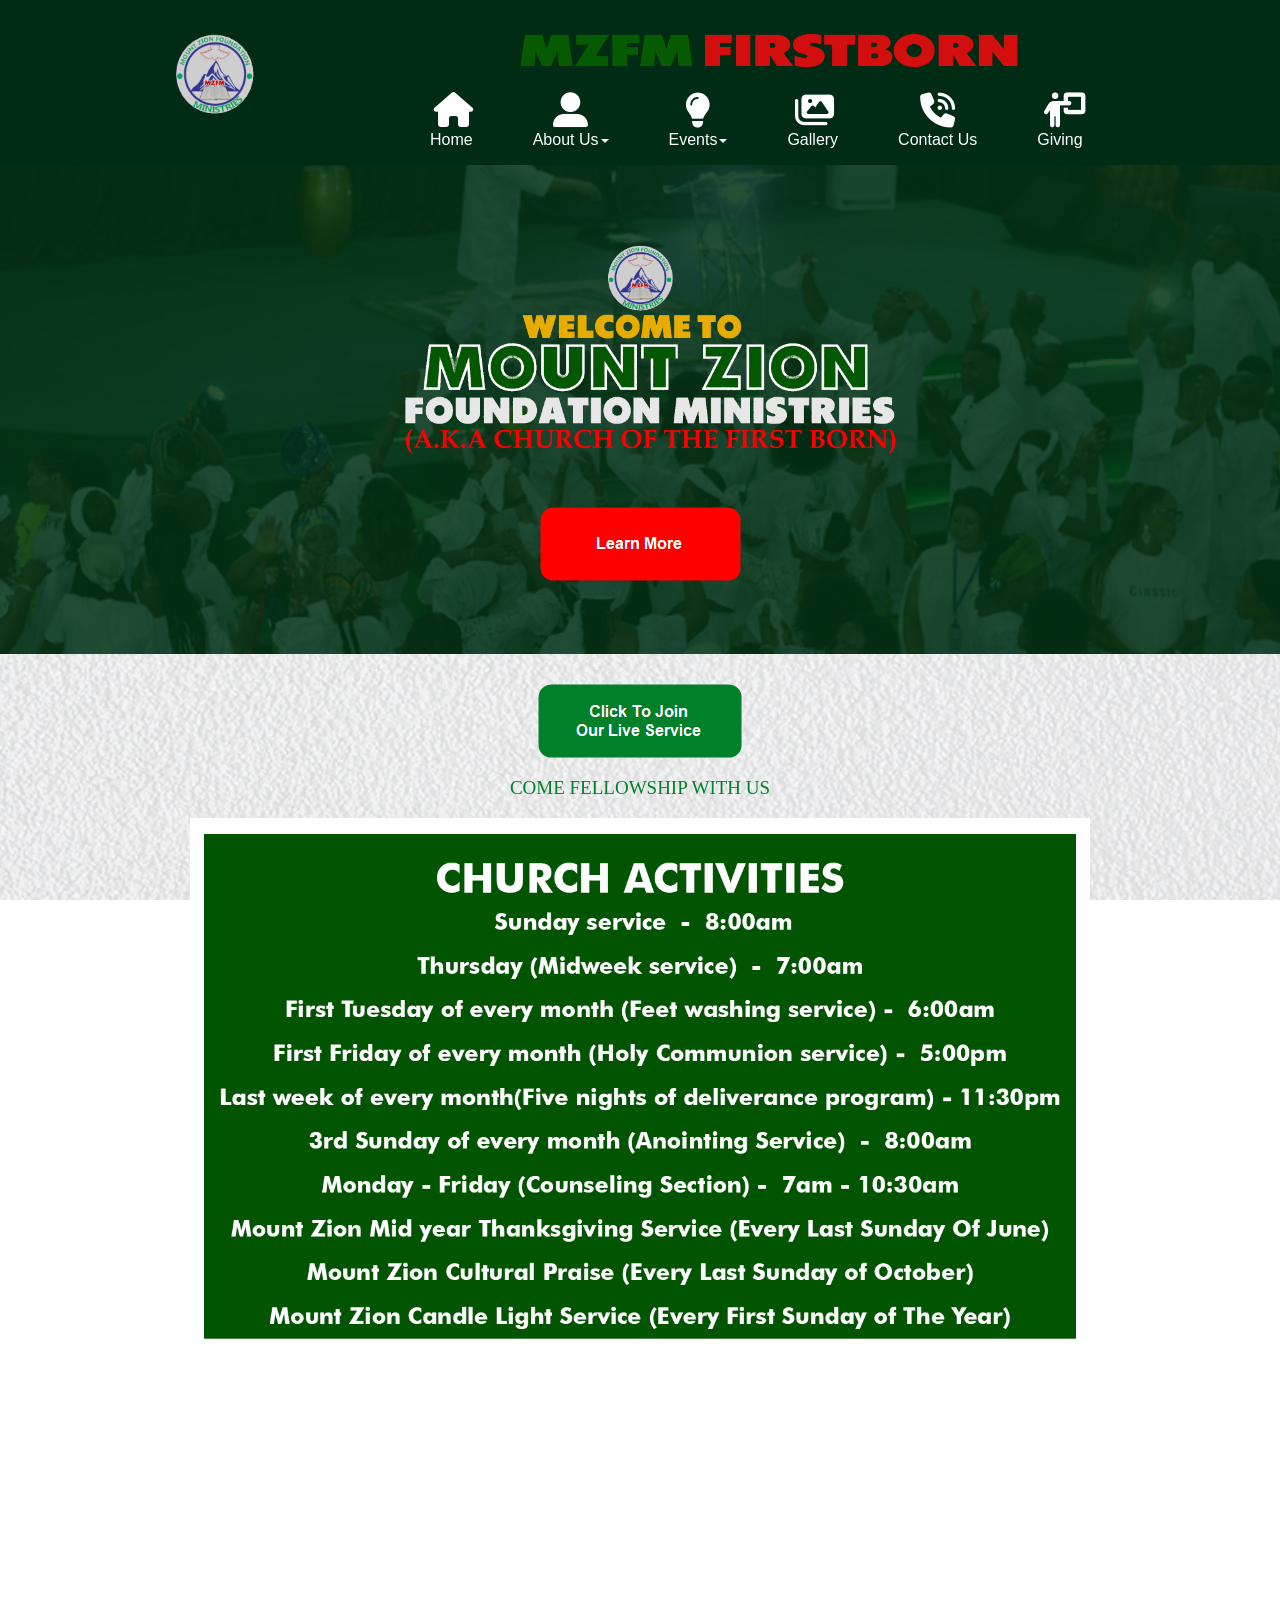
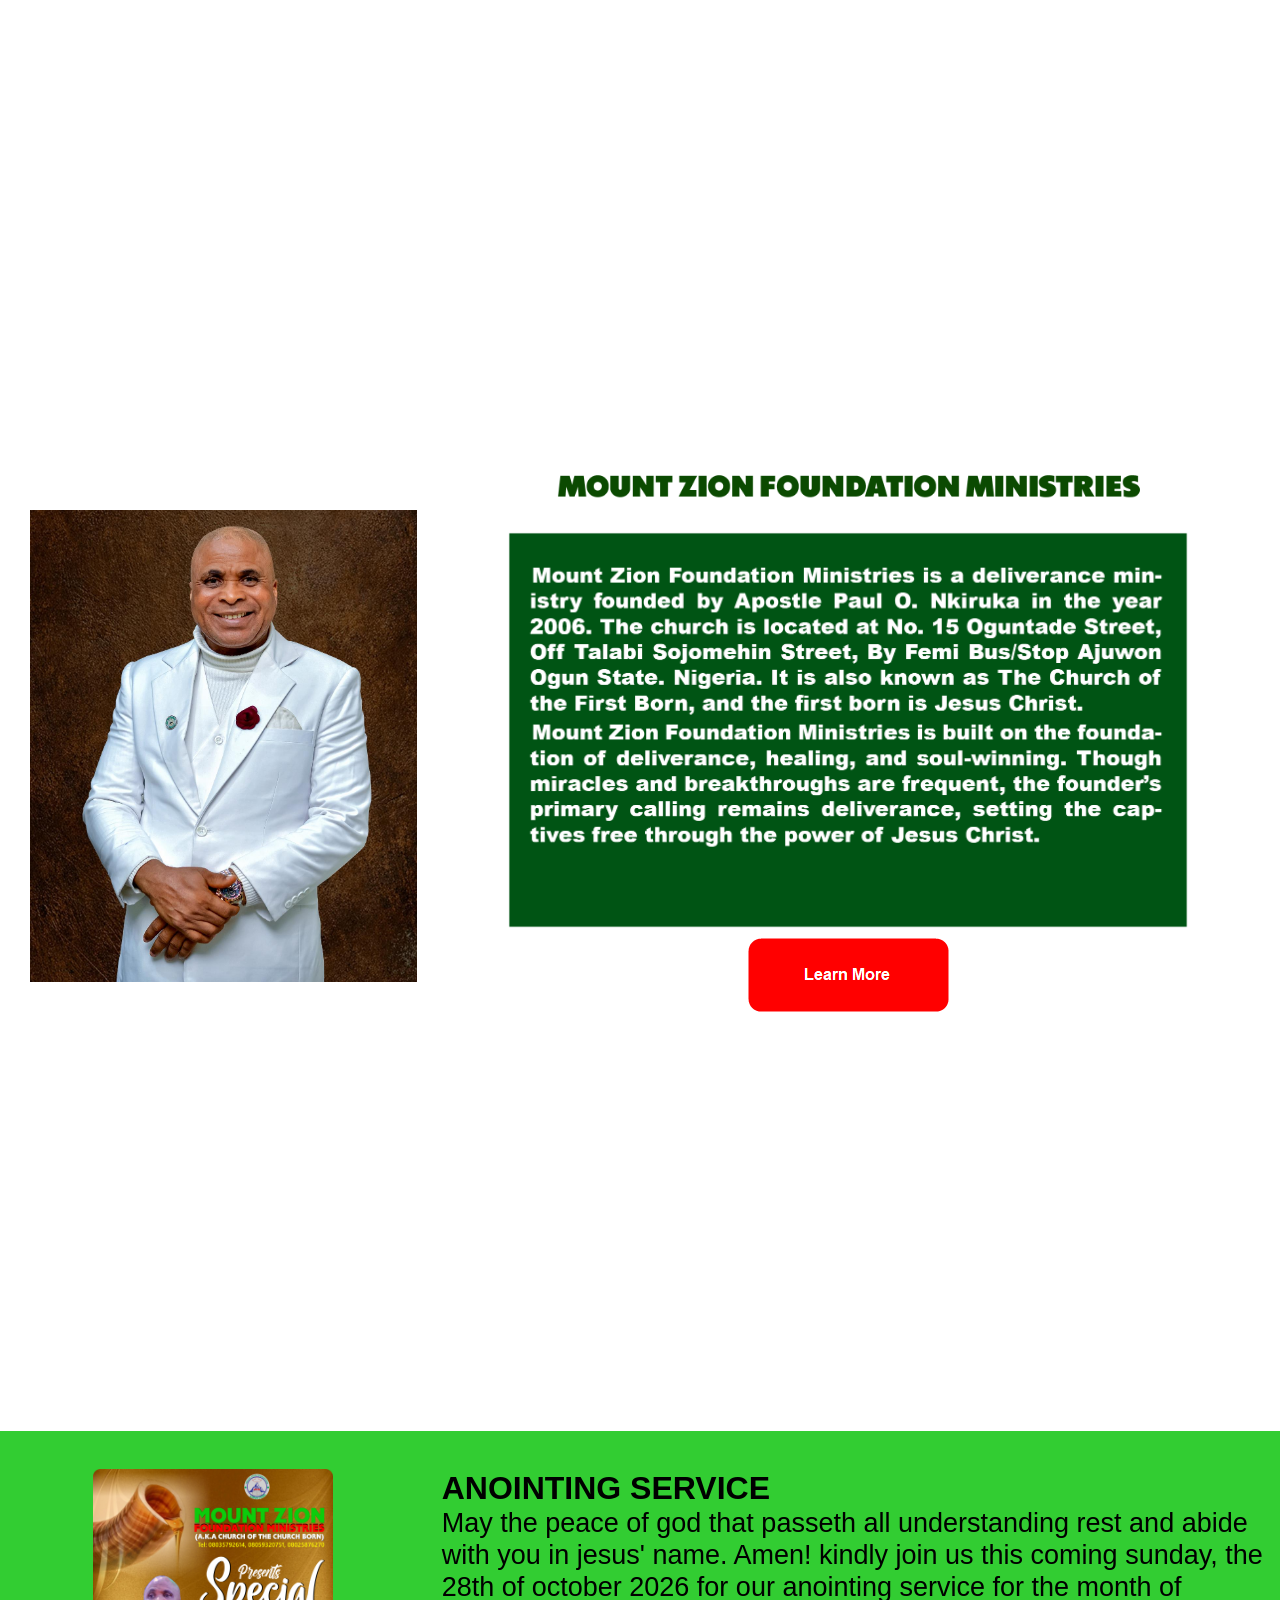
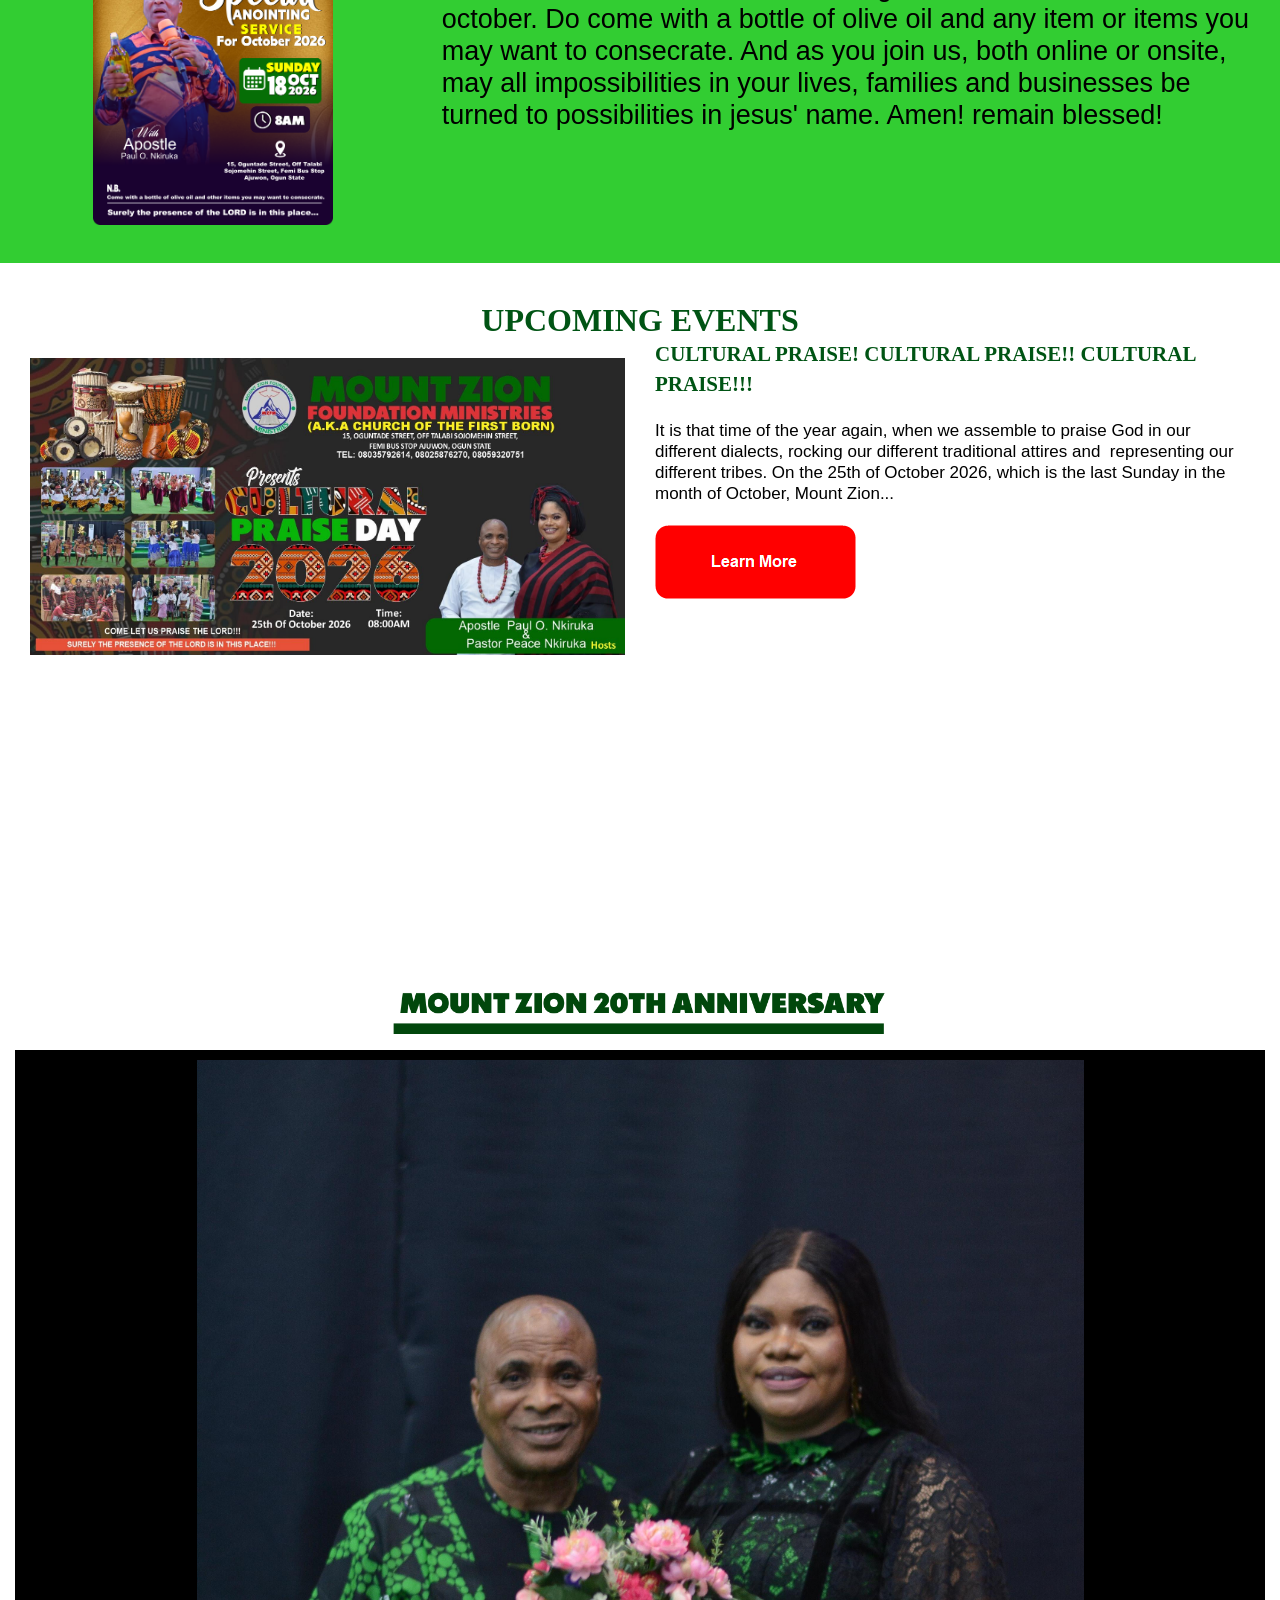
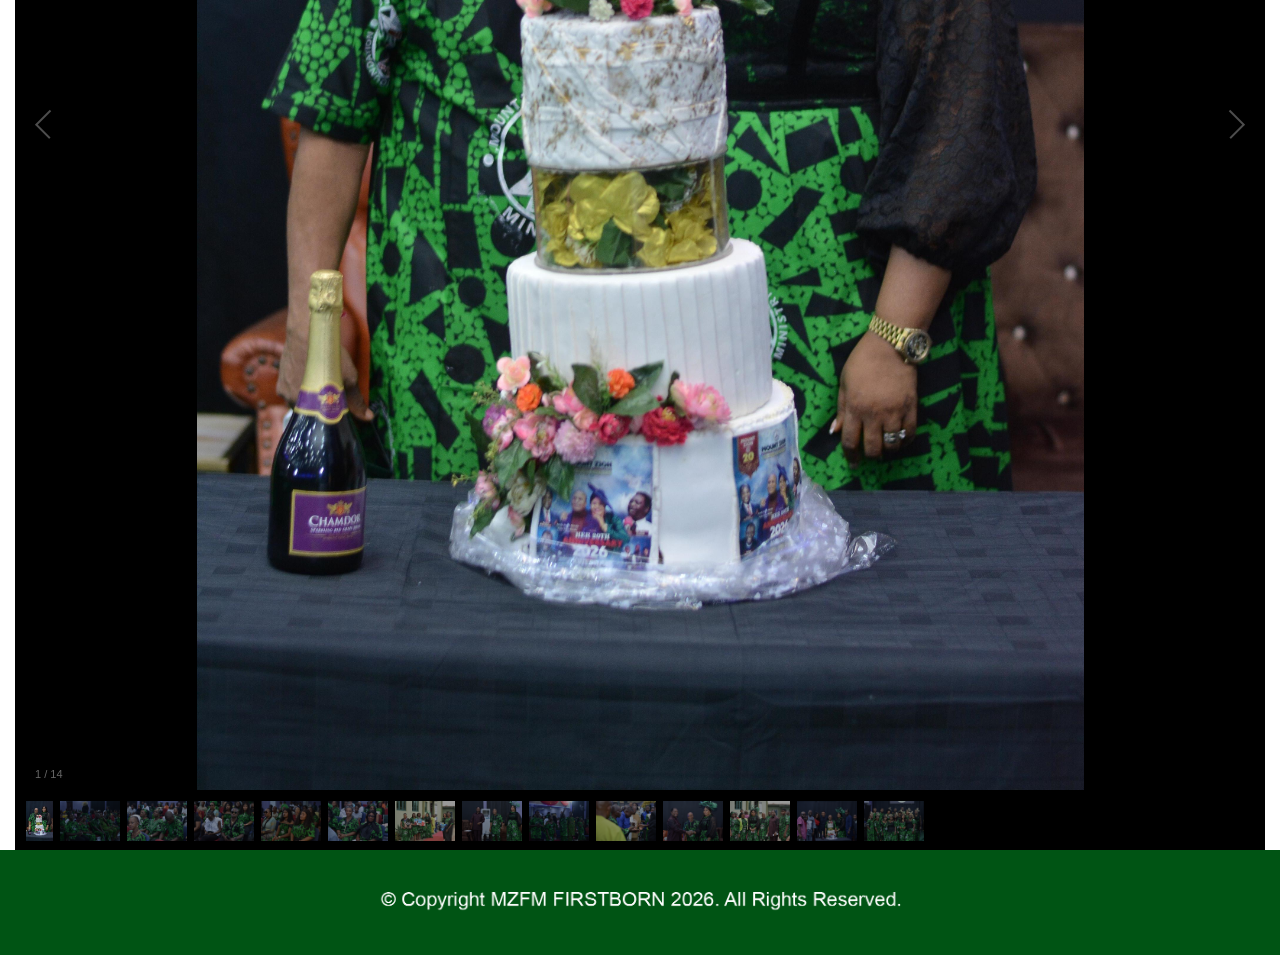
==== commit 4f073d59: "Update index.html" ====
--- a/index.html
+++ b/index.html
@@ -201,8 +201,8 @@
 </div>
 <!-- WEEKLY PRAYERS! -->
 <div id="Html1">
-<iframe width="315" height="576" src="https://www.youtube.com/embed/TANkpFiwFNI" title="WEEKLY PRAYER 12TH OF OCTOBER 2026" frameborder="0" allow="accelerometer; autoplay; clipboard-write; encrypted-media; gyroscope; picture-in-picture; web-share" referrerpolicy="strict-origin-when-cross-origin" allowfullscreen></iframe></div>
-<div id="wb_Text18">
+<iframe width="327" height="587" src="https://www.youtube.com/embed/sj5lakMld2U" title="Weekly Prayer" frameborder="0" allow="accelerometer; autoplay; clipboard-write; encrypted-media; gyroscope; picture-in-picture; web-share" referrerpolicy="strict-origin-when-cross-origin" allowfullscreen></iframe>
+   <div id="wb_Text18">
 <span style="color:#000000;font-family:Arial;font-size:16px;"><br></span>
 </div>
 </div>
@@ -342,7 +342,7 @@
 </div>
 <!-- CULTURAL DAY ADVERT -->
 <div id="Html2">
-<iframe width="560" height="315" src="https://www.youtube.com/embed/GN_Y1vhAx-A?si=9K5_rKR4m2SLFwI4" title="YouTube video player" frameborder="0" allow="accelerometer; autoplay; clipboard-write; encrypted-media; gyroscope; picture-in-picture; web-share" referrerpolicy="strict-origin-when-cross-origin" allowfullscreen></iframe></div>
+<iframe width="320" height="180" src="https://www.youtube.com/embed/GN_Y1vhAx-A?si=9K5_rKR4m2SLFwI4" title="YouTube video player" frameborder="0" allow="accelerometer; autoplay; clipboard-write; encrypted-media; gyroscope; picture-in-picture; web-share" referrerpolicy="strict-origin-when-cross-origin" allowfullscreen></iframe></div>
 <div id="wb_Text16">
 &nbsp;
 </div>
@@ -480,4 +480,4 @@
 <a class="close-button" id="OverlayMenu1-close" href="#" role="button" aria-hidden="true"><span></span></a>
 </div>
 </body>
-</html>+</html>
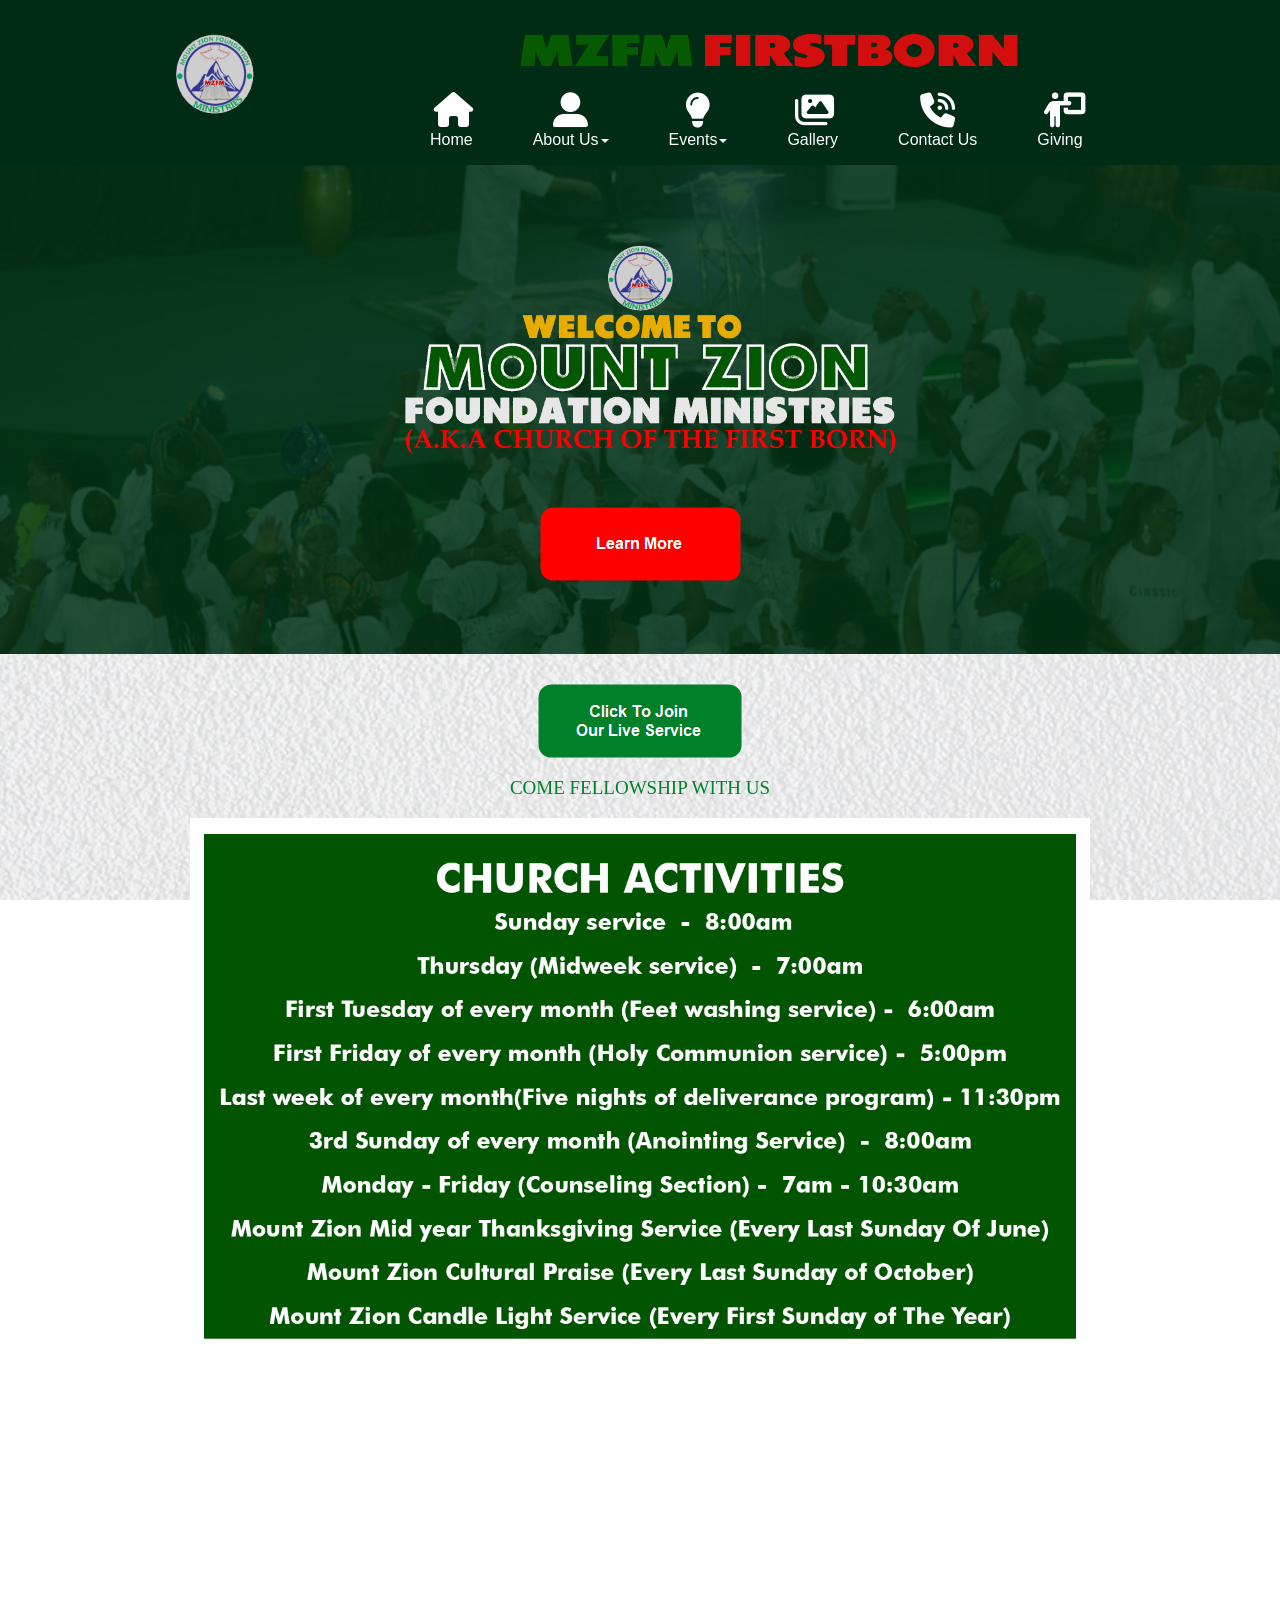
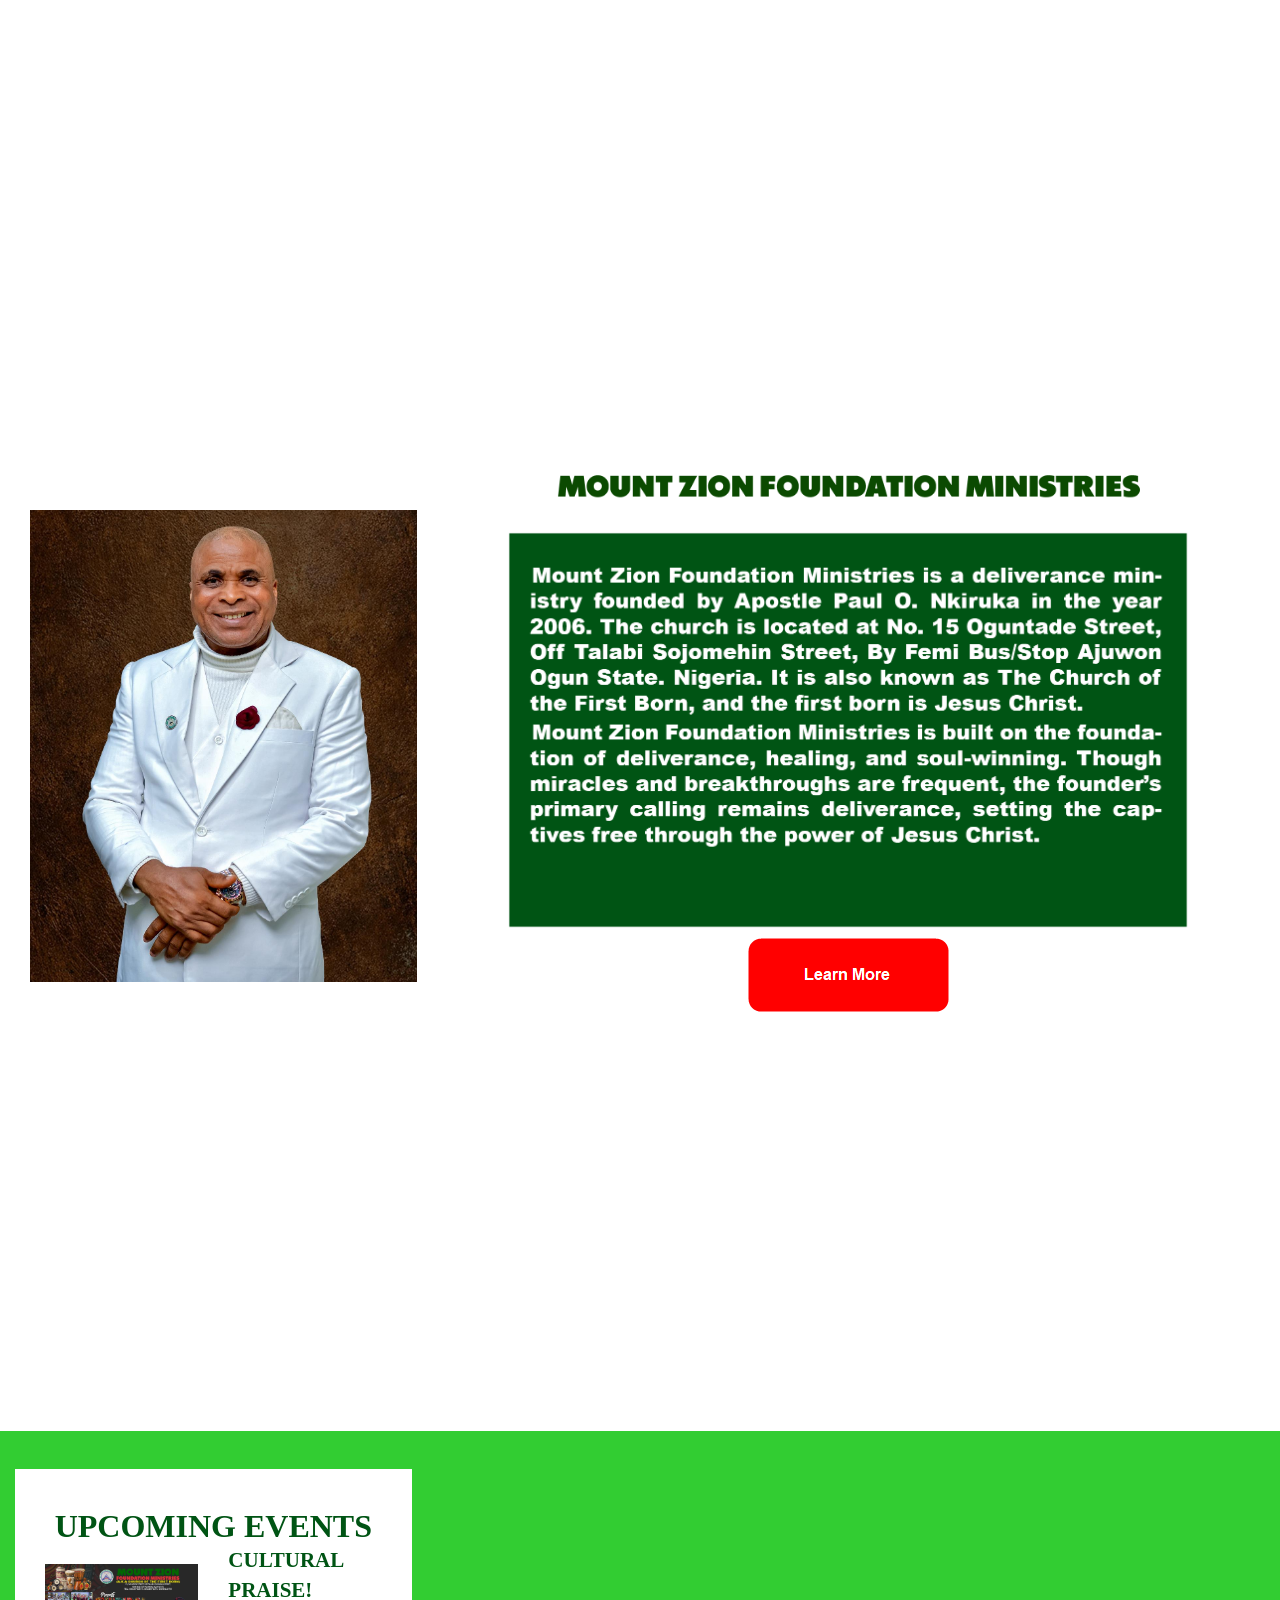
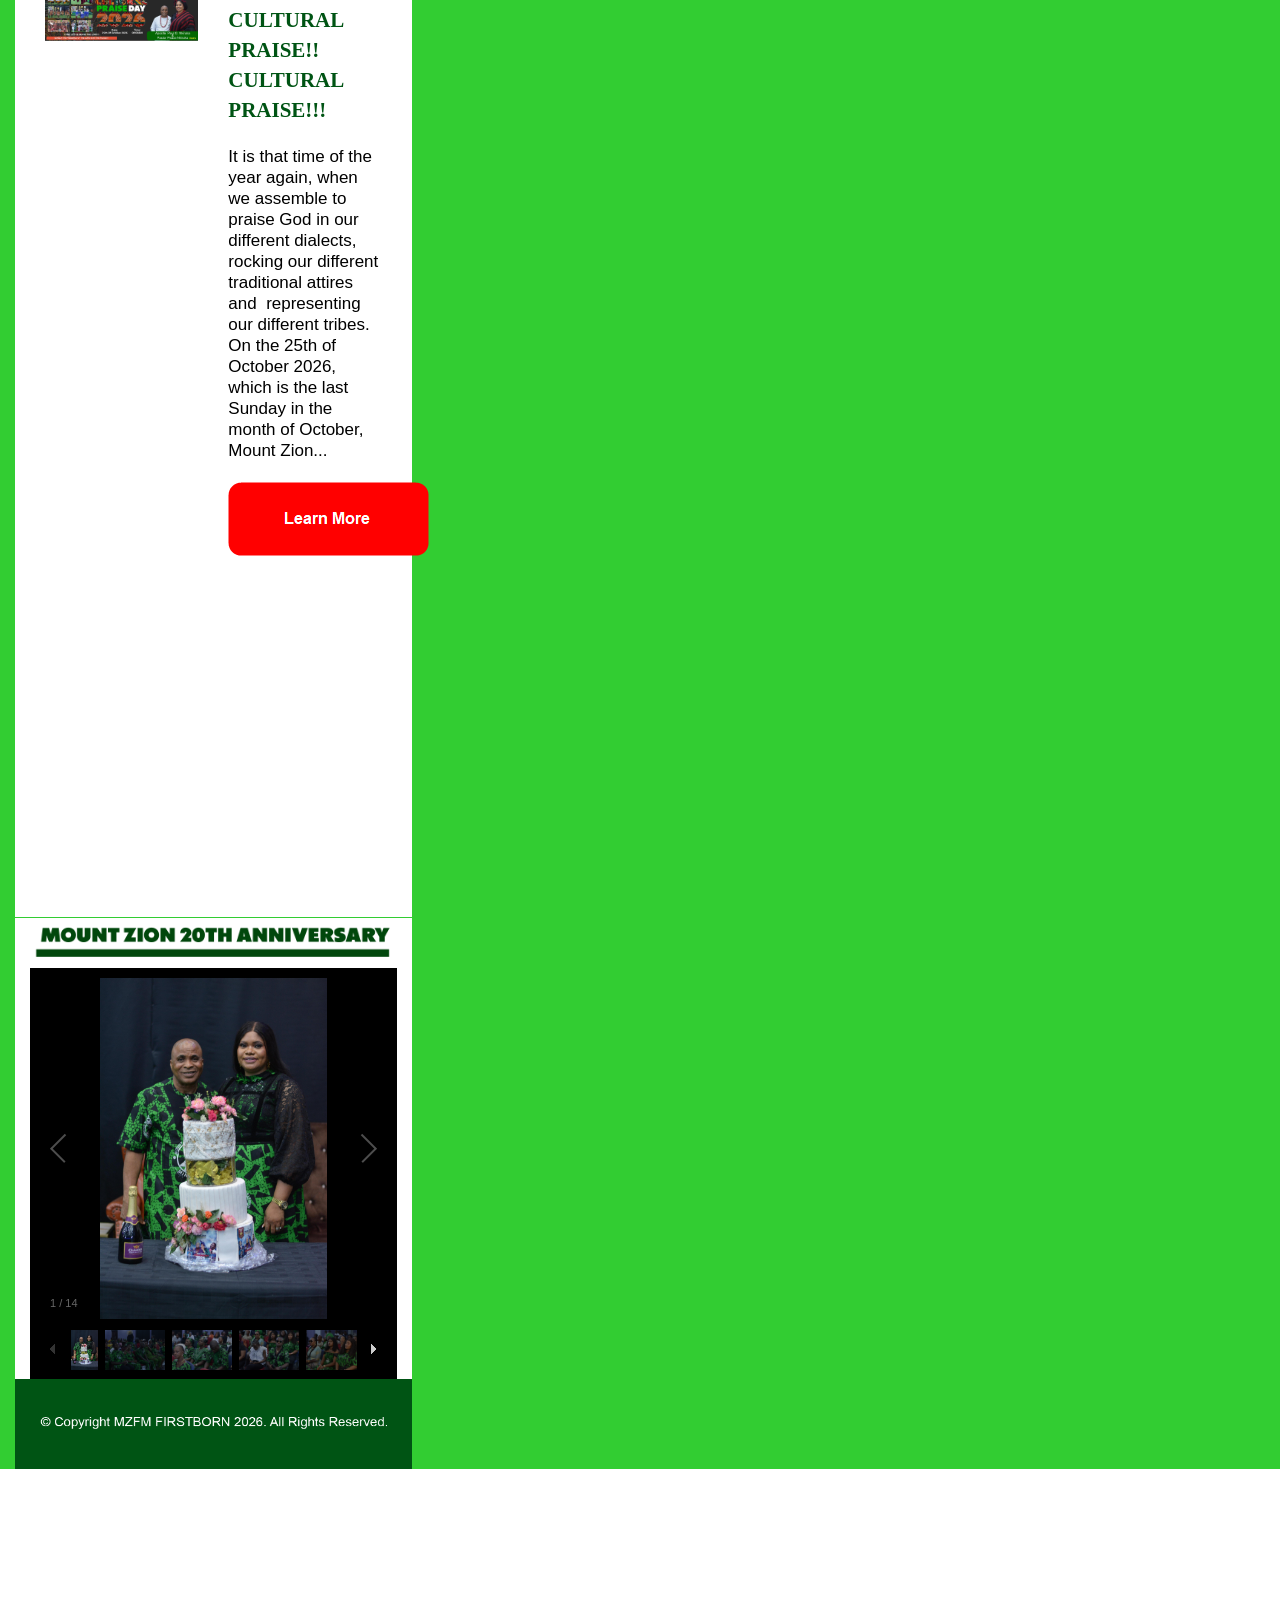
==== commit 35e69f6d: "Update index.html" ====
--- a/index.html
+++ b/index.html
@@ -264,6 +264,7 @@
 <div id="wb_Text23">
 <span style="color:#000000;font-family:Arial;font-size:16px;"><br><br></span>
 </div>
+<!--
 <div id="wb_Image3">
 <img src="images/Portrait Design.png" id="Image3" alt="" width="226" height="335">
 </div>
@@ -282,6 +283,7 @@
 </div>
 </div>
 </div>
+-->
 <div id="wb_LayoutGrid13">
 <div id="LayoutGrid13">
 <div class="row">
